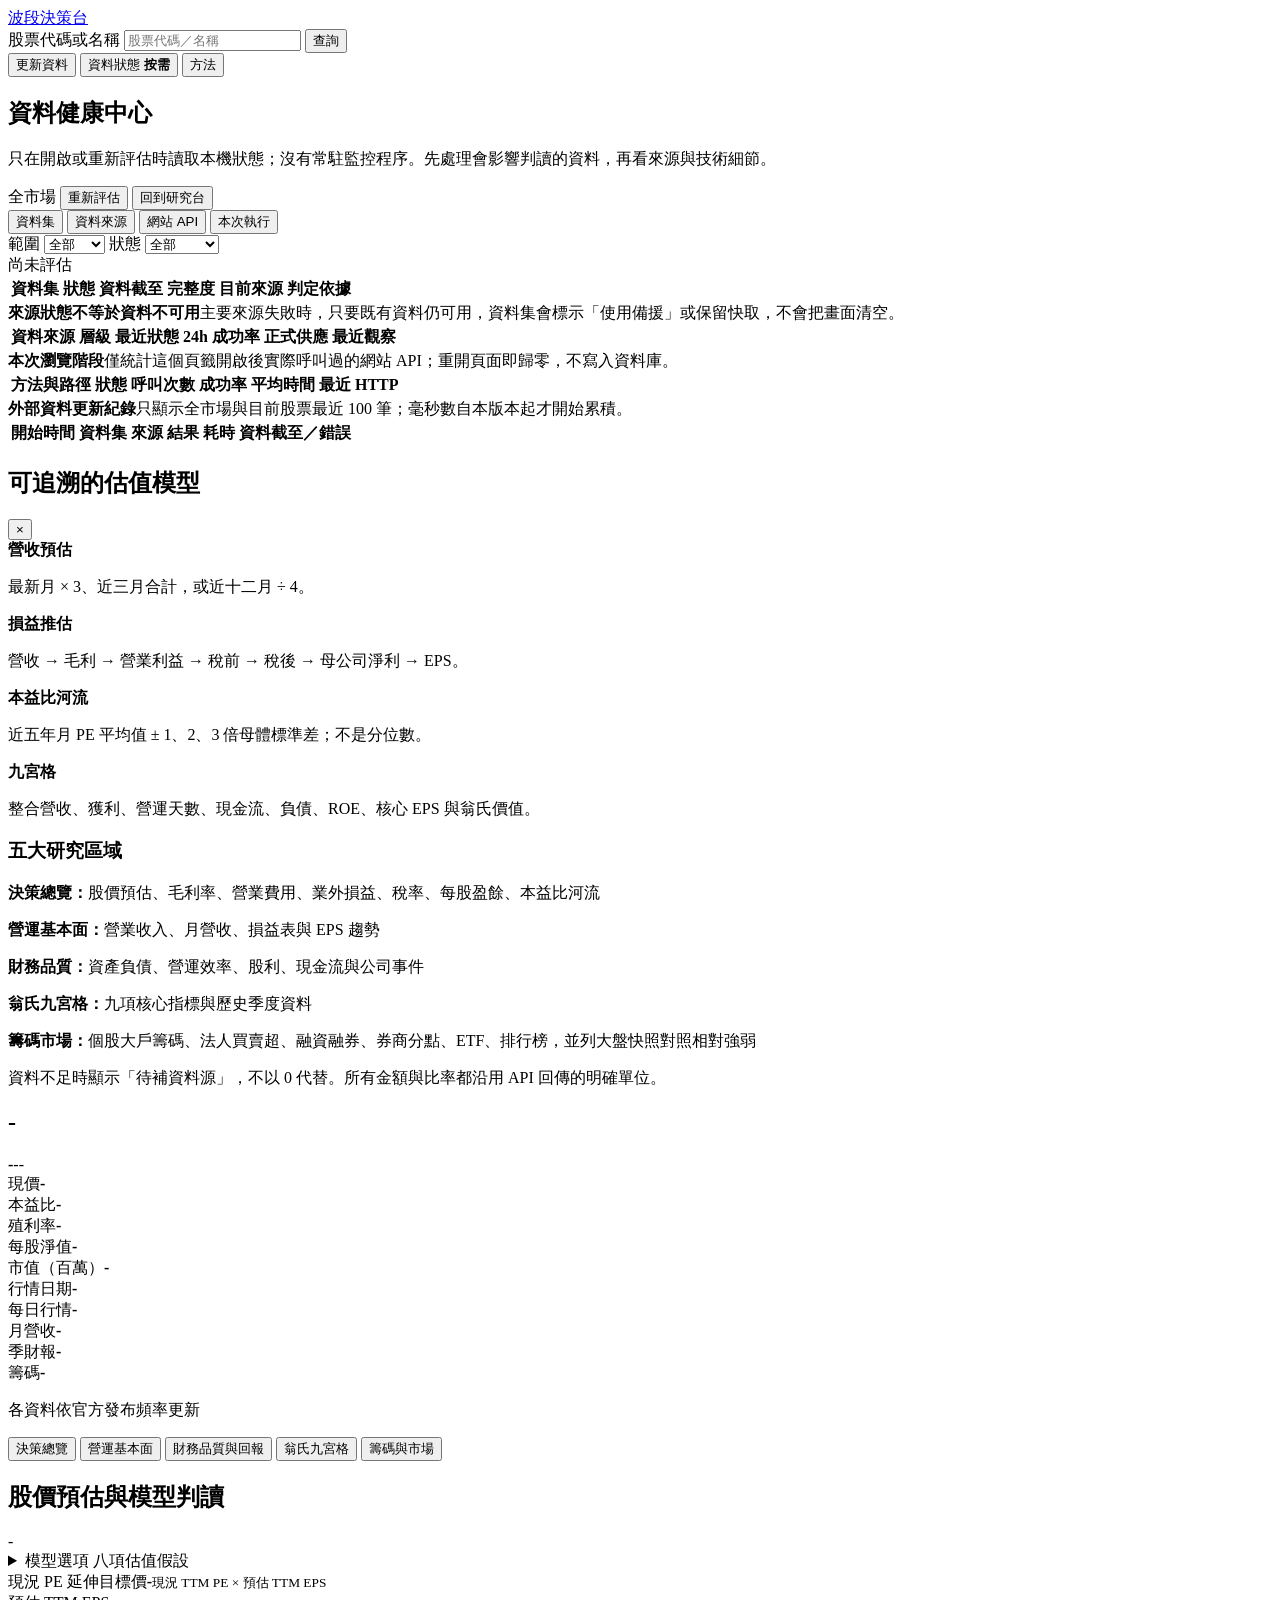
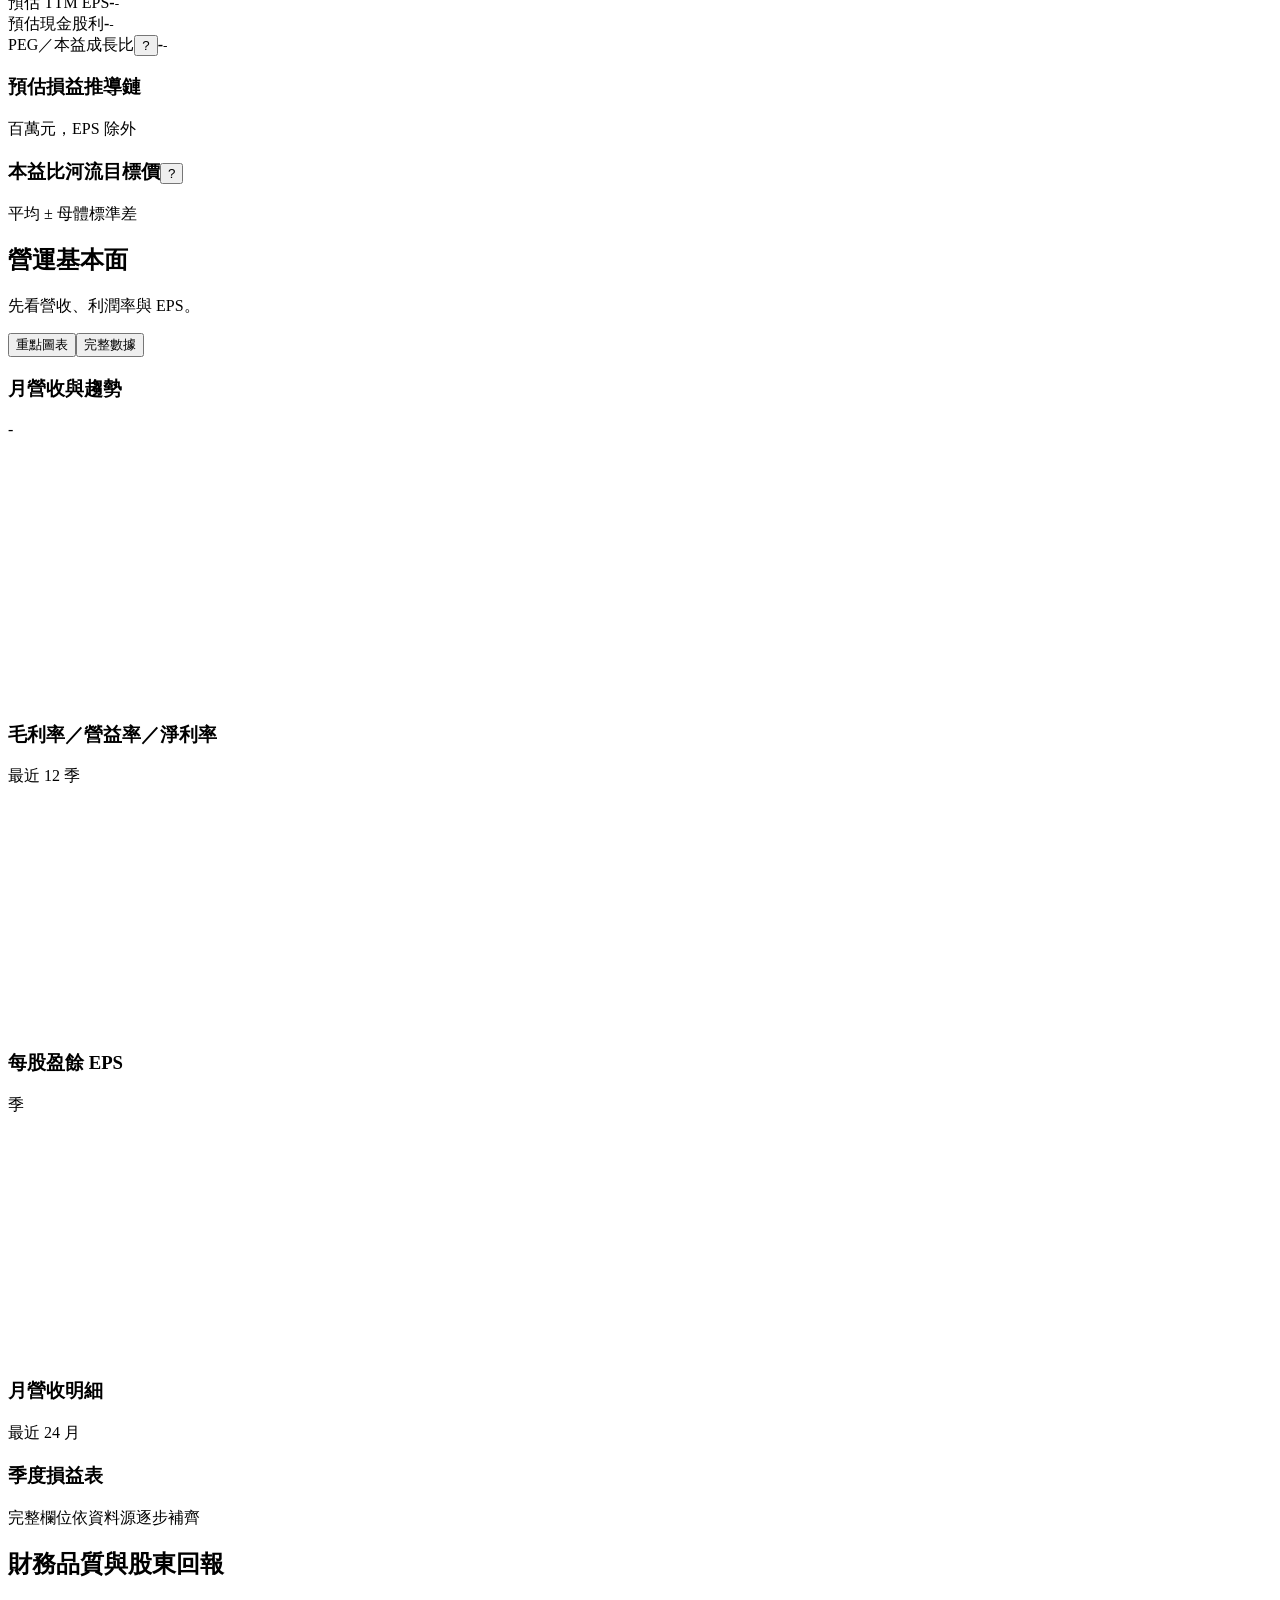
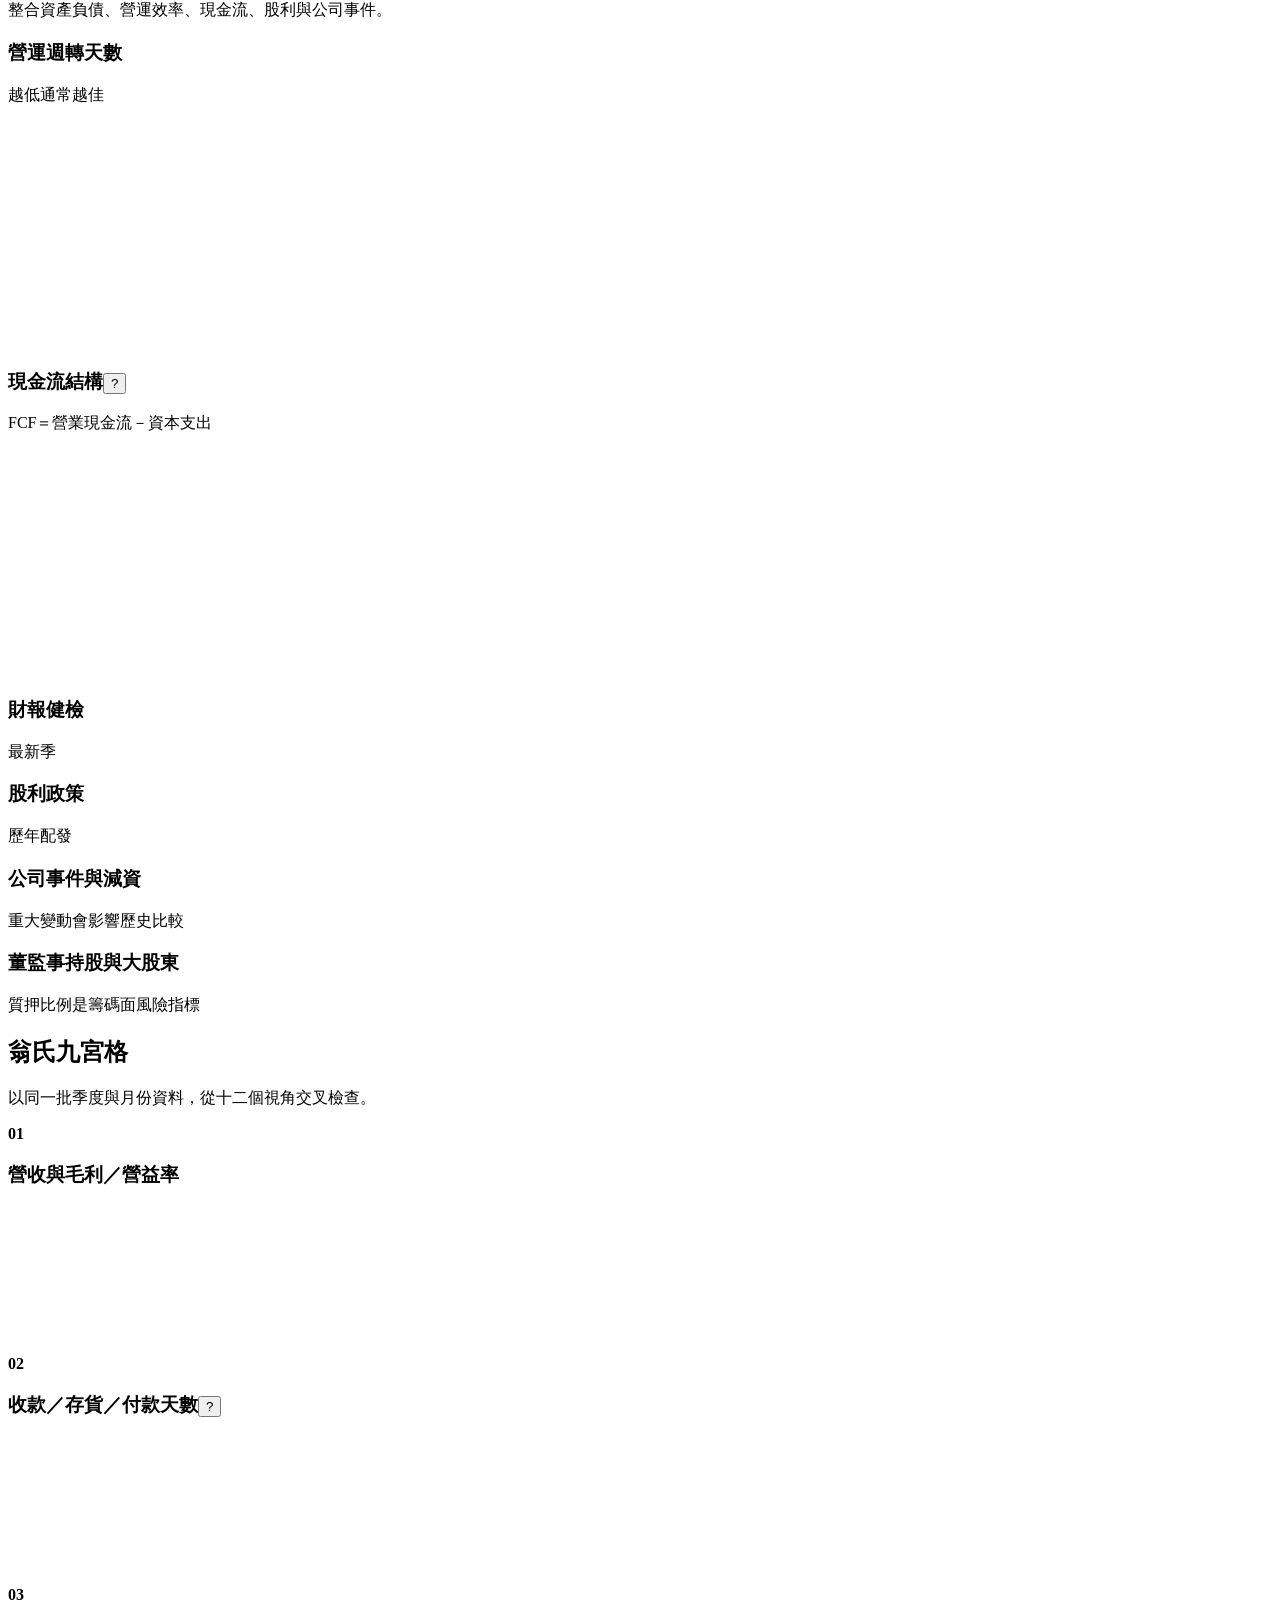
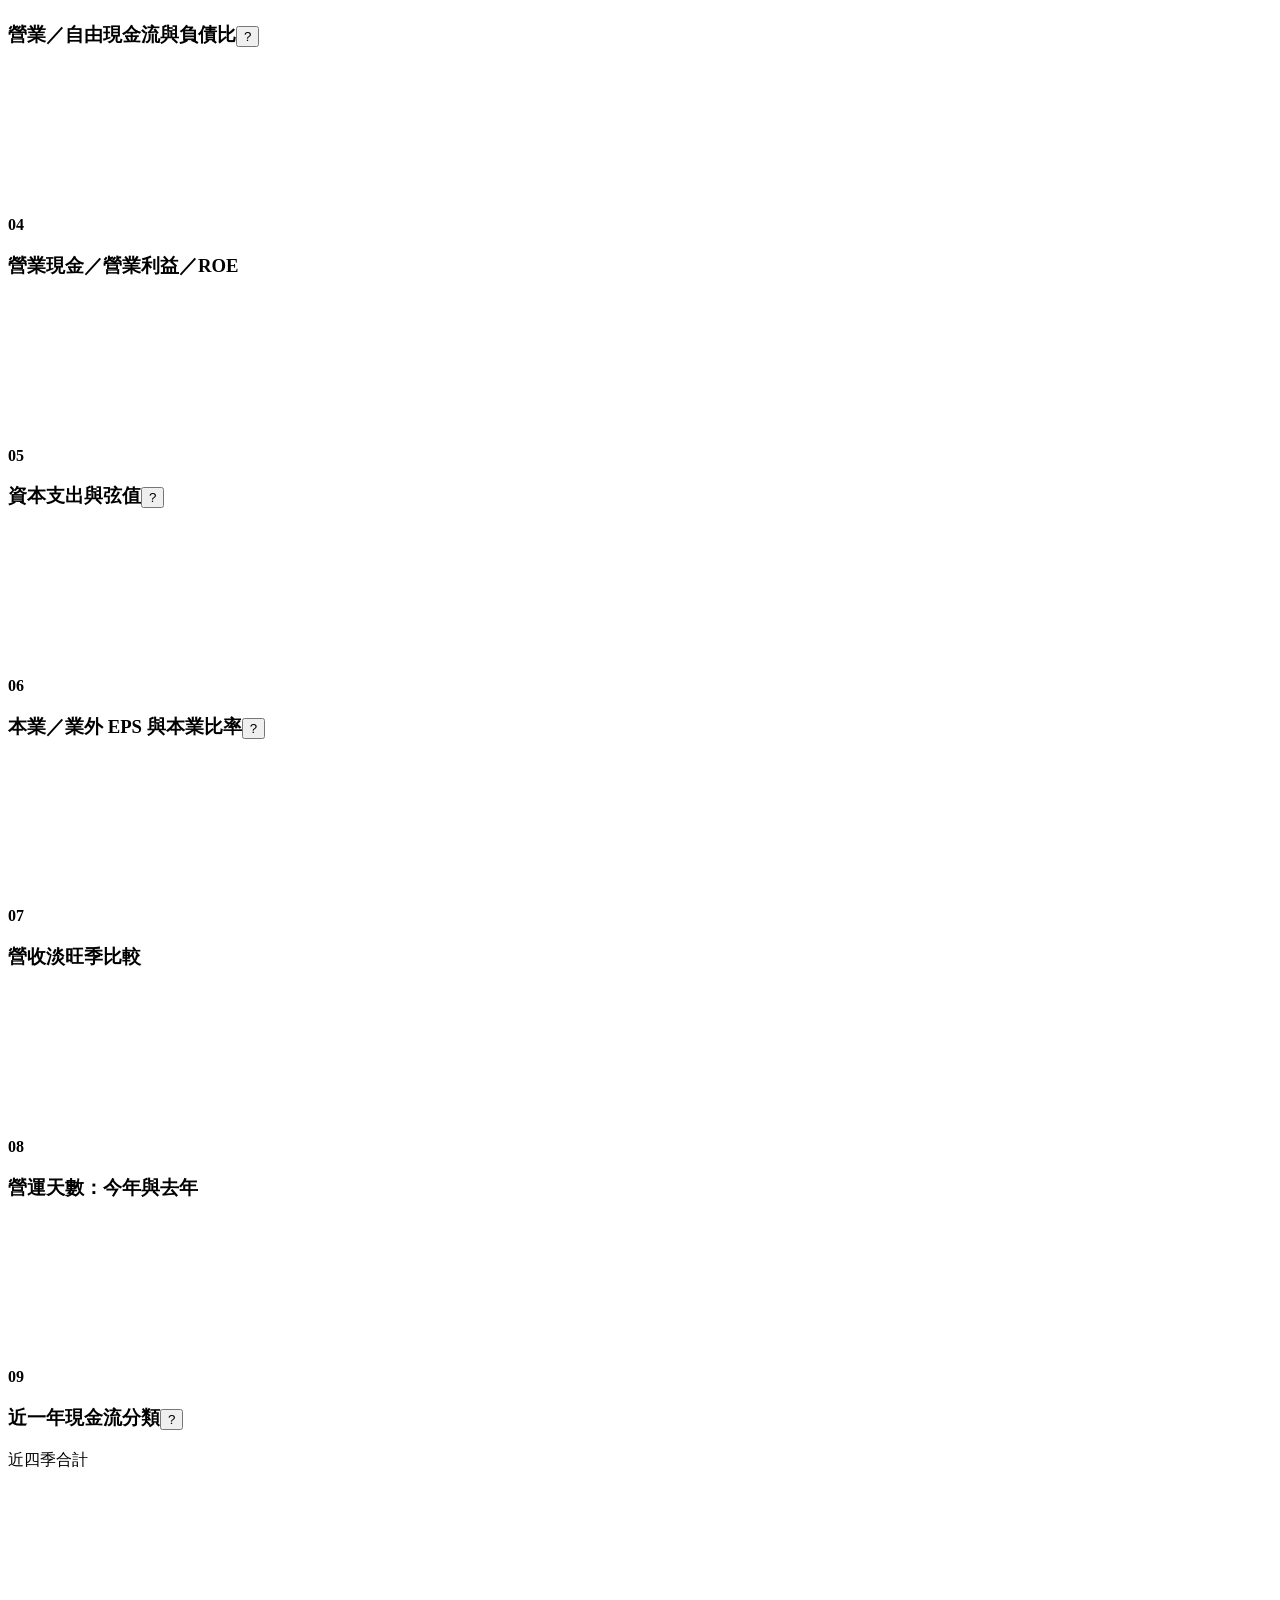
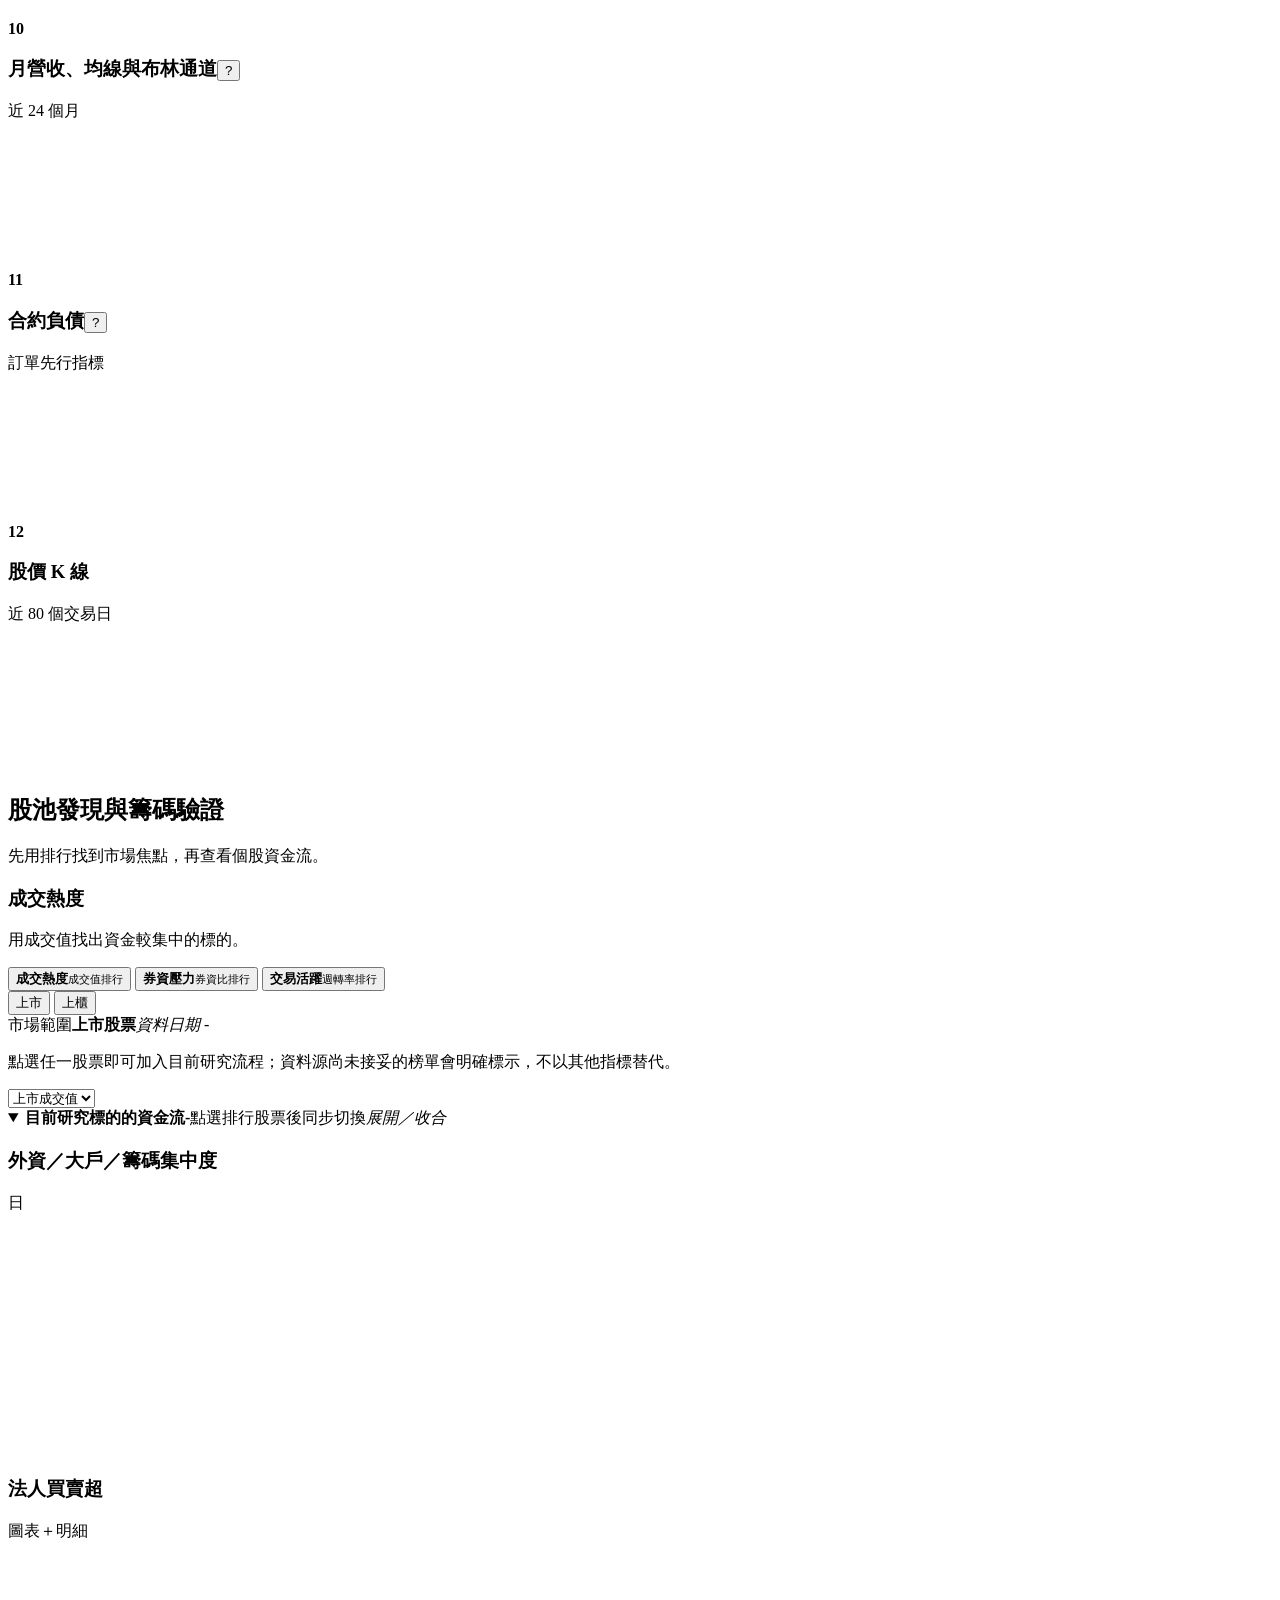
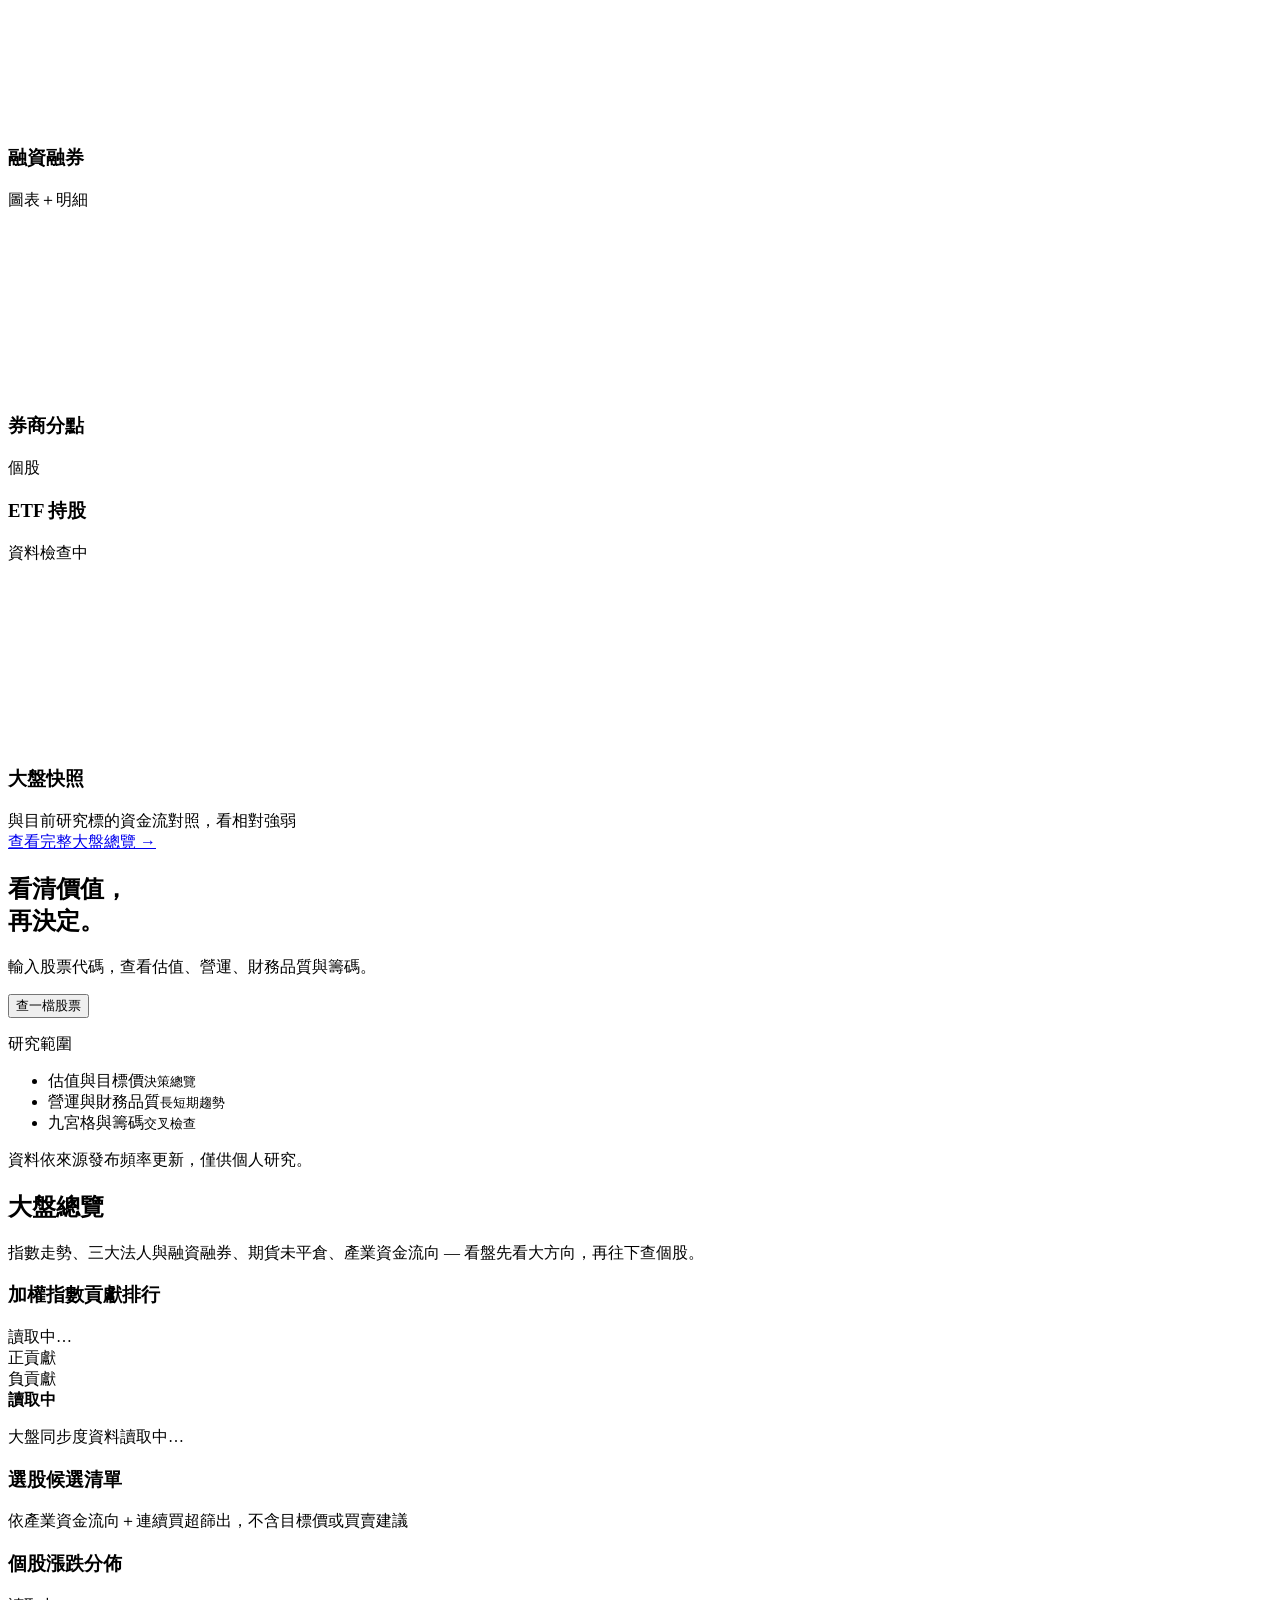
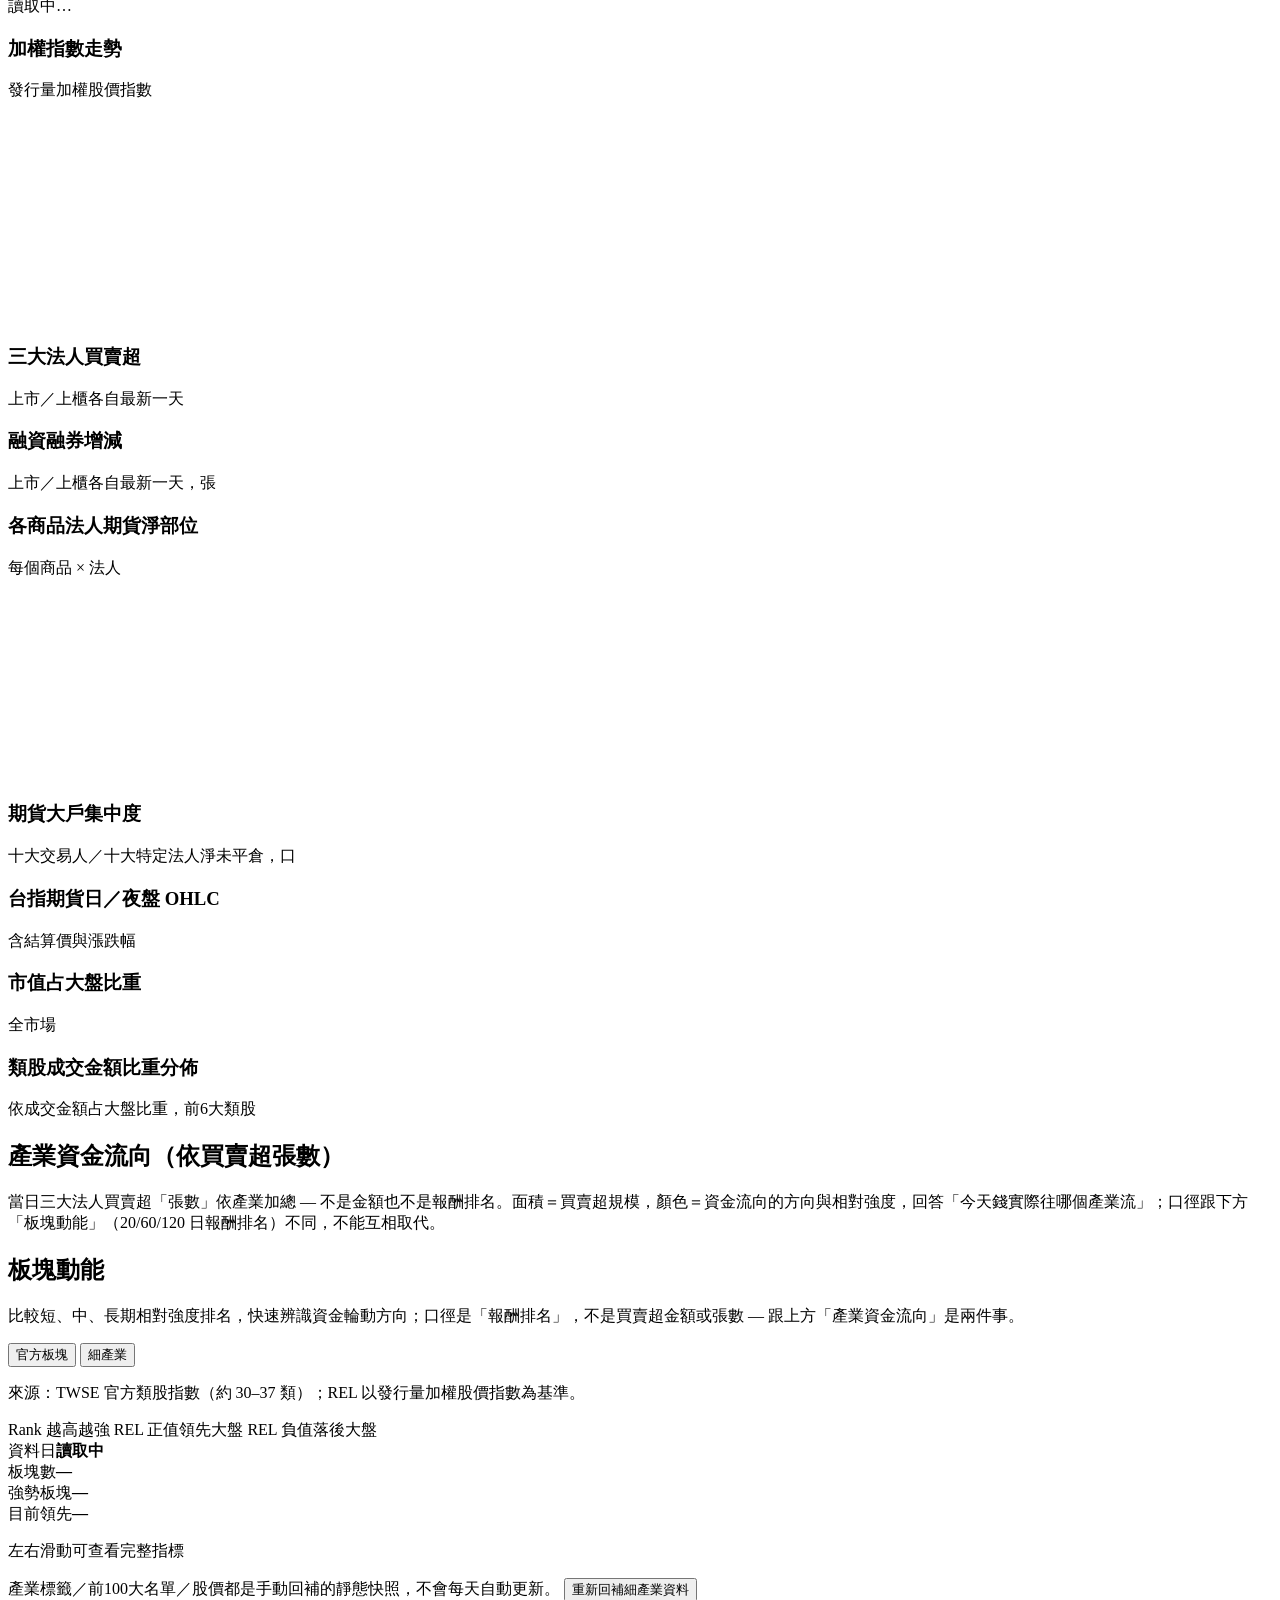
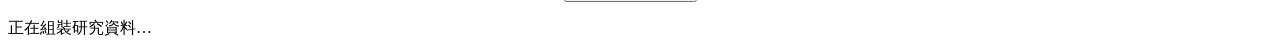
==== web/index.html @ ed45aebd "feat(web): redesign market overview as dark-card layout with 4 new sections 依使用者反饋（原排版「完全不知所云」）比照籌碼K" ====
<!doctype html>
<html lang="zh-Hant">
<head>
  <meta charset="utf-8" />
  <meta name="viewport" content="width=device-width, initial-scale=1" />
  <meta name="description" content="個人台股研究平台，整合估值、營運基本面、財務品質、翁氏九宮格與籌碼市場。" />
  <title>台股基本面研究工作台</title>
  <link rel="stylesheet" href="/static/style.css?v=20260823-1" />
</head>
<body>
  <header class="topbar">
    <a class="brand" href="/" aria-label="回到首頁">波段<span>決策台</span></a>
    <form id="search-form" class="search" autocomplete="off">
      <label class="sr-only" for="code-input">股票代碼或名稱</label>
      <input id="code-input" type="search" placeholder="股票代碼／名稱" maxlength="12" />
      <button type="submit">查詢</button>
      <div id="search-results" class="search-results"></div>
    </form>
    <button id="refresh-button" class="refresh-button hidden" type="button">更新資料</button>
    <button id="health-toggle" class="health-button" type="button">資料狀態 <b id="health-badge">按需</b></button>
    <button id="method-toggle" class="quiet-button" type="button">方法</button>
    <div id="clock" class="clock"></div>
  </header>

  <section id="data-health-panel" class="data-health-center hidden" aria-label="資料健康中心">
    <header class="health-hero">
      <div>
        <h1>資料健康中心</h1>
        <p>只在開啟或重新評估時讀取本機狀態；沒有常駐監控程序。先處理會影響判讀的資料，再看來源與技術細節。</p>
      </div>
      <div class="health-actions">
        <span id="health-context" class="health-context">全市場</span>
        <button id="health-reload" class="health-primary" type="button">重新評估</button>
        <button id="health-close" class="health-close" type="button">回到研究台</button>
      </div>
    </header>

    <div id="health-summary" class="health-summary" aria-live="polite"></div>
    <div id="health-priority" class="health-priority"></div>

    <div class="health-toolbar">
      <nav class="health-tabs" aria-label="健康資訊分類">
        <button class="active" data-health-tab="datasets" type="button">資料集</button>
        <button data-health-tab="sources" type="button">資料來源</button>
        <button data-health-tab="api" type="button">網站 API</button>
        <button data-health-tab="runs" type="button">本次執行</button>
      </nav>
      <div class="health-filters" data-health-filters>
        <label>範圍
          <select id="health-scope-filter"><option value="all">全部</option><option value="market">全市場</option><option value="stock">個股</option></select>
        </label>
        <label>狀態
          <select id="health-status-filter"><option value="all">全部</option><option value="attention">需要注意</option><option value="healthy">正常</option><option value="not_selected">尚未選股</option></select>
        </label>
      </div>
      <span id="health-evaluated-at" class="health-evaluated">尚未評估</span>
    </div>

    <div class="health-view" data-health-panel="datasets">
      <div class="health-table-wrap">
        <table class="health-table">
          <thead><tr><th>資料集</th><th>狀態</th><th>資料截至</th><th>完整度</th><th>目前來源</th><th>判定依據</th></tr></thead>
          <tbody id="health-datasets-body"></tbody>
        </table>
      </div>
    </div>

    <div class="health-view hidden" data-health-panel="sources">
      <div class="health-callout"><b>來源狀態不等於資料不可用</b><span>主要來源失敗時，只要既有資料仍可用，資料集會標示「使用備援」或保留快取，不會把畫面清空。</span></div>
      <div class="health-table-wrap">
        <table class="health-table">
          <thead><tr><th>資料來源</th><th>層級</th><th>最近狀態</th><th>24h 成功率</th><th>正式供應</th><th>最近觀察</th></tr></thead>
          <tbody id="health-sources-body"></tbody>
        </table>
      </div>
    </div>

    <div class="health-view hidden" data-health-panel="api">
      <div class="health-callout"><b>本次瀏覽階段</b><span>僅統計這個頁籤開啟後實際呼叫過的網站 API；重開頁面即歸零，不寫入資料庫。</span></div>
      <div class="health-table-wrap">
        <table class="health-table">
          <thead><tr><th>方法與路徑</th><th>狀態</th><th>呼叫次數</th><th>成功率</th><th>平均時間</th><th>最近 HTTP</th></tr></thead>
          <tbody id="health-api-body"></tbody>
        </table>
      </div>
    </div>

    <div class="health-view hidden" data-health-panel="runs">
      <div class="health-callout"><b>外部資料更新紀錄</b><span>只顯示全市場與目前股票最近 100 筆；毫秒數自本版本起才開始累積。</span></div>
      <div class="health-table-wrap">
        <table class="health-table">
          <thead><tr><th>開始時間</th><th>資料集</th><th>來源</th><th>結果</th><th>耗時</th><th>資料截至／錯誤</th></tr></thead>
          <tbody id="health-runs-body"></tbody>
        </table>
      </div>
    </div>
  </section>


  <aside id="method-drawer" class="method-drawer hidden" aria-label="公式與資料說明">
    <div class="drawer-head">
      <div><h2>可追溯的估值模型</h2></div>
      <button id="method-close" class="icon-button" type="button" aria-label="關閉">×</button>
    </div>
    <div class="method-grid">
      <article><b>營收預估</b><p>最新月 × 3、近三月合計，或近十二月 ÷ 4。</p></article>
      <article><b>損益推估</b><p>營收 → 毛利 → 營業利益 → 稅前 → 稅後 → 母公司淨利 → EPS。</p></article>
      <article><b>本益比河流</b><p>近五年月 PE 平均值 ± 1、2、3 倍母體標準差；不是分位數。</p></article>
      <article><b>九宮格</b><p>整合營收、獲利、營運天數、現金流、負債、ROE、核心 EPS 與翁氏價值。</p></article>
    </div>
    <div class="area-map">
      <h3>五大研究區域</h3>
      <p><b>決策總覽：</b>股價預估、毛利率、營業費用、業外損益、稅率、每股盈餘、本益比河流</p>
      <p><b>營運基本面：</b>營業收入、月營收、損益表與 EPS 趨勢</p>
      <p><b>財務品質：</b>資產負債、營運效率、股利、現金流與公司事件</p>
      <p><b>翁氏九宮格：</b>九項核心指標與歷史季度資料</p>
      <p><b>籌碼市場：</b>個股大戶籌碼、法人買賣超、融資融券、券商分點、ETF、排行榜，並列大盤快照對照相對強弱</p>
    </div>
    <p class="source-note">資料不足時顯示「待補資料源」，不以 0 代替。所有金額與比率都沿用 API 回傳的明確單位。</p>
  </aside>

  <section id="stock-header" class="stock-header hidden">
    <div class="stock-identity">
      <div><h1 id="stock-name">-</h1><strong id="stock-code">-</strong><span id="stock-market" class="tag">-</span><span id="stock-industry" class="tag">-</span></div>
    </div>
    <div class="stock-stats">
      <div><span>現價</span><b id="stat-price">-</b></div>
      <div><span>本益比</span><b id="stat-pe">-</b><small id="stat-pe-note" class="stat-note"></small></div>
      <div><span>殖利率</span><b id="stat-yield">-</b><small id="stat-yield-note" class="stat-note"></small></div>
      <div><span>每股淨值</span><b id="stat-bvps">-</b></div>
      <div><span>市值（百萬）</span><b id="stat-mcap">-</b></div>
      <div><span>行情日期</span><b id="stat-time">-</b></div>
    </div>
  </section>

  <section id="freshness-rail" class="freshness-rail hidden" aria-label="資料時效">
    <div><i class="daily"></i><span>每日行情</span><b id="fresh-market">-</b></div>
    <div><i class="monthly"></i><span>月營收</span><b id="fresh-revenue">-</b></div>
    <div><i class="quarterly"></i><span>季財報</span><b id="fresh-financial">-</b></div>
    <div><i class="chips"></i><span>籌碼</span><b id="fresh-chips">-</b></div>
    <p id="refresh-message">各資料依官方發布頻率更新</p>
  </section>

  <nav id="workspace-nav" class="workspace-nav hidden" aria-label="研究功能">
    <button class="nav-tab active" data-view="overview" type="button">決策總覽</button>
    <button class="nav-tab" data-view="fundamentals" type="button">營運基本面</button>
    <button class="nav-tab" data-view="quality" type="button">財務品質與回報</button>
    <button class="nav-tab" data-view="nine-grid" type="button">翁氏九宮格</button>
    <button class="nav-tab" data-view="market" type="button">籌碼與市場</button>
  </nav>

  <main id="workspace" class="workspace hidden">
    <section class="view active" data-view-panel="overview">
      <div class="section-title"><div><h2>股價預估與模型判讀</h2></div><span id="formula-version" class="version-tag">-</span></div>
      <div id="decision-warnings" class="notice-stack"></div>
      <div id="coverage-strip" class="coverage-strip"></div>

      <details class="model-controls">
        <summary>模型選項 <span>八項估值假設</span></summary>
        <div class="control-grid">
          <label>營收基準<select data-option="revenue_basis"><option value="latest_month">最新月 × 3</option><option value="recent_3_months">近三月合計</option><option value="trailing_12_months">近十二月平均季</option></select></label>
          <label>毛利率<select data-option="gross_margin_basis"><option value="latest_quarter">最新季</option><option value="four_quarter_average">近四季平均</option></select></label>
          <label>營業費用<select data-option="operating_expense_basis"><option value="four_quarter_average">近四季平均</option><option value="latest_quarter">最新季</option></select></label>
          <label>業外損益<select data-option="non_operating_basis"><option value="four_quarter_average">近四季平均</option><option value="default_zero">預設 0</option></select></label>
          <label>稅後保留率<select data-option="after_tax_basis"><option value="four_quarter_average">近四季平均</option><option value="latest_quarter">最新季</option></select></label>
          <label>配息率<select data-option="payout_basis"><option value="historical_average">歷史平均</option><option value="latest_year">最近年度</option></select></label>
          <label>成長率<select data-option="growth_basis"><option value="projected">本模型預估</option><option value="one_year">近一年</option><option value="three_year">近三年平均</option><option value="four_year">近四年平均</option></select></label>
          <label>EPS 模式<select data-option="eps_mode"><option value="standard">一般</option><option value="capital_reduction">減資校正</option></select></label>
        </div>
      </details>

      <div id="decision-empty" class="empty-block hidden"></div>
      <div id="decision-content">
        <div class="hero-grid">
          <article class="hero-card accent"><span>現況 PE 延伸目標價</span><b id="metric-current-target">-</b><small id="metric-current-target-note">現況 TTM PE × 預估 TTM EPS</small></article>
          <article class="hero-card"><span>預估 TTM EPS</span><b id="metric-ttm-eps">-</b><small id="metric-current-eps">-</small></article>
          <article class="hero-card"><span>預估現金股利</span><b id="metric-dividend">-</b><small id="metric-dividend-yield">-</small></article>
          <article class="hero-card"><span>PEG／本益成長比<button type="button" class="info-tip" data-tip="PEG＝預估本益比 ÷（預估EPS成長率×100）。判讀：小於1 通常視為低估、1–2 合理、大於2 偏貴（經驗法則，非絕對規則）。">?</button></span><b id="metric-peg">-</b><small id="metric-total-score">-</small></article>
        </div>

        <div class="content-grid two-one">
          <article class="card">
            <div class="card-head"><h3>預估損益推導鏈</h3><span>百萬元，EPS 除外</span></div>
            <div id="valuation-chain" class="valuation-chain"></div>
          </article>
          <article class="card">
            <div class="card-head"><h3>本益比河流目標價<button type="button" class="info-tip" data-tip="近五年月 PE 的平均值 ± 1／2／3 倍母體標準差畫出的河流層級（不是分位數），乘上預估 TTM EPS 得到各層級目標價。">?</button></h3><span>平均 ± 母體標準差</span></div>
            <table id="pe-river-table" class="data-table"></table>
          </article>
        </div>
      </div>
    </section>

    <section class="view" data-view-panel="fundamentals">
      <div class="section-title"><div><h2>營運基本面</h2></div><div class="section-actions"><p>先看營收、利潤率與 EPS。</p><div class="mode-switch" role="group" aria-label="營運基本面顯示模式"><button class="active" data-fund-mode="chart" type="button">重點圖表</button><button data-fund-mode="table" type="button">完整數據</button></div></div></div>
      <div id="fundamentals-chart-view" class="content-grid two">
        <article class="card wide-card"><div class="card-head"><h3>月營收與趨勢</h3><span id="revenue-caption">-</span></div><canvas id="chart-revenue" class="chart" height="260"></canvas></article>
        <article class="card"><div class="card-head"><h3>毛利率／營益率／淨利率</h3><span>最近 12 季</span></div><canvas id="chart-profitability" class="chart" height="240"></canvas></article>
        <article class="card"><div class="card-head"><h3>每股盈餘 EPS</h3><span>季</span></div><canvas id="chart-eps" class="chart" height="240"></canvas></article>
      </div>
      <div id="fundamentals-table-view" class="content-grid hidden">
        <article class="card"><div class="card-head"><h3>月營收明細</h3><span>最近 24 月</span></div><div class="table-scroll"><table id="revenue-table" class="data-table"></table></div></article>
        <article class="card span-two"><div class="card-head"><h3>季度損益表</h3><span>完整欄位依資料源逐步補齊</span></div><div class="table-scroll"><table id="income-table" class="data-table"></table></div></article>
      </div>
    </section>

    <section class="view" data-view-panel="quality">
      <div class="section-title"><div><h2>財務品質與股東回報</h2></div><p>整合資產負債、營運效率、現金流、股利與公司事件。</p></div>
      <div class="content-grid two">
        <article class="card"><div class="card-head"><h3>營運週轉天數</h3><span>越低通常越佳</span></div><canvas id="chart-efficiency" class="chart" height="240"></canvas></article>
        <article class="card"><div class="card-head"><h3>現金流結構<button type="button" class="info-tip" data-tip="自由現金流（FCF）：資料完整時＝營運現金流－資本支出；只有投資現金流的舊來源，改用「營業＋投資」近似值代替，此時只是近似值，不是正式 FCF。">?</button></h3><span>FCF＝營業現金流－資本支出</span></div><canvas id="chart-cashflow" class="chart" height="240"></canvas></article>
        <article class="card"><div class="card-head"><h3>財報健檢</h3><span>最新季</span></div><table id="health-table" class="key-table"></table></article>
        <article class="card"><div class="card-head"><h3>股利政策</h3><span>歷年配發</span></div><div class="table-scroll"><table id="dividend-table" class="data-table"></table></div></article>
        <article class="card span-two"><div class="card-head"><h3>公司事件與減資</h3><span>重大變動會影響歷史比較</span></div><div id="event-list" class="event-list"></div></article>
        <article class="card span-two"><div class="card-head"><h3>董監事持股與大股東</h3><span>質押比例是籌碼面風險指標</span></div><div id="governance-panel"><div class="table-scroll"><table id="board-holdings-table" class="data-table"></table></div><div id="major-shareholders-list" class="event-list"></div></div></article>
      </div>
    </section>

    <section class="view" data-view-panel="nine-grid">
      <div class="section-title"><div><h2>翁氏九宮格</h2></div><p>以同一批季度與月份資料，從十二個視角交叉檢查。</p></div>
      <div id="nine-signals" class="signal-strip"></div>
      <div class="nine-grid">
        <article class="grid-card" data-grid-slot="01"><header><b>01</b><h3>營收與毛利／營益率</h3><span data-signal="revenue"></span></header><canvas id="ng-profit" class="chart" height="145"></canvas></article>
        <article class="grid-card" data-grid-slot="02"><header><b>02</b><h3>收款／存貨／付款天數<button type="button" class="info-tip" data-tip="翁氏營運天數＝收款天數＋存貨天數（不含付款天數），是核心週轉效率指標，數字越低代表資金卡在營運週期的時間越短。">?</button></h3><span data-signal="operating_cycle"></span></header><canvas id="ng-days" class="chart" height="145"></canvas></article>
        <article class="grid-card" data-grid-slot="03"><header><b>03</b><h3>營業／自由現金流與負債比<button type="button" class="info-tip" data-tip="自由現金流：資料完整時＝營運現金流－資本支出；只有投資現金流的舊來源，改用「營業＋投資」近似值代替，此時只是近似值，不是正式 FCF。">?</button></h3><span data-signal="debt_ratio"></span></header><canvas id="ng-debt" class="chart" height="145"></canvas></article>
        <article class="grid-card" data-grid-slot="04"><header><b>04</b><h3>營業現金／營業利益／ROE</h3><span data-signal="cashflow"></span></header><canvas id="ng-cash-profit" class="chart" height="145"></canvas></article>
        <article class="grid-card" data-grid-slot="05"><header><b>05</b><h3>資本支出與弦值<button type="button" class="info-tip" data-tip="翁氏價值（弦值）＝(ROE × 本業比率) ÷ PB，是全市場排名用的選股指標。數字越高，代表用越低的股價買到品質越高的本業 ROE。">?</button></h3><span data-signal="lan_value"></span></header><canvas id="ng-lan" class="chart" height="145"></canvas></article>
        <article class="grid-card" data-grid-slot="06"><header><b>06</b><h3>本業／業外 EPS 與本業比率<button type="button" class="info-tip" data-tip="本業比率＝1 − 業外損益佔比；本業 EPS＝EPS × 本業比率。先剔除業外雜訊（處分資產、匯兌損益等），只評價本業真正的賺錢能力。">?</button></h3><span data-signal="core_business_ratio"></span></header><canvas id="ng-core-eps" class="chart" height="145"></canvas></article>
        <article class="grid-card" data-grid-slot="07"><header><b>07</b><h3>營收淡旺季比較</h3><span data-signal="revenue"></span></header><canvas id="ng-season-revenue" class="chart" height="145"></canvas></article>
        <article class="grid-card" data-grid-slot="08"><header><b>08</b><h3>營運天數：今年與去年</h3><span data-signal="operating_cycle"></span></header><canvas id="ng-season-days" class="chart" height="145"></canvas></article>
        <article class="grid-card" data-grid-slot="09"><header><b>09</b><h3>近一年現金流分類<button type="button" class="info-tip" data-tip="自由現金流：資料完整時＝營運現金流－資本支出；只有投資現金流的舊來源，改用「營業＋投資」近似值代替，此時只是近似值，不是正式 FCF。">?</button></h3><span>近四季合計</span></header><canvas id="ng-cash-class" class="chart" height="145"></canvas></article>
        <article class="grid-card" data-grid-slot="10"><header><b>10</b><h3>月營收、均線與布林通道<button type="button" class="info-tip" data-tip="上／下軌＝近 12 個月營收平均值 ± 1 倍標準差；圖上的 3M 均線是另一條近 3 個月平均線，兩者基準不同。營收站上上軌或跌破下軌，代表相對近一年區間出現罕見的高點或低點。">?</button></h3><span>近 24 個月</span></header><canvas id="ng-bollinger" class="chart" height="145"></canvas></article>
        <article class="grid-card" data-grid-slot="11"><header><b>11</b><h3>合約負債<button type="button" class="info-tip" data-tip="客戶已預付但公司尚未認列營收的訂單金額（如預收貨款），常被視為未來營收的先行指標。">?</button></h3><span>訂單先行指標</span></header><canvas id="ng-contract" class="chart" height="145"></canvas></article>
        <article class="grid-card" data-grid-slot="12"><header><b>12</b><h3>股價 K 線</h3><span>近 80 個交易日</span></header><canvas id="ng-price" class="chart" height="145"></canvas></article>
      </div>
    </section>

    <section class="view" data-view-panel="market">
      <div class="section-title"><div><h2>股池發現與籌碼驗證</h2></div><p>先用排行找到市場焦點，再查看個股資金流。</p></div>

      <article class="market-discovery">
        <div class="discovery-copy"><h3 id="ranking-title">成交熱度</h3><p id="ranking-description">用成交值找出資金較集中的標的。</p></div>
        <div class="ranking-controls">
          <div class="topic-switch" role="group" aria-label="排行主題">
            <button class="active" data-ranking-topic="turnover" type="button"><b>成交熱度</b><small>成交值排行</small></button>
            <button data-ranking-topic="margin_ratio" type="button"><b>券資壓力</b><small>券資比排行</small></button>
            <button data-ranking-topic="turnover_rate" type="button"><b>交易活躍</b><small>週轉率排行</small></button>
          </div>
          <div class="market-switch" role="group" aria-label="市場別">
            <button class="active" data-ranking-market="listed" type="button">上市</button>
            <button data-ranking-market="otc" type="button">上櫃</button>
          </div>
        </div>
        <div class="ranking-meta"><span>市場範圍</span><b id="ranking-scope">上市股票</b><em id="ranking-date">資料日期 -</em></div>
        <div class="table-scroll ranking-table-wrap"><table id="ranking-table" class="data-table discovery-table"></table></div>
        <p class="ranking-hint">點選任一股票即可加入目前研究流程；資料源尚未接妥的榜單會明確標示，不以其他指標替代。</p>
        <select id="ranking-category" class="sr-only" aria-hidden="true"><option value="turnover_listed">上市成交值</option></select>
      </article>

      <details class="market-group" open>
        <summary><span><b>目前研究標的的資金流</b><strong id="market-current-stock">-</strong>點選排行股票後同步切換</span><em>展開／收合</em></summary>
        <div class="content-grid two">
          <article class="card span-two"><div class="card-head"><h3>外資／大戶／籌碼集中度</h3><span>日</span></div><canvas id="chart-holdings" class="chart" height="240"></canvas></article>
          <article class="card"><div class="card-head"><h3>法人買賣超</h3><span>圖表＋明細</span></div><canvas id="chart-institution" class="chart" height="180"></canvas><div class="table-scroll compact-table"><table id="institution-table" class="data-table"></table></div></article>
          <article class="card"><div class="card-head"><h3>融資融券</h3><span>圖表＋明細</span></div><canvas id="chart-margin-short" class="chart" height="180"></canvas><div class="table-scroll compact-table"><table id="margin-short-table" class="data-table"></table></div></article>
          <article class="card"><div class="card-head"><h3>券商分點</h3><span>個股</span></div><div class="table-scroll"><table id="broker-table" class="data-table"></table></div></article>
          <article class="card"><div class="card-head"><h3>ETF 持股</h3><span id="etf-caption">資料檢查中</span></div><canvas id="chart-etf" class="chart" height="180"></canvas><div class="table-scroll compact-table"><table id="etf-table" class="data-table"></table></div></article>
        </div>
      </details>

      <article class="card market-snapshot-card">
        <div class="card-head"><h3>大盤快照</h3><span>與目前研究標的資金流對照，看相對強弱</span></div>
        <div id="market-snapshot-body" class="market-snapshot-body"></div>
        <a href="/" class="market-snapshot-link">查看完整大盤總覽 →</a>
      </article>
    </section>
  </main>

  <section id="empty-state" class="landing">
    <div class="landing-inner">
      <div class="landing-copy">
        <h1>看清價值，<br />再決定。</h1>
        <p>輸入股票代碼，查看估值、營運、財務品質與籌碼。</p>
        <button id="landing-focus-button" class="landing-action" type="button">查一檔股票</button>
      </div>
      <div class="landing-index">
        <p class="landing-index-title">研究範圍</p>
        <ul>
          <li><span>估值與目標價</span><small>決策總覽</small></li>
          <li><span>營運與財務品質</span><small>長短期趨勢</small></li>
          <li><span>九宮格與籌碼</span><small>交叉檢查</small></li>
        </ul>
      </div>
    </div>
    <p class="landing-note">資料依來源發布頻率更新，僅供個人研究。</p>
  </section>

  <section id="market-overview-panel" class="sector-momentum" aria-label="大盤總覽">
    <!-- 深色主題只包住「大盤總覽」到「產業資金流向」這段（對應 5 張參考截圖的內容），
         「板塊動能」是既有且截圖沒有對應的獨立功能，維持原本淺色視覺不動，避免無依據地
         改動它既有的 heatmap 配色系統。scope 靠 .mkt-dark 這個 class（不是全站變數），
         不會外溢到 section 以外的其他 view。 -->
    <div class="mkt-dark">
    <header class="momentum-header">
      <div class="momentum-heading">
        <h2>大盤總覽</h2>
        <p>指數走勢、三大法人與融資融券、期貨未平倉、產業資金流向 — 看盤先看大方向，再往下查個股。</p>
      </div>
    </header>

    <div id="market-index-cards" class="mkt-index-cards" aria-label="即時指數"></div>

    <article class="card wide-card" id="index-contribution-card" aria-label="加權指數貢獻排行">
      <div class="card-head">
        <h3>加權指數貢獻排行</h3>
        <span id="index-contribution-meta" class="source-note" title="依個股當日漲跌幅 × 最近一次公告的市值占比估算，非交易所官方逐筆貢獻數字，僅供參考">讀取中…</span>
      </div>
      <div class="contribution-columns">
        <div>
          <div class="contribution-head gain">正貢獻</div>
          <table id="index-contribution-positive" class="data-table contribution-table"><tbody></tbody></table>
        </div>
        <div>
          <div class="contribution-head loss">負貢獻</div>
          <table id="index-contribution-negative" class="data-table contribution-table"><tbody></tbody></table>
        </div>
      </div>
    </article>

    <section id="market-hero" aria-label="今日結論">
      <div id="sync-signal-banner" class="sync-signal-banner">
        <div id="sync-signal-badge" class="sync-badge state-unknown">
          <span class="sync-dot"></span>
          <strong id="sync-signal-label">讀取中</strong>
        </div>
        <div class="sync-signal-detail">
          <p id="sync-signal-text">大盤同步度資料讀取中…</p>
          <p id="sync-signal-date" class="source-note"></p>
          <div id="sync-signal-facts" class="market-snapshot-body sync-signal-facts"></div>
        </div>
      </div>
      <article class="card wide-card" id="stock-candidates-card">
        <div class="card-head">
          <h3>選股候選清單</h3>
          <span id="stock-candidates-date">依產業資金流向＋連續買超篩出，不含目標價或買賣建議</span>
        </div>
        <div class="table-scroll compact-table"><table id="stock-candidates-table" class="data-table"></table></div>
      </article>
    </section>

    <article class="card wide-card" id="stock-change-distribution-card" aria-label="個股漲跌分佈">
      <div class="card-head">
        <h3>個股漲跌分佈</h3>
        <span id="stock-change-distribution-date">讀取中…</span>
      </div>
      <div id="stock-change-stats" class="change-stats-row"></div>
      <div id="stock-change-buckets" class="change-bucket-chart"></div>
      <div id="stock-change-summary" class="change-bucket-summary"></div>
    </article>

    <div class="content-grid two market-overview-grid">
      <article class="card wide-card">
        <div class="card-head"><h3>加權指數走勢</h3><span>發行量加權股價指數</span></div>
        <canvas id="chart-market-index" class="chart" height="220"></canvas>
        <div id="index-ohlc-strip" class="index-ohlc-strip"></div>
        <div id="market-order-book" class="order-book-mini"></div>
      </article>
      <article class="card"><div class="card-head"><h3>三大法人買賣超</h3><span id="market-institutional-date">上市／上櫃各自最新一天</span></div><div class="table-scroll compact-table"><table id="market-institutional-table" class="data-table"></table></div></article>
      <article class="card"><div class="card-head"><h3>融資融券增減</h3><span>上市／上櫃各自最新一天，張</span></div><div class="table-scroll compact-table"><table id="market-margin-table" class="data-table"></table></div></article>
      <article class="card"><div class="card-head"><h3>各商品法人期貨淨部位</h3><span>每個商品 × 法人</span></div><canvas id="chart-futures" class="chart" height="200"></canvas><div class="table-scroll compact-table"><table id="futures-table" class="data-table"></table></div></article>
      <article class="card"><div class="card-head"><h3>期貨大戶集中度</h3><span>十大交易人／十大特定法人淨未平倉，口</span></div><div class="table-scroll compact-table"><table id="futures-large-trader-table" class="data-table"></table></div></article>
      <article class="card"><div class="card-head"><h3>台指期貨日／夜盤 OHLC</h3><span>含結算價與漲跌幅</span></div><div class="table-scroll compact-table"><table id="futures-price-table" class="data-table"></table></div></article>
      <article class="card"><div class="card-head"><h3>市值占大盤比重</h3><span>全市場</span></div><div class="table-scroll"><table id="market-cap-table" class="data-table"></table></div></article>
      <article class="card" id="industry-turnover-card"><div class="card-head"><h3>類股成交金額比重分佈</h3><span id="industry-turnover-date">依成交金額占大盤比重，前6大類股</span></div><div id="industry-turnover-bars" class="turnover-bar-list"></div></article>
    </div>

    <header class="momentum-header">
      <div class="momentum-heading">
        <h2>產業資金流向（依買賣超張數）</h2>
        <p>當日三大法人買賣超「張數」依產業加總 — 不是金額也不是報酬排名。面積＝買賣超規模，顏色＝資金流向的方向與相對強度，回答「今天錢實際往哪個產業流」；口徑跟下方「板塊動能」（20/60/120 日報酬排名）不同，不能互相取代。</p>
      </div>
    </header>
    <p id="industry-flow-meta" class="source-note"></p>
    <div id="industry-flow-treemap" class="industry-treemap" role="img" aria-label="產業資金流向 treemap"></div>
    </div><!-- /.mkt-dark -->

    <header class="momentum-header">
      <div class="momentum-heading">
        <h2>板塊動能</h2>
        <p>比較短、中、長期相對強度排名，快速辨識資金輪動方向；口徑是「報酬排名」，不是買賣超金額或張數 — 跟上方「產業資金流向」是兩件事。</p>
      </div>
      <div class="mode-switch" role="group" aria-label="動能顆粒度">
        <button class="active" data-momentum-mode="sector" type="button">官方板塊</button>
        <button data-momentum-mode="sub-industry" type="button">細產業</button>
      </div>
    </header>
    <div class="momentum-context">
      <p class="source-note" id="momentum-source-note">來源：TWSE 官方類股指數（約 30–37 類）；REL 以發行量加權股價指數為基準。</p>
      <div id="momentum-legend" class="momentum-legend" aria-label="指標判讀方式">
        <span><i class="legend-swatch rank"></i>Rank 越高越強</span>
        <span><i class="legend-swatch gain"></i>REL 正值領先大盤</span>
        <span><i class="legend-swatch loss"></i>REL 負值落後大盤</span>
      </div>
    </div>
    <div id="momentum-summary" class="momentum-summary" aria-live="polite">
      <div><span>資料日</span><strong>讀取中</strong></div>
      <div><span>板塊數</span><strong>—</strong></div>
      <div><span>強勢板塊</span><strong>—</strong></div>
      <div><span>目前領先</span><strong>—</strong></div>
    </div>
    <p class="momentum-scroll-hint">左右滑動可查看完整指標</p>
    <div id="sector-momentum-view" class="momentum-table-frame table-scroll"><table id="sector-momentum-table" class="data-table momentum-table"></table></div>
    <div id="sub-industry-momentum-view" class="momentum-table-frame table-scroll hidden">
      <div class="sub-industry-refresh-bar">
        <span id="sub-industry-refresh-message" class="sub-industry-refresh-message">產業標籤／前100大名單／股價都是手動回補的靜態快照，不會每天自動更新。</span>
        <button id="sub-industry-refresh-button" class="refresh-button" type="button">重新回補細產業資料</button>
      </div>
      <table id="sub-industry-momentum-table" class="data-table momentum-table"></table>
    </div>
  </section>

  <div id="loading" class="loading hidden"><span></span><p>正在組裝研究資料…</p></div>
  <div id="error-banner" class="error-banner hidden"></div>
  <script src="/static/app.js?v=20260823-2"></script>
</body>
</html>
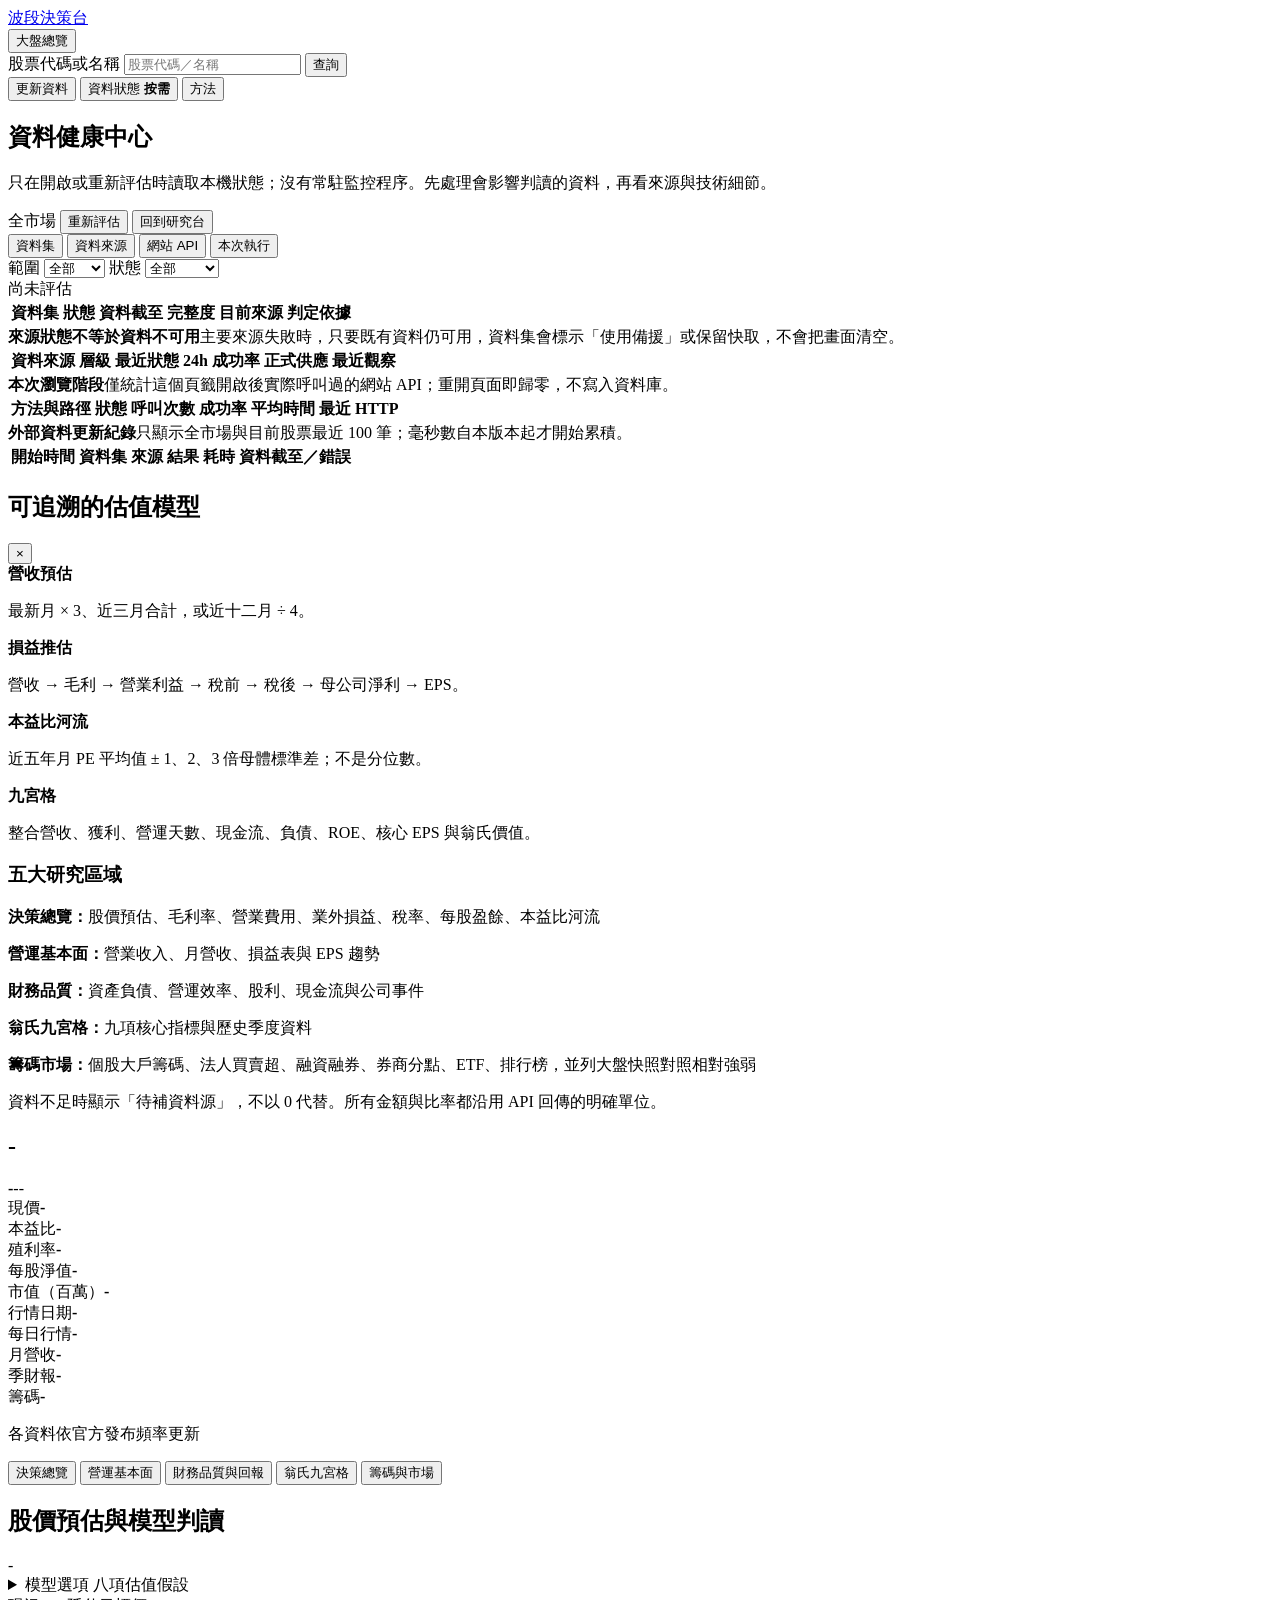
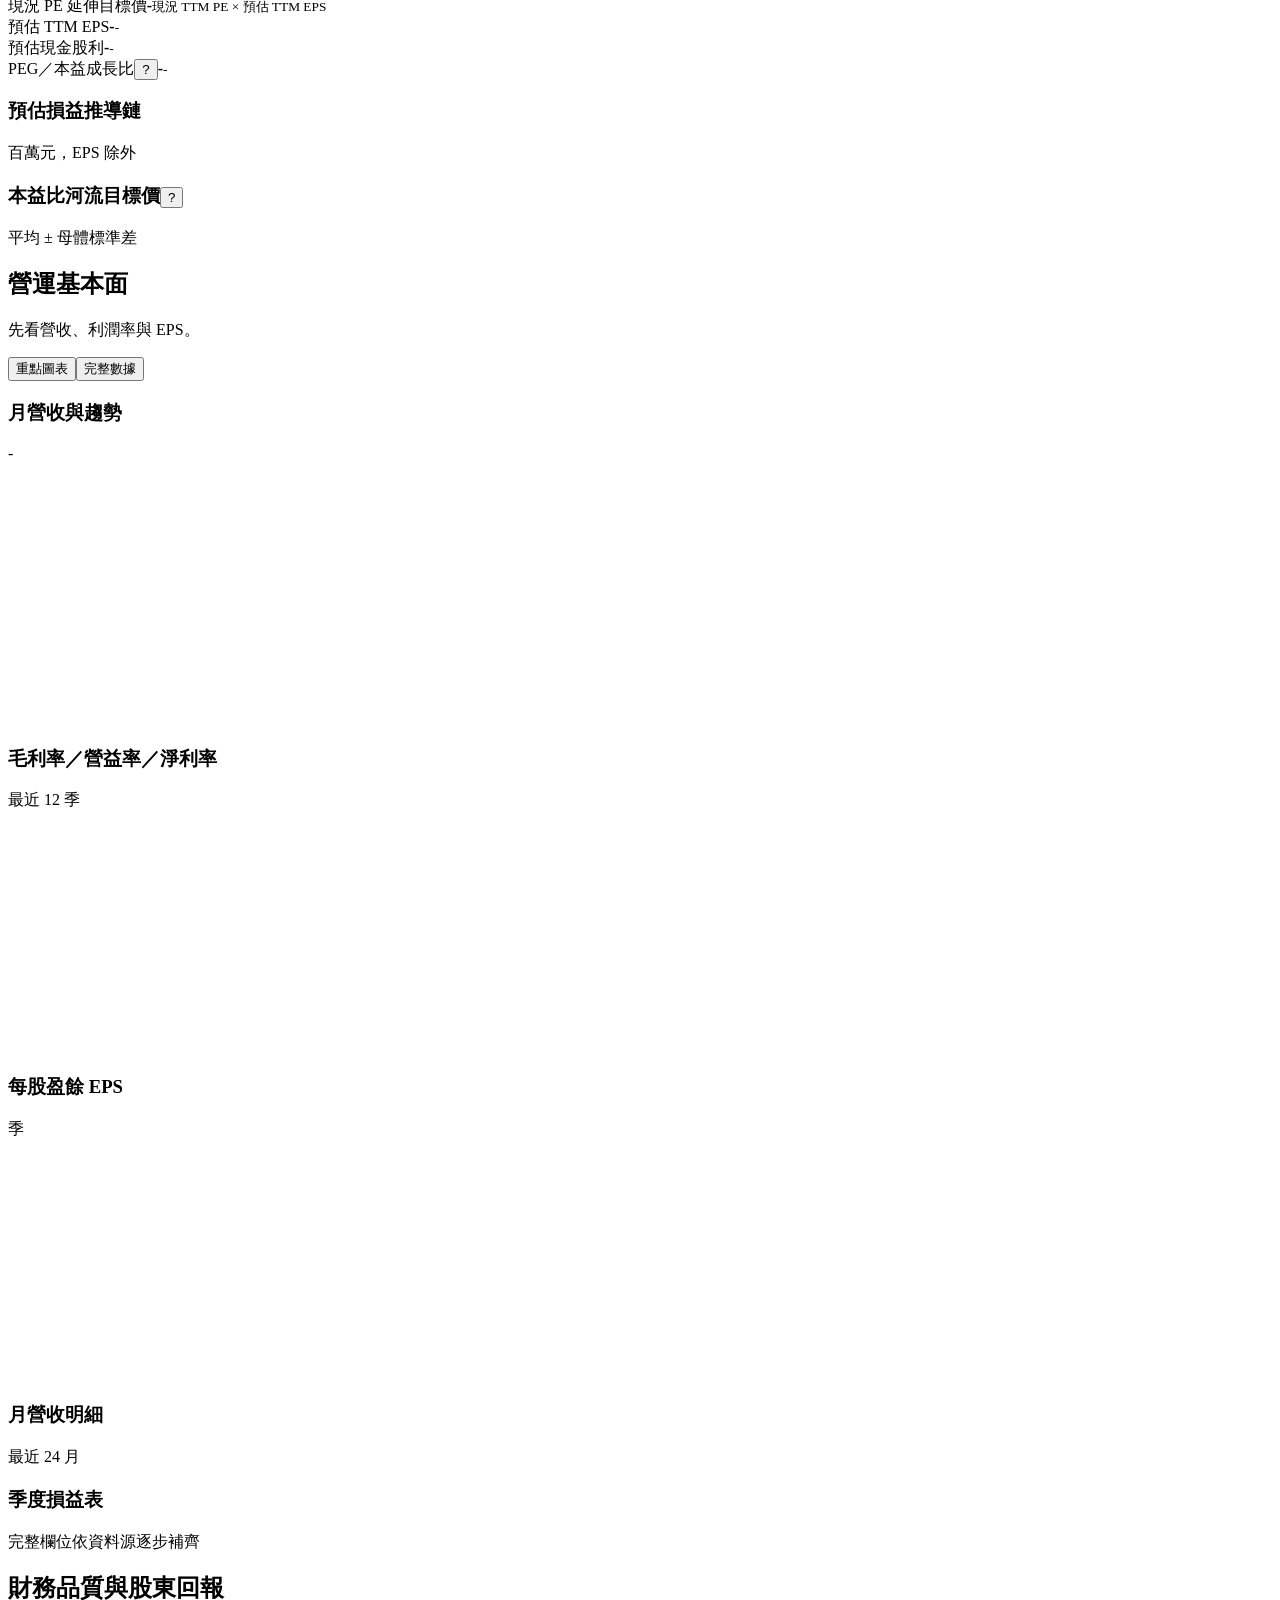
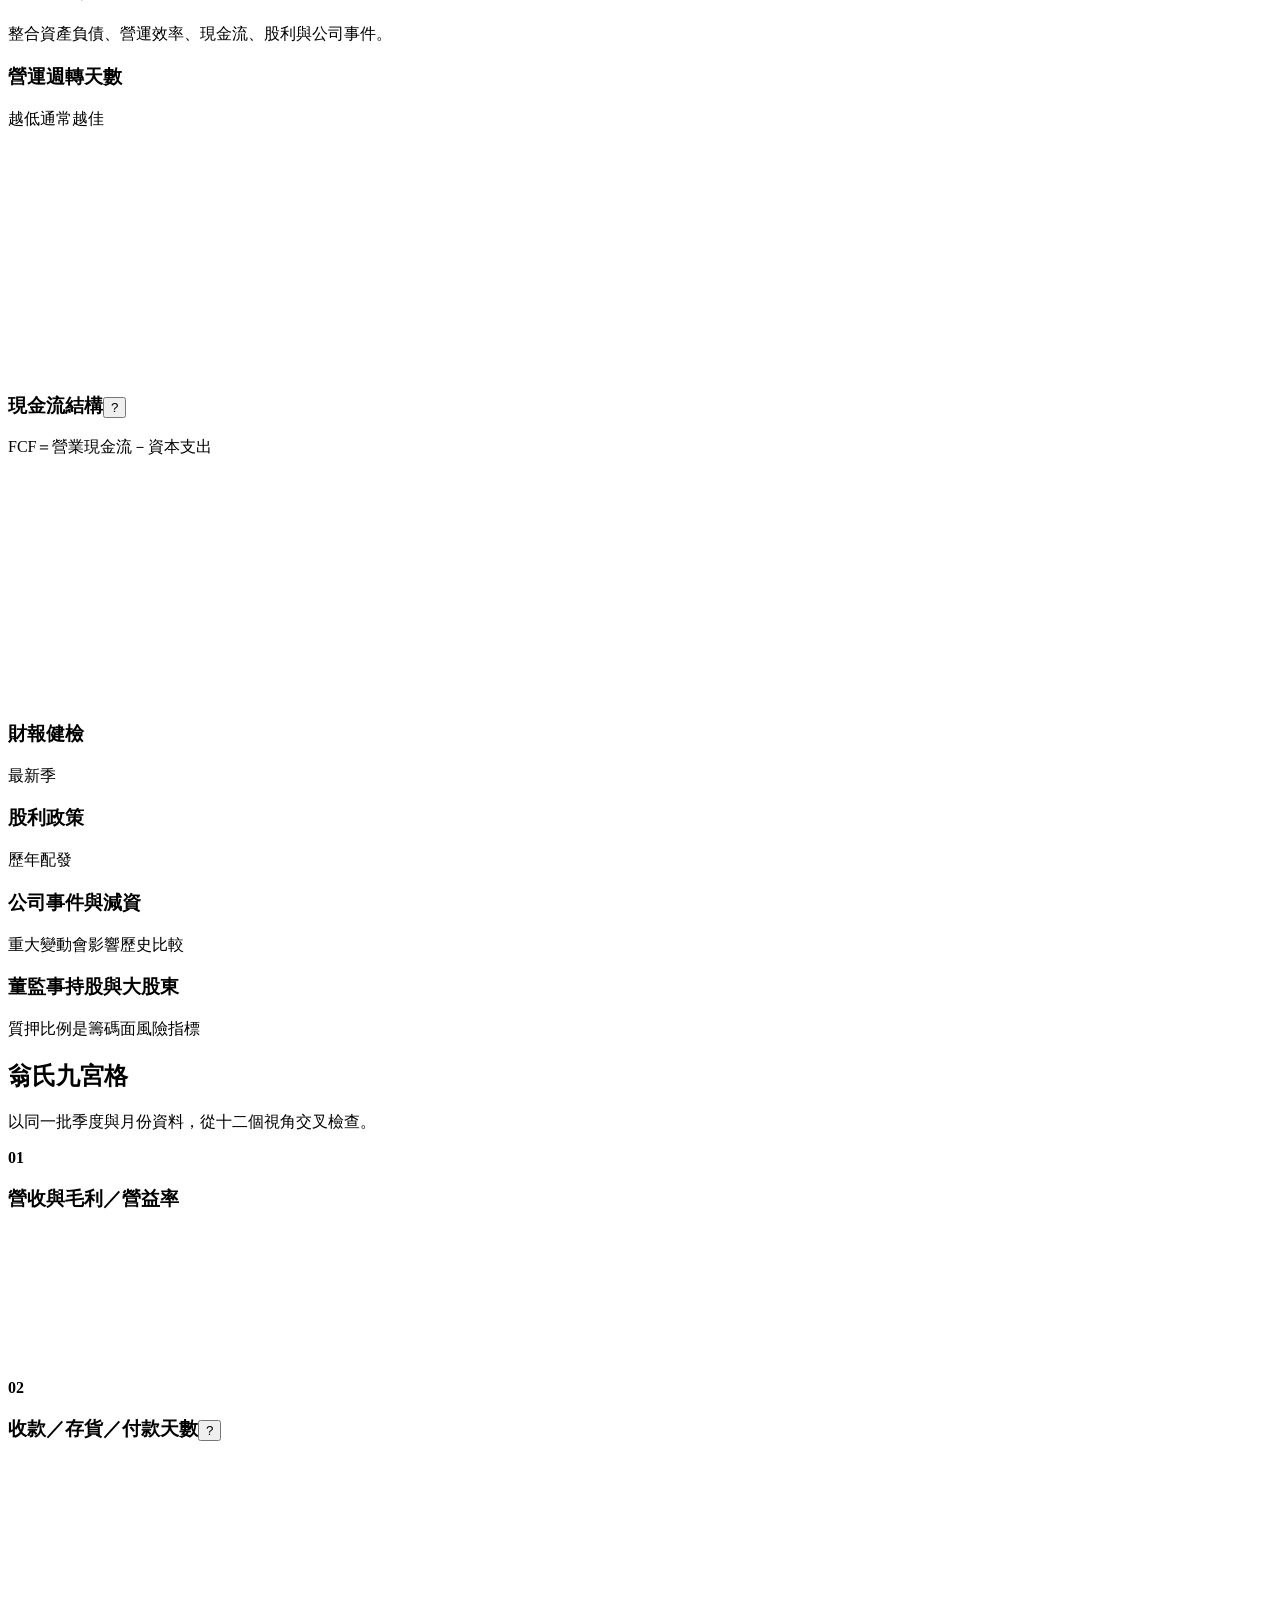
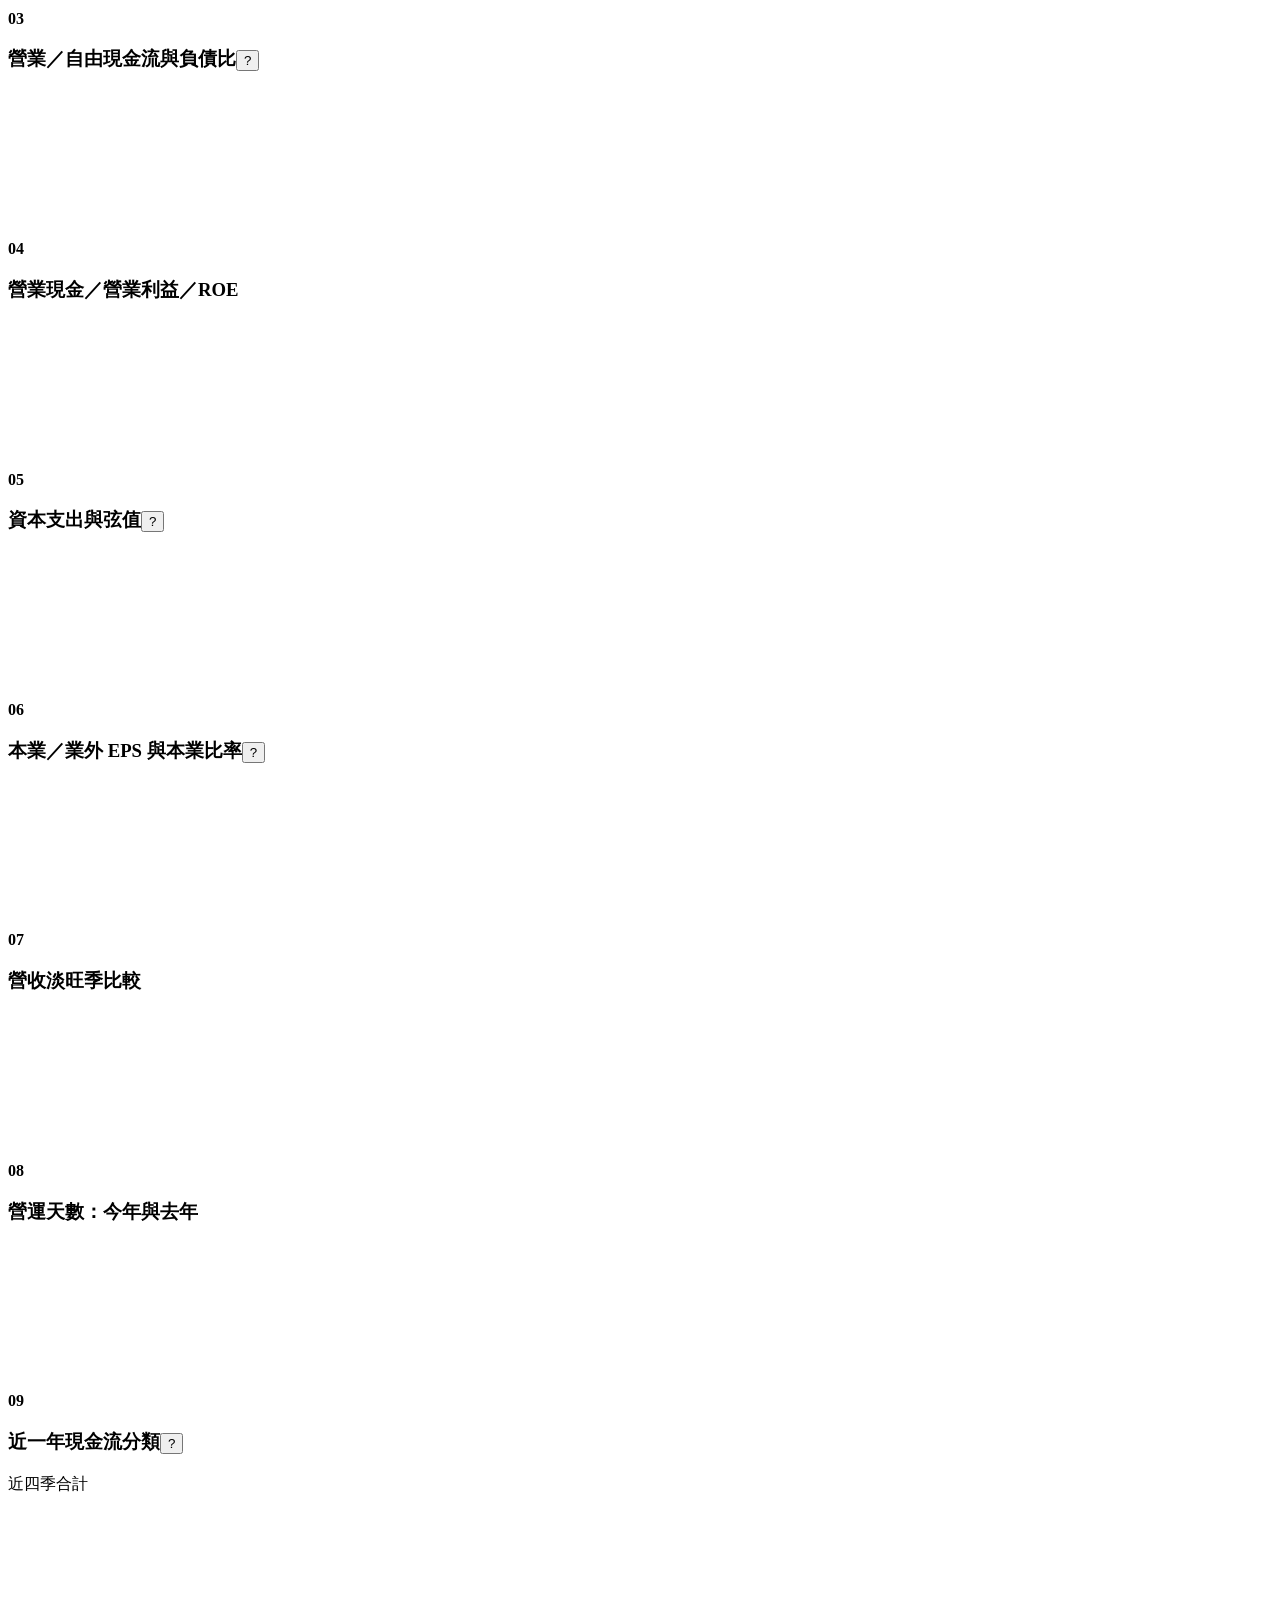
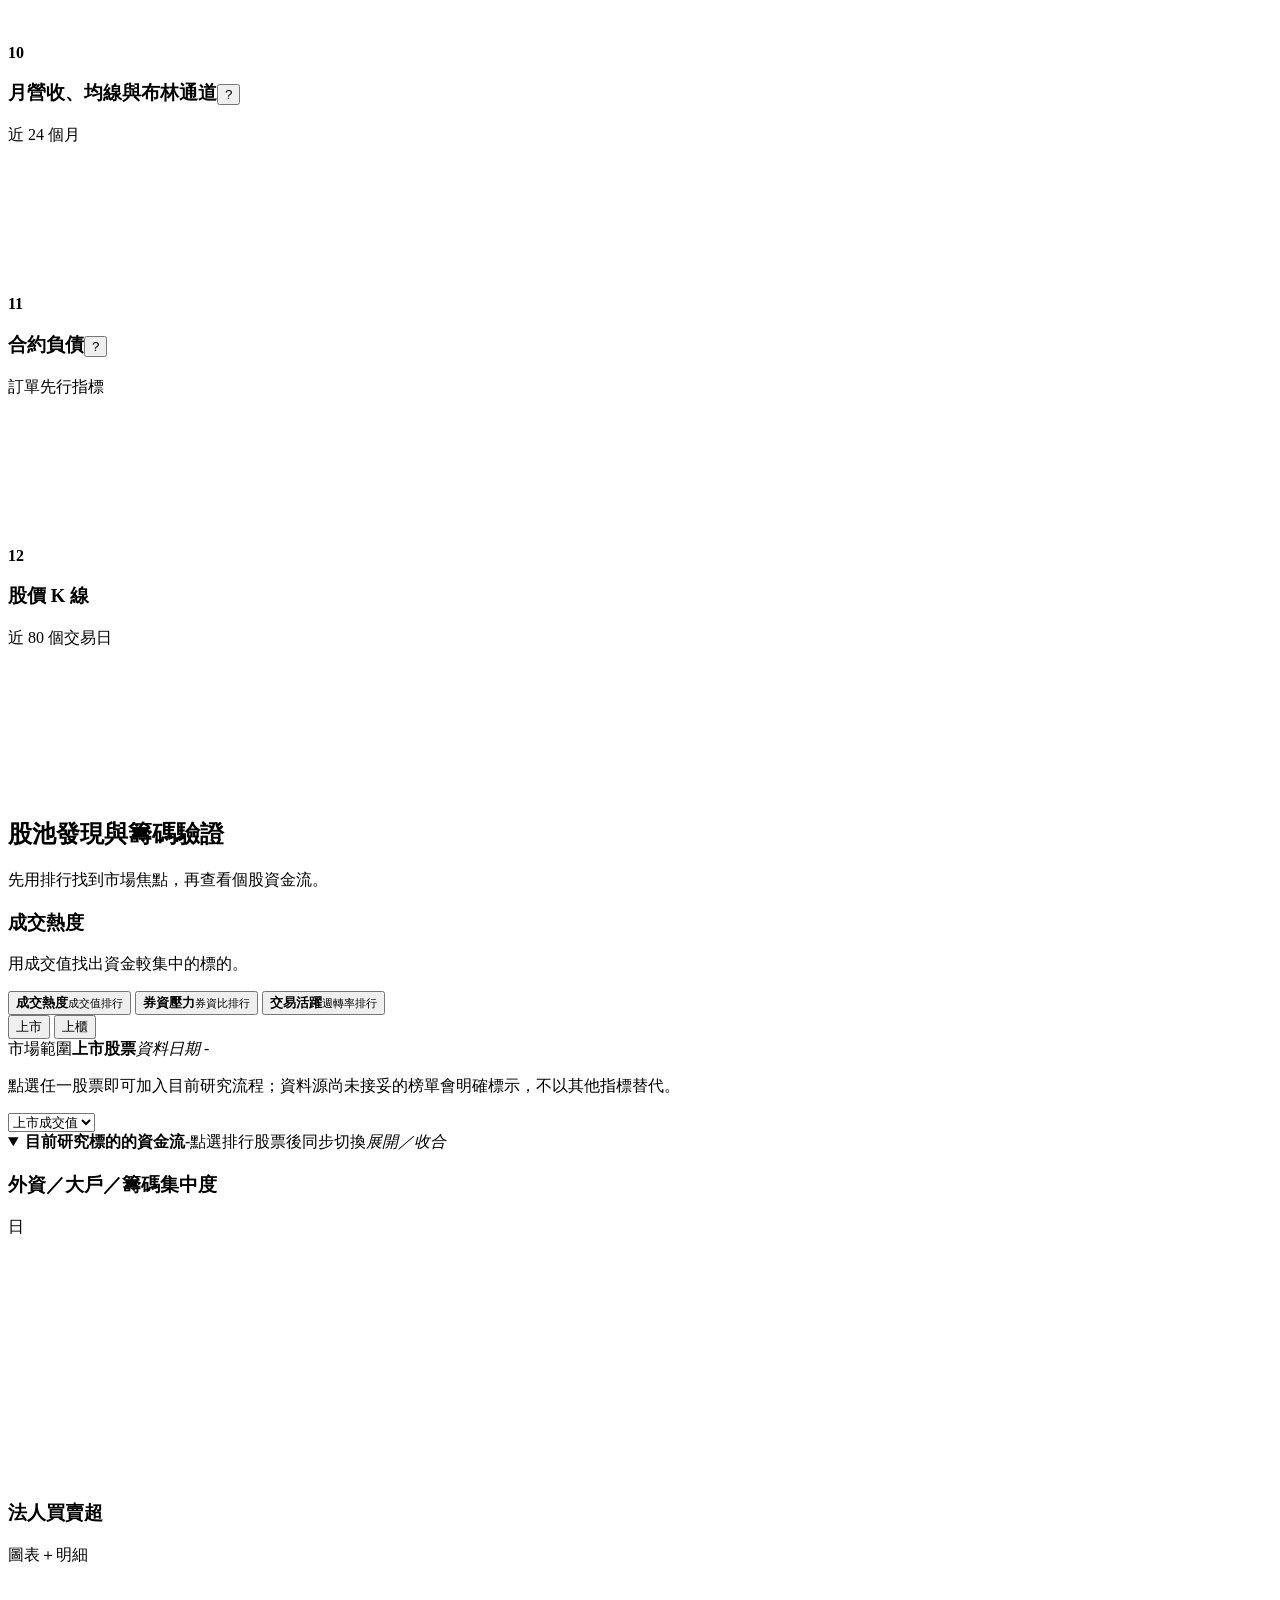
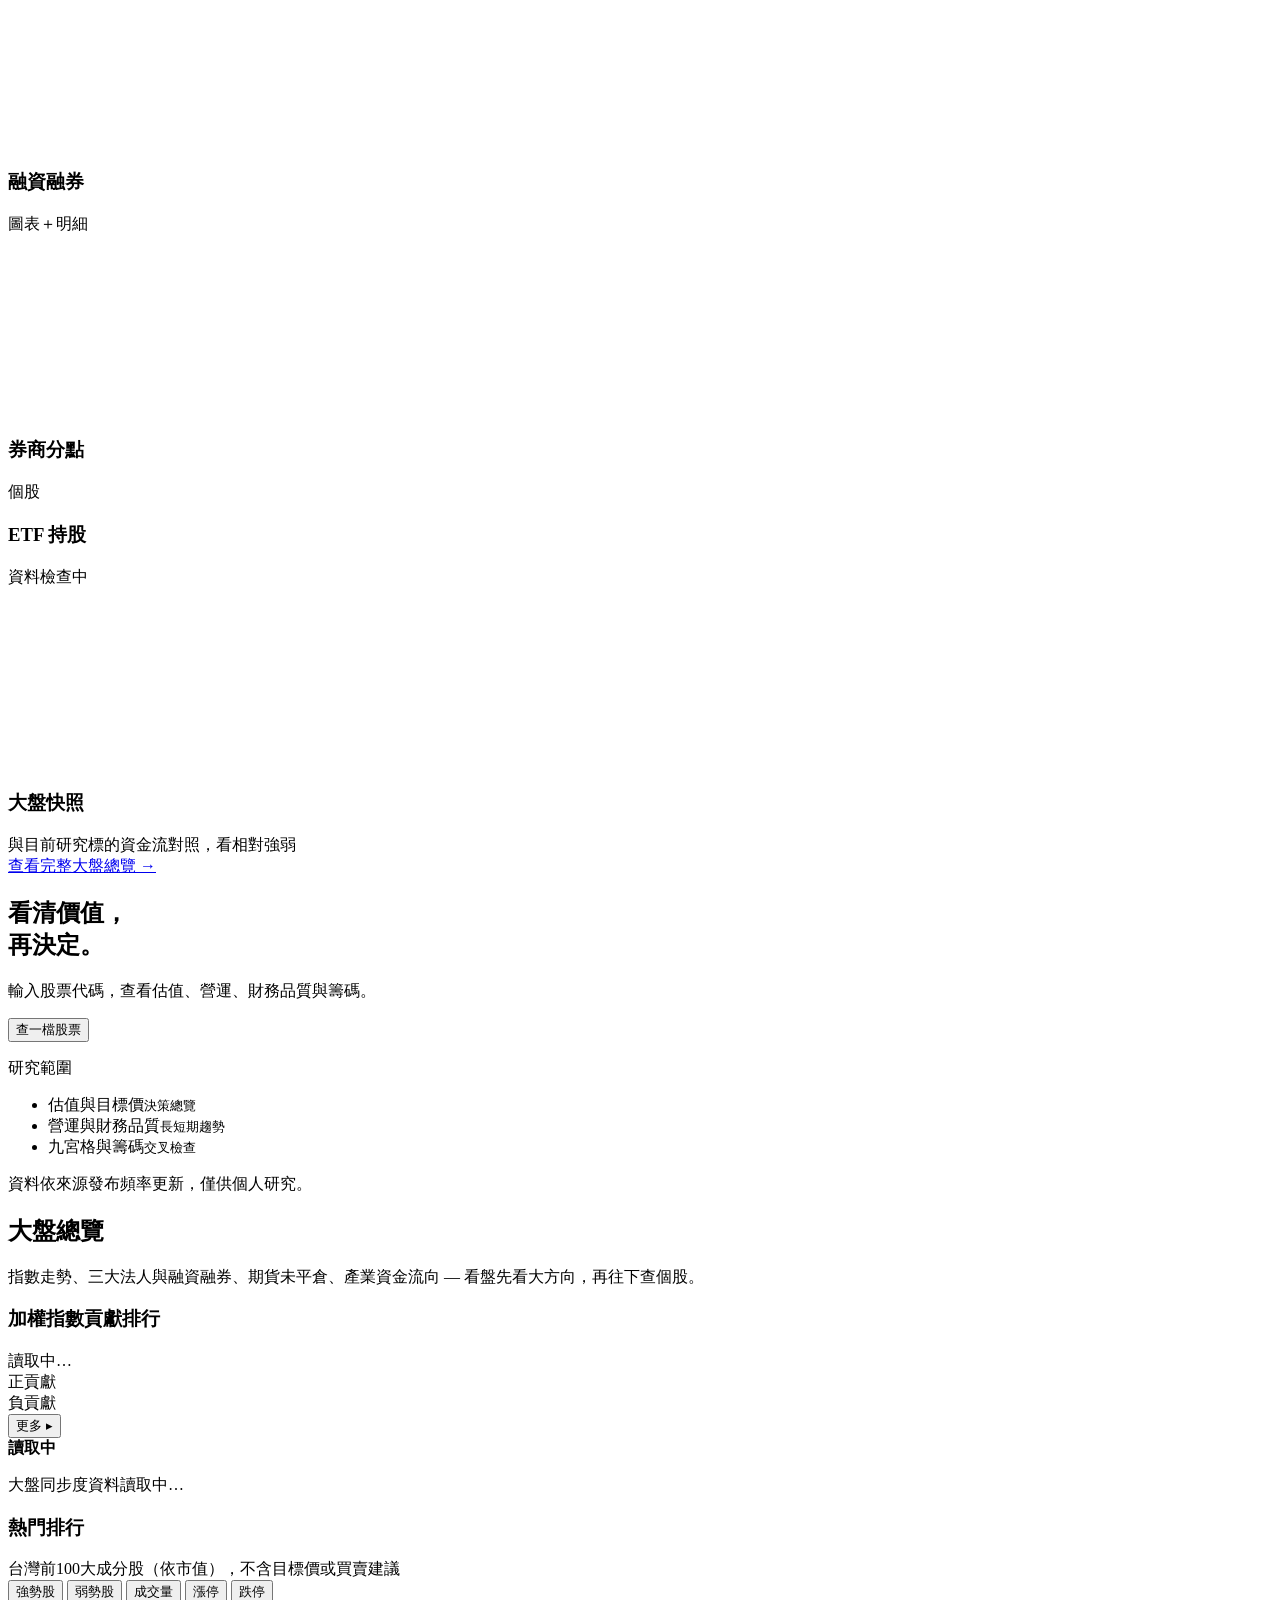
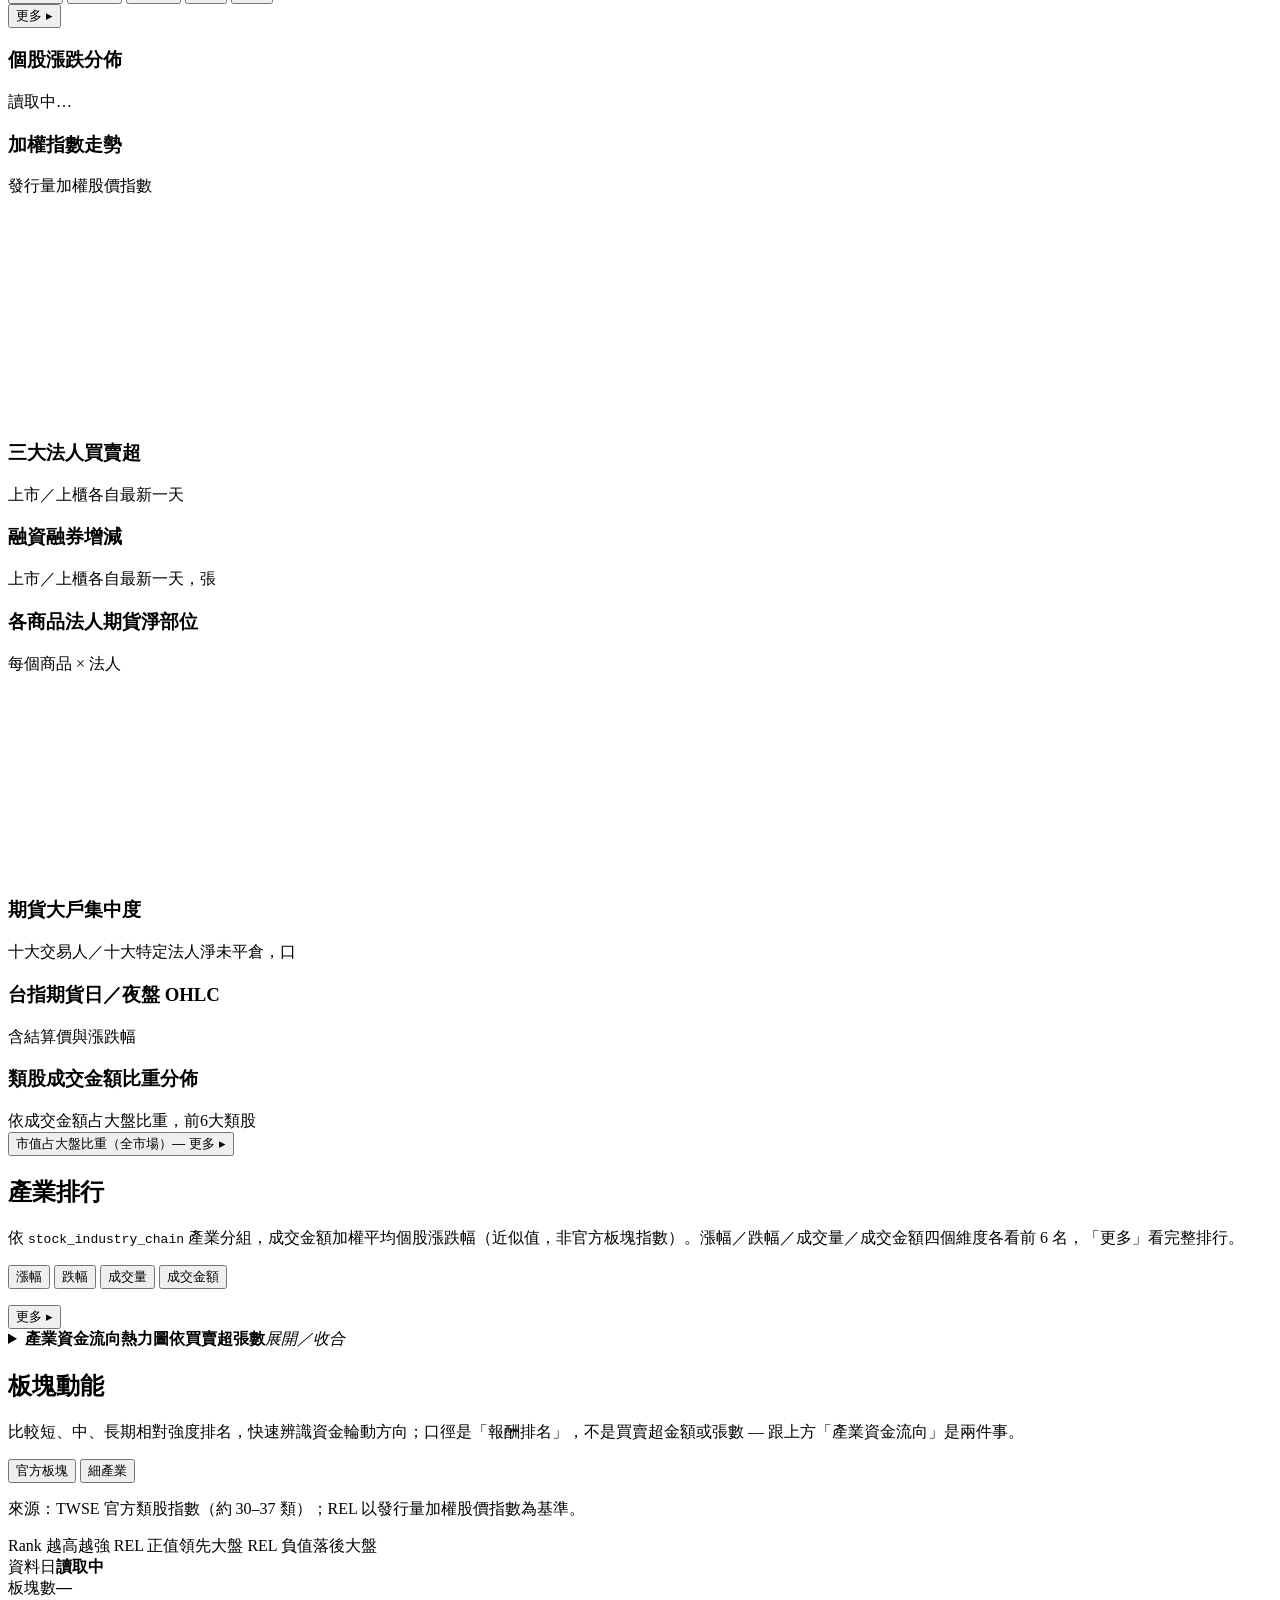
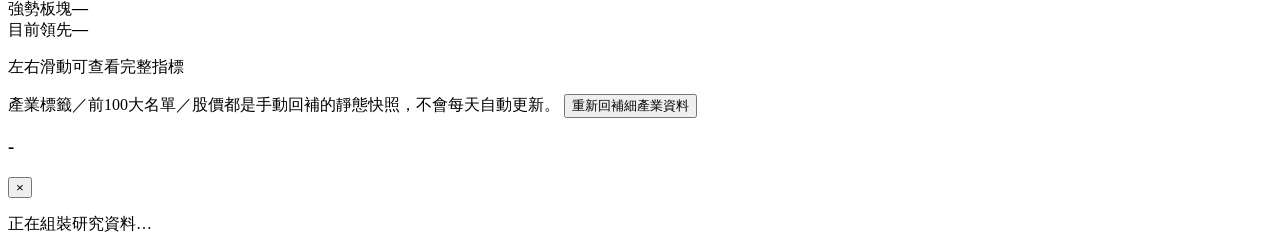
==== commit a408019c: "feat(web): add drill-down drawers for rankings, index OHLC amplitude display 新增共用抽屜元件（detail-drawer，" ====
--- a/web/index.html
+++ b/web/index.html
@@ -5,11 +5,14 @@
   <meta name="viewport" content="width=device-width, initial-scale=1" />
   <meta name="description" content="個人台股研究平台，整合估值、營運基本面、財務品質、翁氏九宮格與籌碼市場。" />
   <title>台股基本面研究工作台</title>
-  <link rel="stylesheet" href="/static/style.css?v=20260823-1" />
+  <link rel="stylesheet" href="/static/style.css?v=20260824-2" />
 </head>
 <body>
   <header class="topbar">
     <a class="brand" href="/" aria-label="回到首頁">波段<span>決策台</span></a>
+    <nav class="topbar-nav" aria-label="頂層視圖">
+      <button id="market-overview-tab" class="topbar-tab" type="button" aria-pressed="false">大盤總覽</button>
+    </nav>
     <form id="search-form" class="search" autocomplete="off">
       <label class="sr-only" for="code-input">股票代碼或名稱</label>
       <input id="code-input" type="search" placeholder="股票代碼／名稱" maxlength="12" />
@@ -271,7 +274,7 @@
       <article class="card market-snapshot-card">
         <div class="card-head"><h3>大盤快照</h3><span>與目前研究標的資金流對照，看相對強弱</span></div>
         <div id="market-snapshot-body" class="market-snapshot-body"></div>
-        <a href="/" class="market-snapshot-link">查看完整大盤總覽 →</a>
+        <a href="/?panel=market-overview" id="market-snapshot-link" class="market-snapshot-link">查看完整大盤總覽 →</a>
       </article>
     </section>
   </main>
@@ -295,11 +298,12 @@
     <p class="landing-note">資料依來源發布頻率更新，僅供個人研究。</p>
   </section>
 
-  <section id="market-overview-panel" class="sector-momentum" aria-label="大盤總覽">
-    <!-- 深色主題只包住「大盤總覽」到「產業資金流向」這段（對應 5 張參考截圖的內容），
-         「板塊動能」是既有且截圖沒有對應的獨立功能，維持原本淺色視覺不動，避免無依據地
-         改動它既有的 heatmap 配色系統。scope 靠 .mkt-dark 這個 class（不是全站變數），
-         不會外溢到 section 以外的其他 view。 -->
+  <section id="market-overview-panel" class="sector-momentum hidden" aria-label="大盤總覽">
+    <!-- 大盤總覽現在是頂層 header 分頁（見 #market-overview-tab），整段（含下方「板塊
+         動能」）統一套用 .mkt-dark 深色主題，不再讓「板塊動能」維持獨立淺色視覺 —
+         之前那個切法在同一個 section 裡中途從深轉淺，是使用者實測回報的視覺不一致
+         來源。scope 靠 .mkt-dark 這個 class（不是全站變數），不會外溢到 section 以外
+         的其他 view。 -->
     <div class="mkt-dark">
     <header class="momentum-header">
       <div class="momentum-heading">
@@ -325,6 +329,7 @@
           <table id="index-contribution-negative" class="data-table contribution-table"><tbody></tbody></table>
         </div>
       </div>
+      <button id="index-contribution-more" class="drawer-more" type="button">更多 ▸</button>
     </article>
 
     <section id="market-hero" aria-label="今日結論">
@@ -339,12 +344,20 @@
           <div id="sync-signal-facts" class="market-snapshot-body sync-signal-facts"></div>
         </div>
       </div>
-      <article class="card wide-card" id="stock-candidates-card">
+      <article class="card wide-card" id="stock-rankings-card">
         <div class="card-head">
-          <h3>選股候選清單</h3>
-          <span id="stock-candidates-date">依產業資金流向＋連續買超篩出，不含目標價或買賣建議</span>
-        </div>
-        <div class="table-scroll compact-table"><table id="stock-candidates-table" class="data-table"></table></div>
+          <h3>熱門排行</h3>
+          <span id="stock-rankings-date">台灣前100大成分股（依市值），不含目標價或買賣建議</span>
+        </div>
+        <div class="mode-switch" role="group" aria-label="排行維度" id="stock-rankings-tabs">
+          <button class="active" data-rankings-tab="top_gainers" type="button">強勢股</button>
+          <button data-rankings-tab="top_losers" type="button">弱勢股</button>
+          <button data-rankings-tab="top_volume" type="button">成交量</button>
+          <button data-rankings-tab="limit_up" type="button">漲停</button>
+          <button data-rankings-tab="limit_down" type="button">跌停</button>
+        </div>
+        <div class="table-scroll compact-table"><table id="stock-rankings-table" class="data-table"></table></div>
+        <button id="stock-rankings-more" class="drawer-more" type="button">更多 ▸</button>
       </article>
     </section>
 
@@ -370,19 +383,33 @@
       <article class="card"><div class="card-head"><h3>各商品法人期貨淨部位</h3><span>每個商品 × 法人</span></div><canvas id="chart-futures" class="chart" height="200"></canvas><div class="table-scroll compact-table"><table id="futures-table" class="data-table"></table></div></article>
       <article class="card"><div class="card-head"><h3>期貨大戶集中度</h3><span>十大交易人／十大特定法人淨未平倉，口</span></div><div class="table-scroll compact-table"><table id="futures-large-trader-table" class="data-table"></table></div></article>
       <article class="card"><div class="card-head"><h3>台指期貨日／夜盤 OHLC</h3><span>含結算價與漲跌幅</span></div><div class="table-scroll compact-table"><table id="futures-price-table" class="data-table"></table></div></article>
-      <article class="card"><div class="card-head"><h3>市值占大盤比重</h3><span>全市場</span></div><div class="table-scroll"><table id="market-cap-table" class="data-table"></table></div></article>
       <article class="card" id="industry-turnover-card"><div class="card-head"><h3>類股成交金額比重分佈</h3><span id="industry-turnover-date">依成交金額占大盤比重，前6大類股</span></div><div id="industry-turnover-bars" class="turnover-bar-list"></div></article>
     </div>
+
+    <button id="market-cap-share-link" class="second-tier-link" type="button">市值占大盤比重（全市場）— 更多 ▸</button>
 
     <header class="momentum-header">
       <div class="momentum-heading">
-        <h2>產業資金流向（依買賣超張數）</h2>
-        <p>當日三大法人買賣超「張數」依產業加總 — 不是金額也不是報酬排名。面積＝買賣超規模，顏色＝資金流向的方向與相對強度，回答「今天錢實際往哪個產業流」；口徑跟下方「板塊動能」（20/60/120 日報酬排名）不同，不能互相取代。</p>
+        <h2>產業排行</h2>
+        <p>依 <code>stock_industry_chain</code> 產業分組，成交金額加權平均個股漲跌幅（近似值，非官方板塊指數）。漲幅／跌幅／成交量／成交金額四個維度各看前 6 名，「更多」看完整排行。</p>
+      </div>
+      <div class="mode-switch" role="group" aria-label="產業排行維度" id="industry-rankings-tabs">
+        <button class="active" data-industry-tab="top_gainers" type="button">漲幅</button>
+        <button data-industry-tab="top_losers" type="button">跌幅</button>
+        <button data-industry-tab="top_volume" type="button">成交量</button>
+        <button data-industry-tab="top_turnover" type="button">成交金額</button>
       </div>
     </header>
-    <p id="industry-flow-meta" class="source-note"></p>
-    <div id="industry-flow-treemap" class="industry-treemap" role="img" aria-label="產業資金流向 treemap"></div>
-    </div><!-- /.mkt-dark -->
+    <p id="industry-rankings-meta" class="source-note"></p>
+    <div id="industry-rankings-list" class="industry-ranking-list"></div>
+    <button id="industry-rankings-more" class="drawer-more" type="button">更多 ▸</button>
+
+    <details class="market-group" id="industry-treemap-details">
+      <summary><span><b>產業資金流向熱力圖</b><strong>依買賣超張數</strong></span><em>展開／收合</em></summary>
+      <p class="source-note">當日三大法人買賣超「張數」依產業加總 — 不是金額也不是報酬排名。面積＝買賣超規模，顏色＝資金流向的方向與相對強度；口徑跟上方「產業排行」（漲跌幅／成交量／成交金額）跟下方「板塊動能」（20/60/120 日報酬排名）都不同，三者不能互相取代。</p>
+      <p id="industry-flow-meta" class="source-note"></p>
+      <div id="industry-flow-treemap" class="industry-treemap" role="img" aria-label="產業資金流向 treemap"></div>
+    </details>
 
     <header class="momentum-header">
       <div class="momentum-heading">
@@ -417,10 +444,22 @@
       </div>
       <table id="sub-industry-momentum-table" class="data-table momentum-table"></table>
     </div>
+    </div><!-- /.mkt-dark -->
   </section>
+
+  <div id="detail-drawer" class="detail-drawer hidden" aria-label="詳情面板">
+    <div id="detail-drawer-backdrop" class="detail-drawer-backdrop"></div>
+    <div class="detail-drawer-panel mkt-dark">
+      <div class="detail-drawer-head">
+        <h3 id="detail-drawer-title">-</h3>
+        <button id="detail-drawer-close" class="icon-button" type="button" aria-label="關閉">×</button>
+      </div>
+      <div id="detail-drawer-body" class="detail-drawer-body"></div>
+    </div>
+  </div>
 
   <div id="loading" class="loading hidden"><span></span><p>正在組裝研究資料…</p></div>
   <div id="error-banner" class="error-banner hidden"></div>
-  <script src="/static/app.js?v=20260823-2"></script>
+  <script src="/static/app.js?v=20260824-2"></script>
 </body>
 </html>
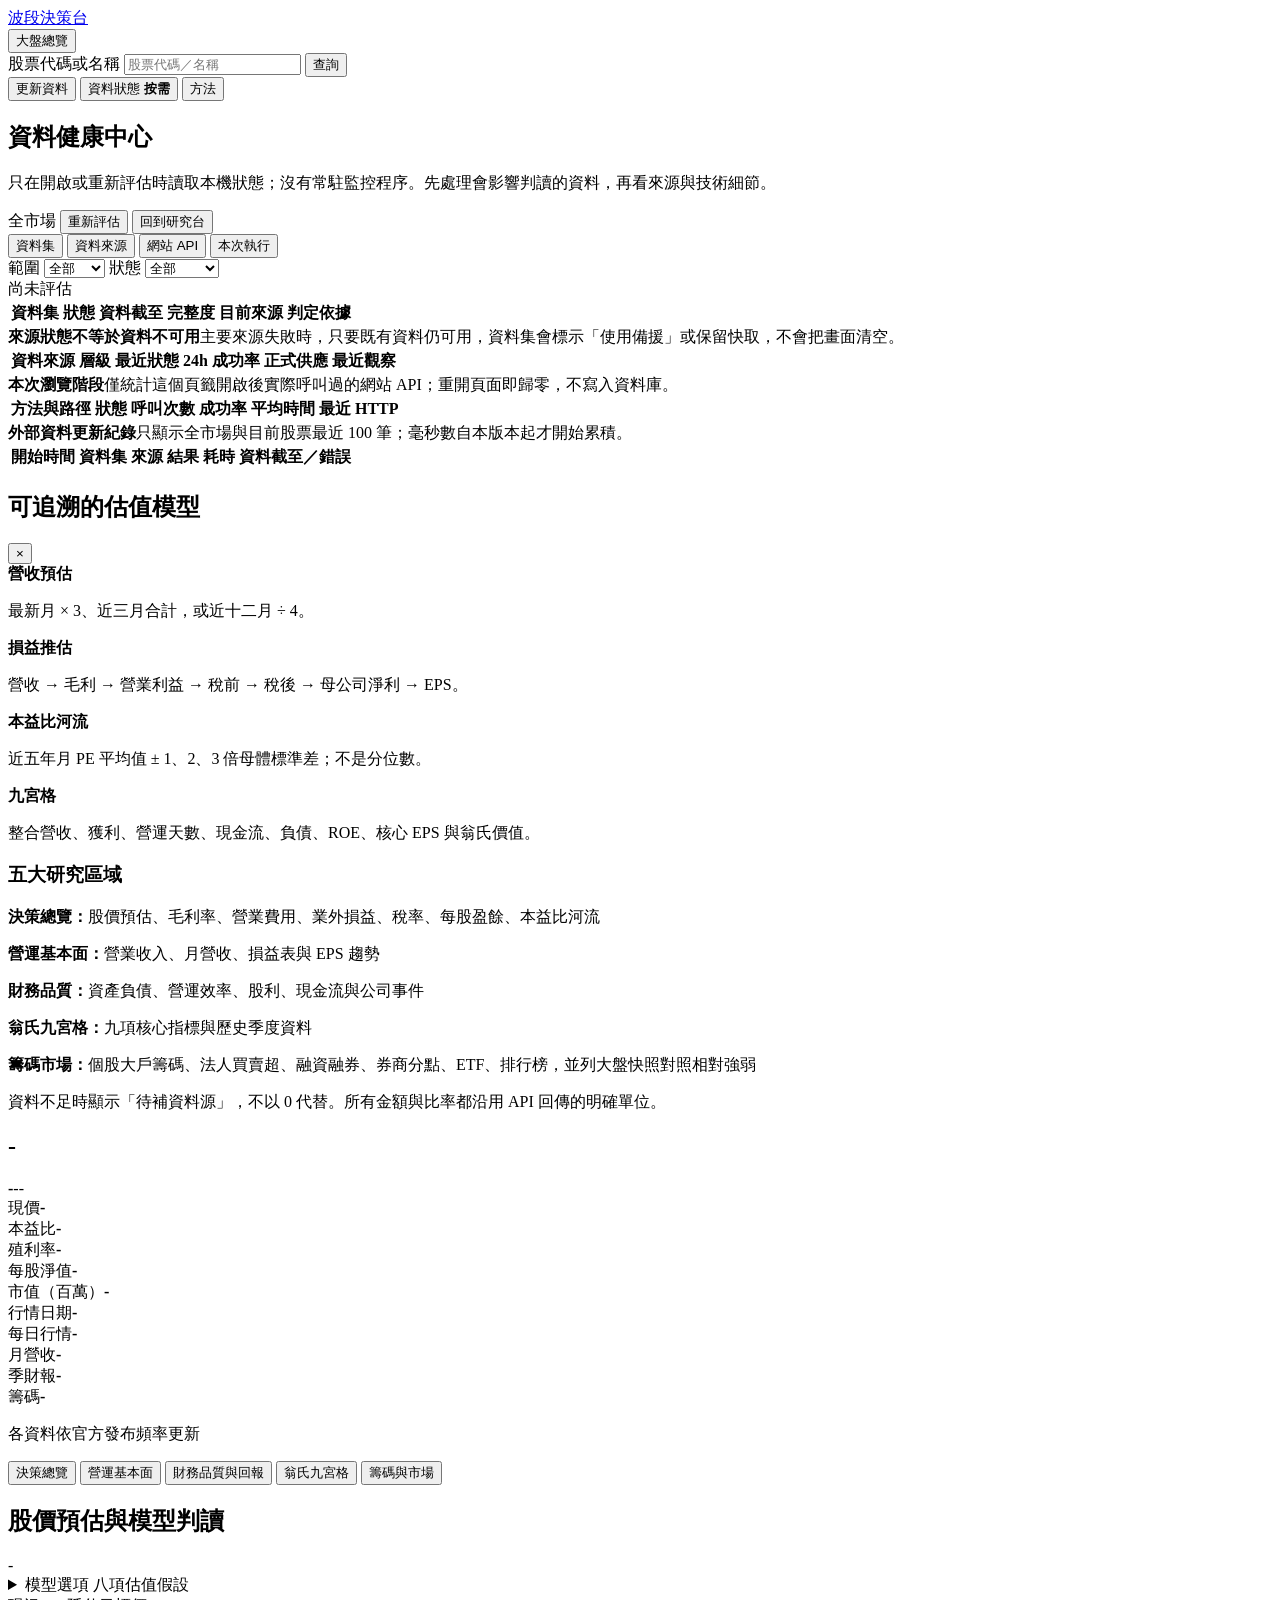
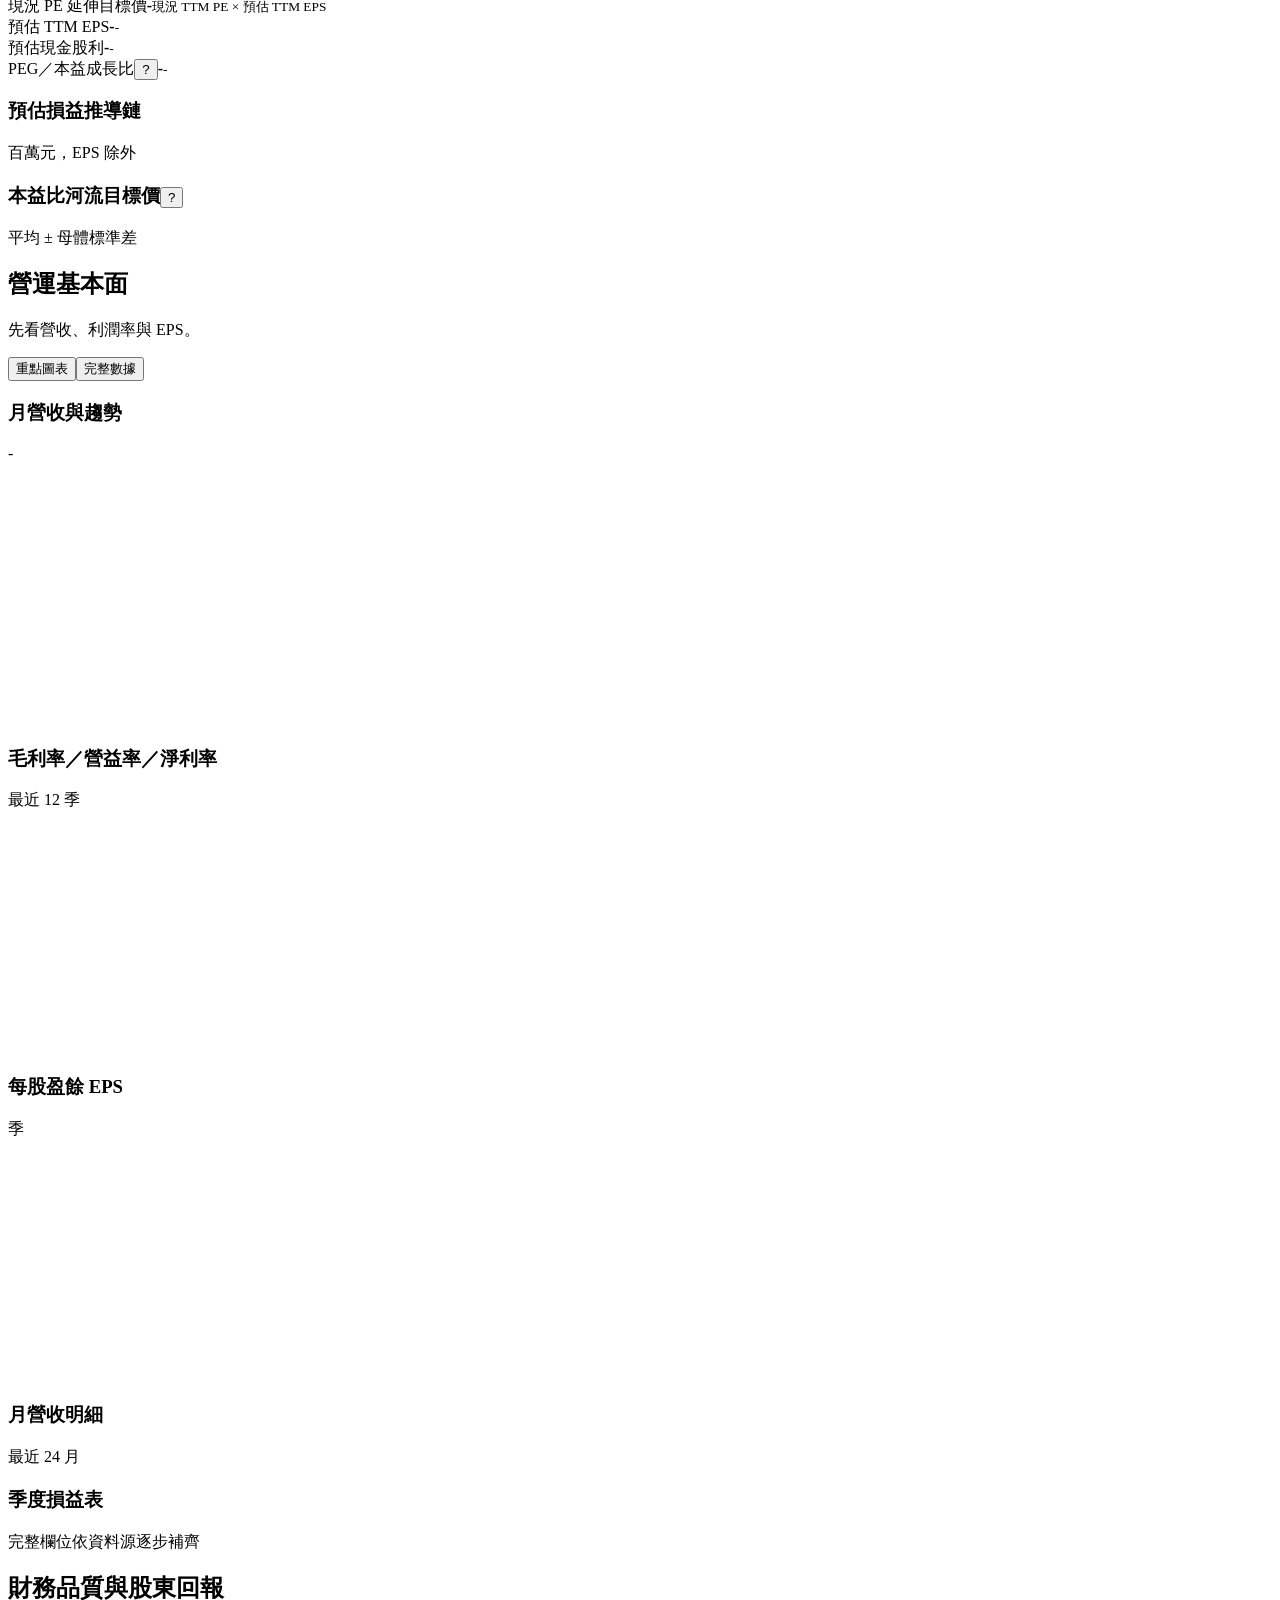
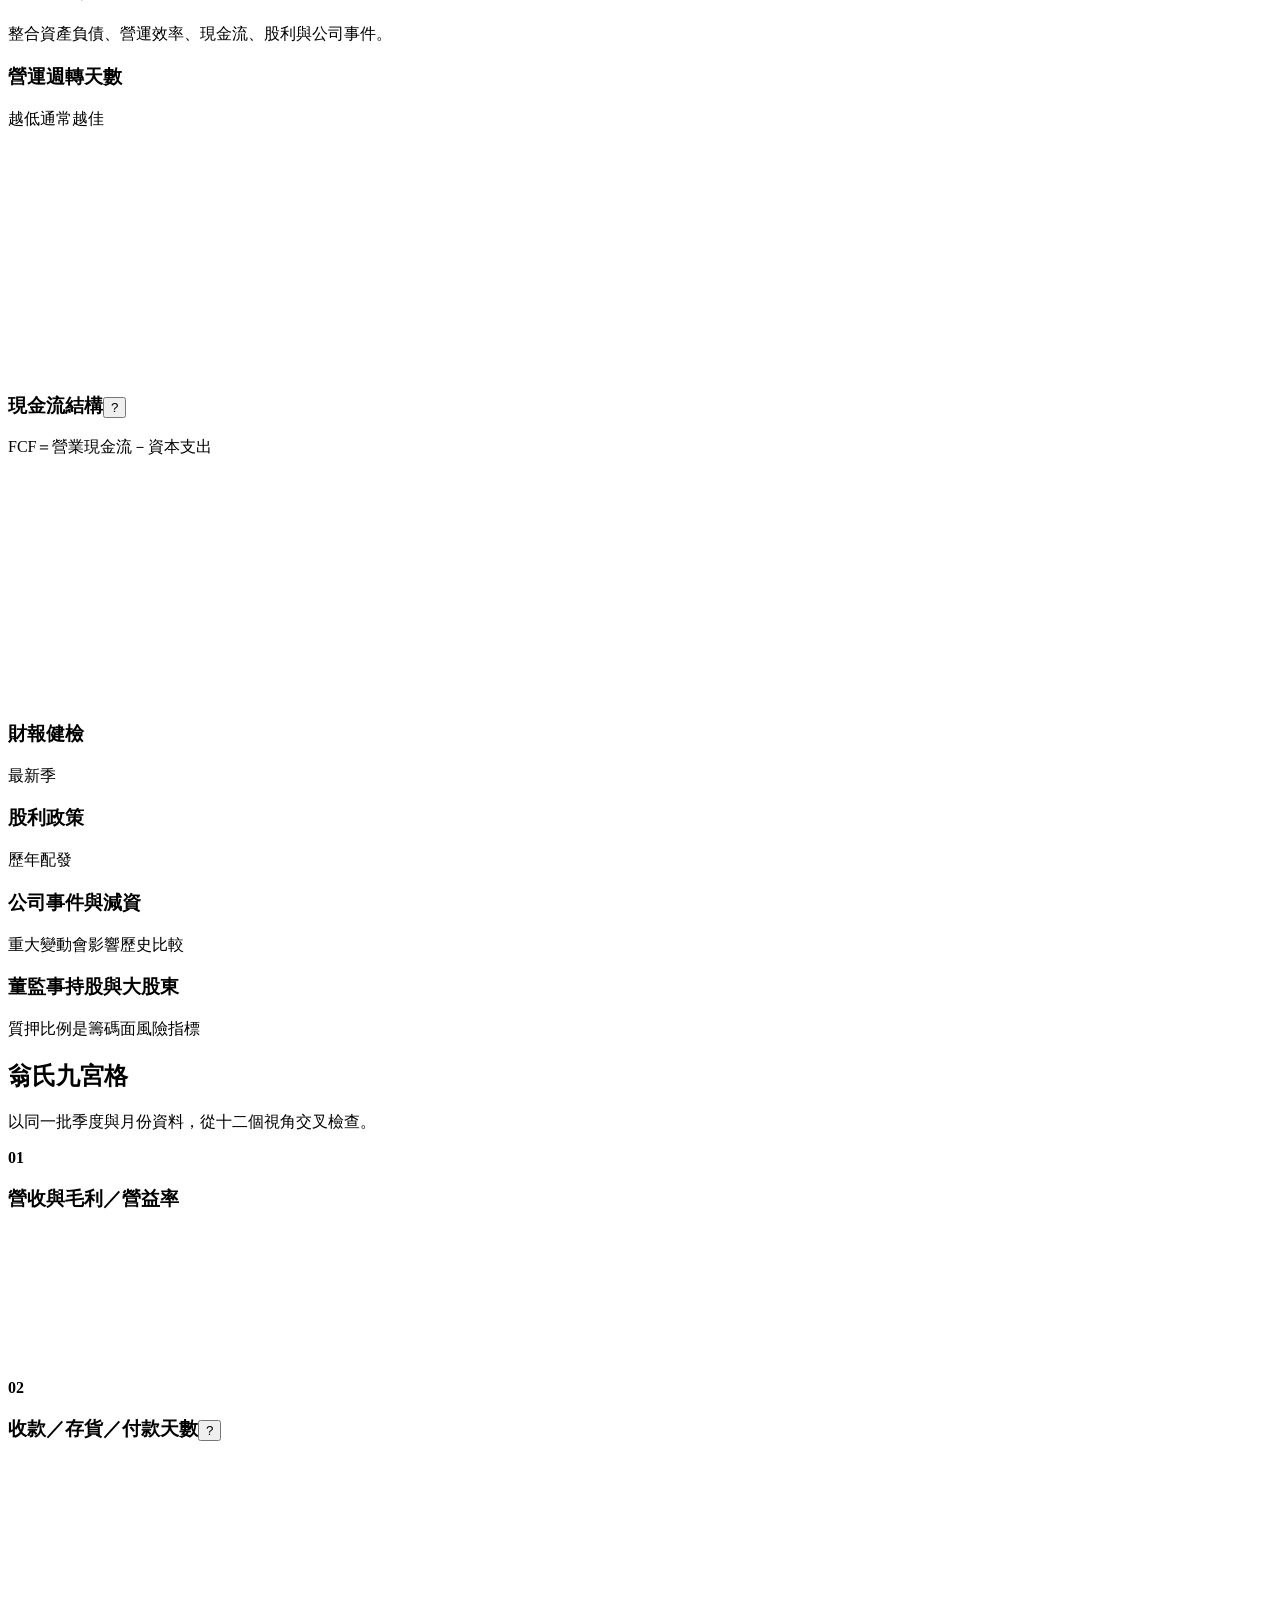
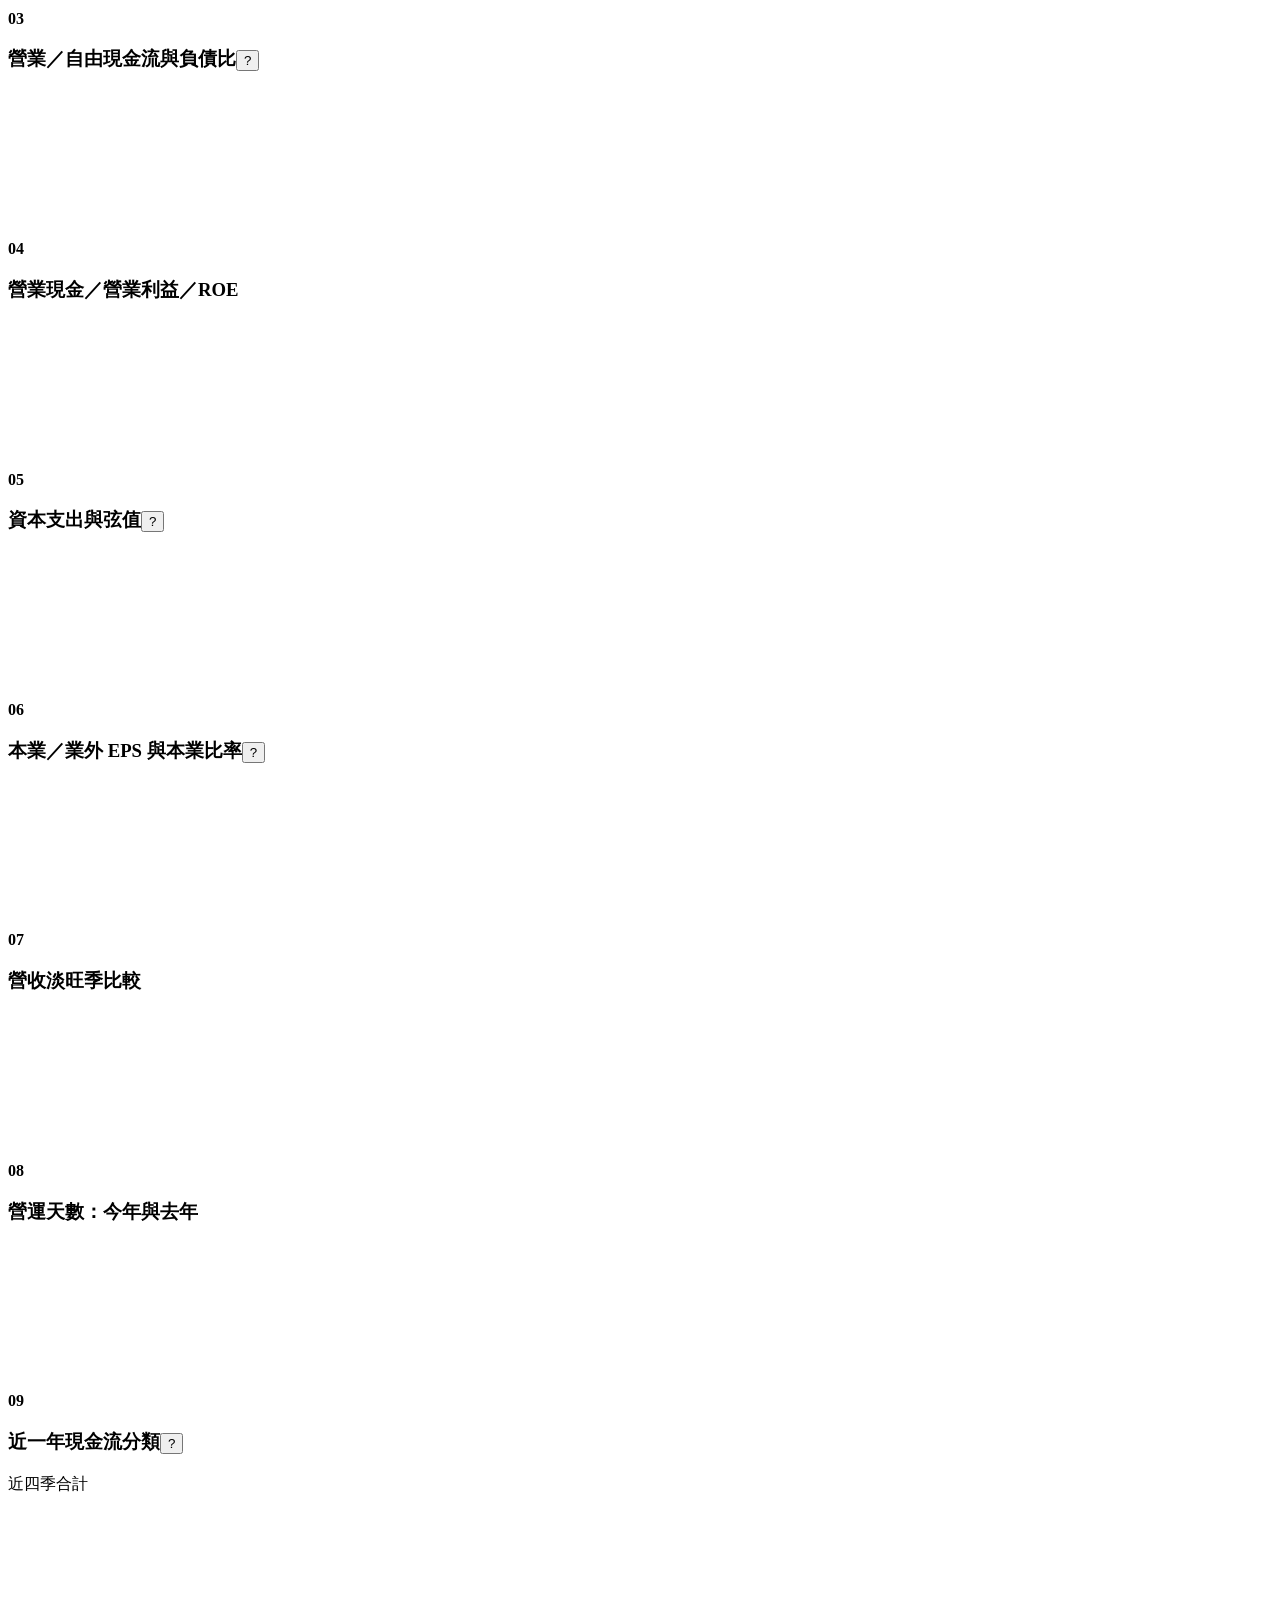
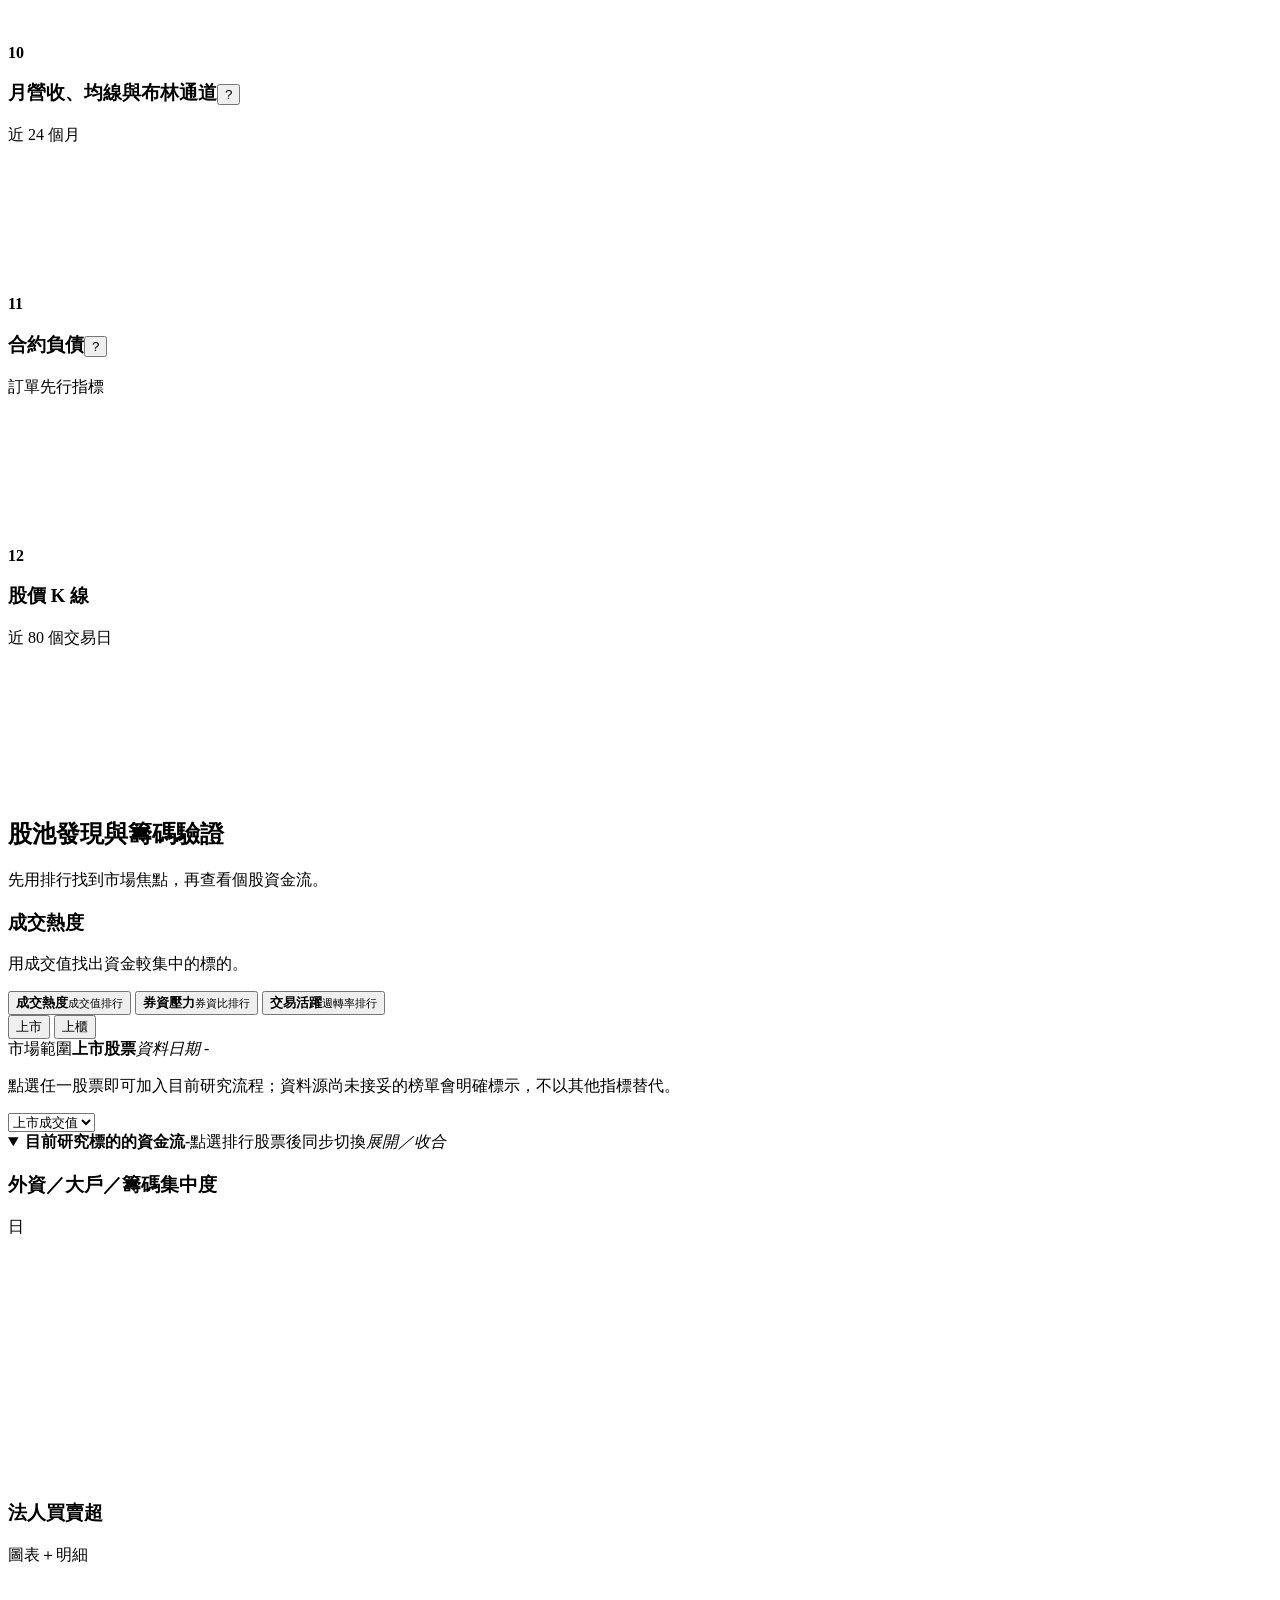
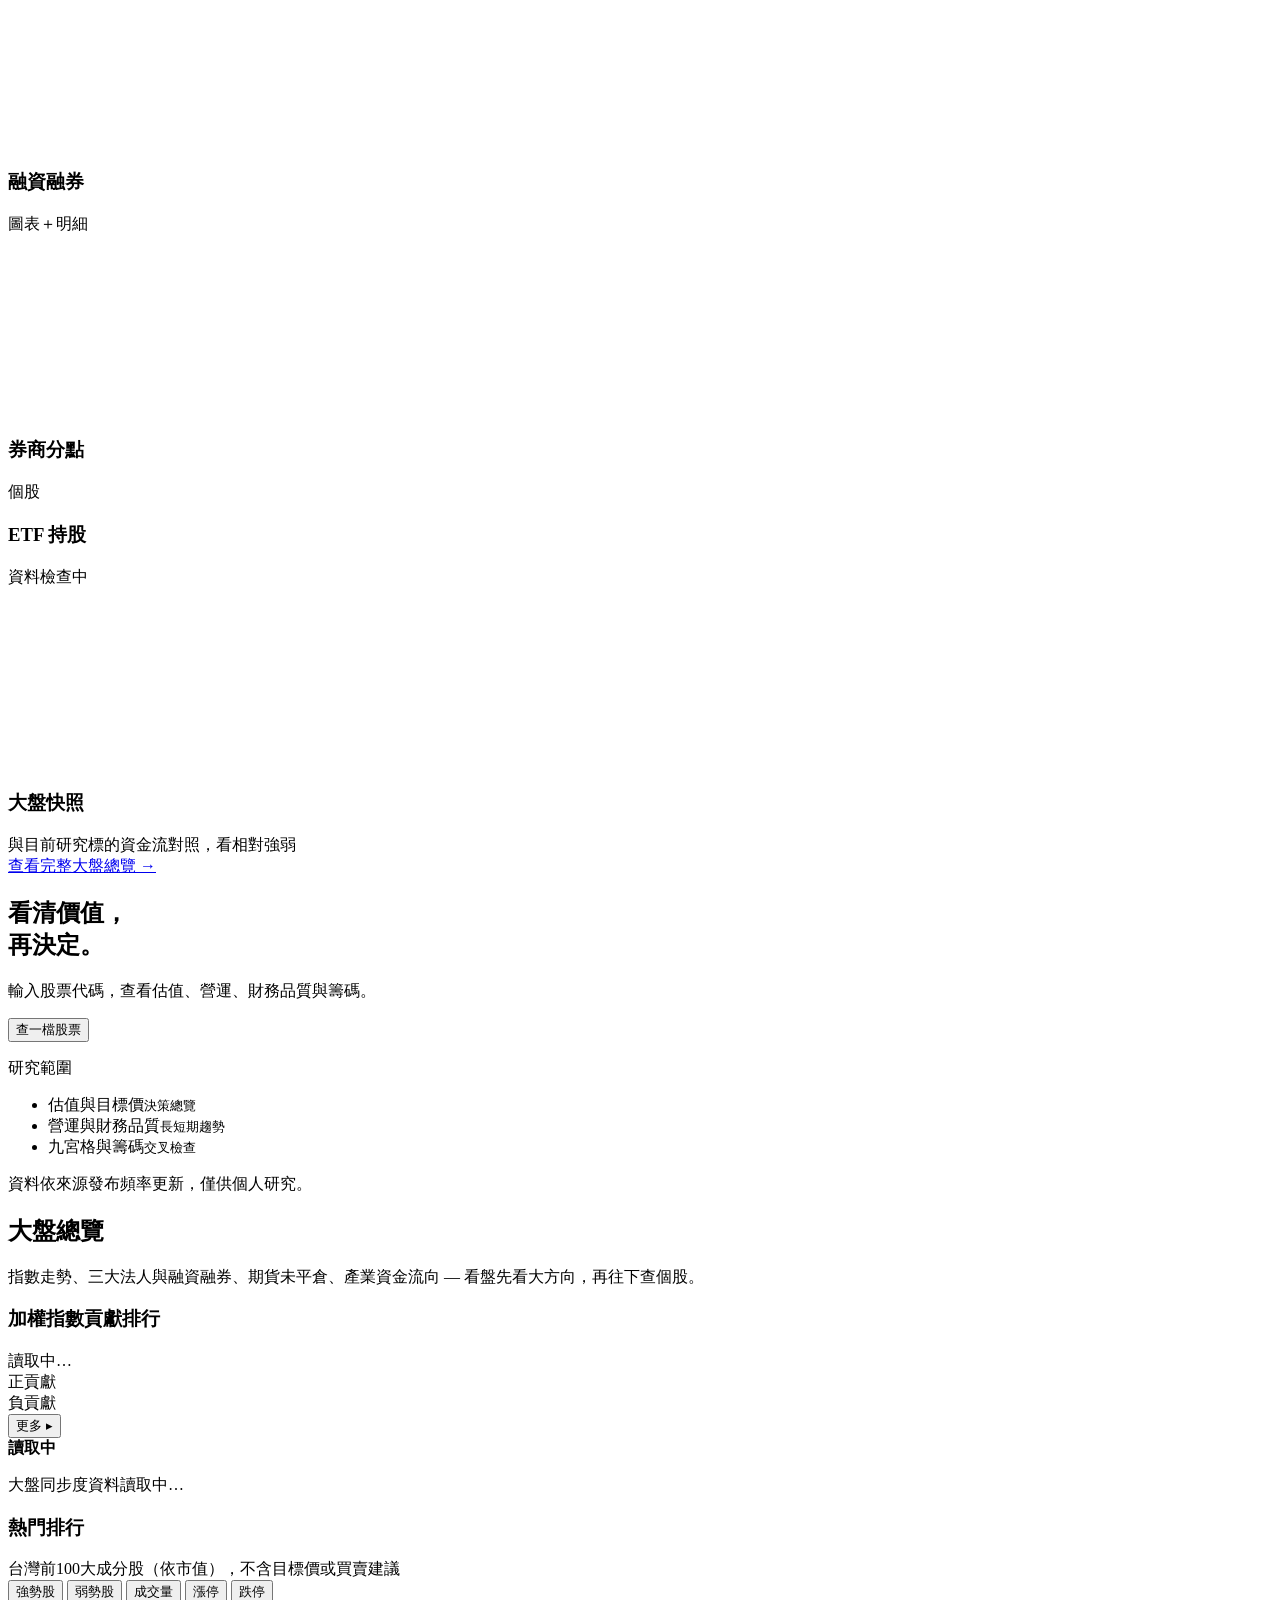
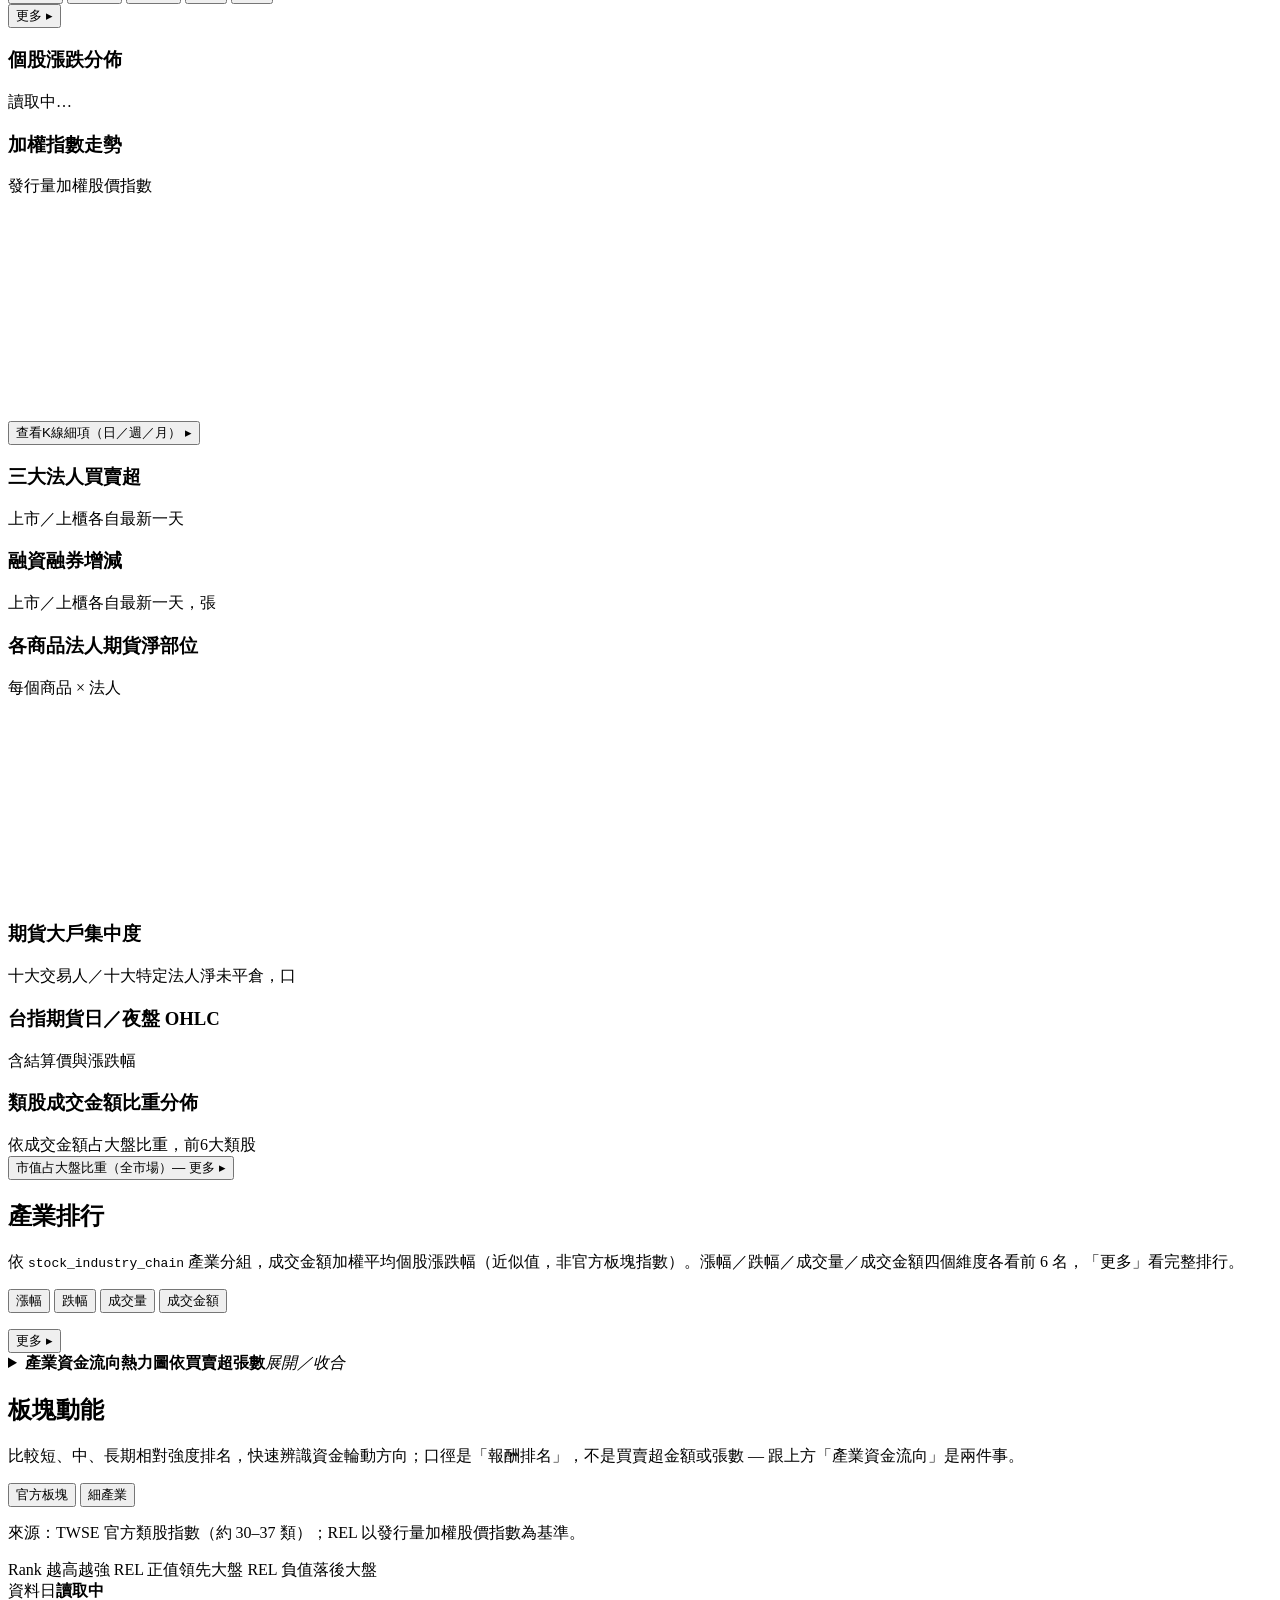
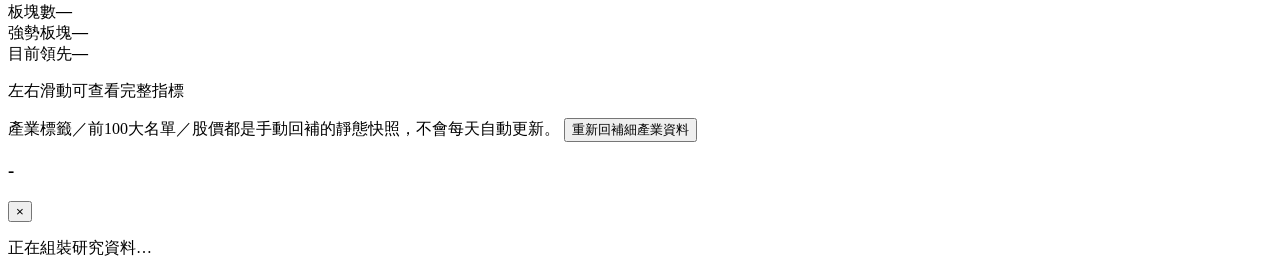
==== commit ca11bca6: "feat(web): candlestick chart with zoom/pan, unify market overview to light theme Adds an interactive" ====
--- a/web/index.html
+++ b/web/index.html
@@ -5,7 +5,7 @@
   <meta name="viewport" content="width=device-width, initial-scale=1" />
   <meta name="description" content="個人台股研究平台，整合估值、營運基本面、財務品質、翁氏九宮格與籌碼市場。" />
   <title>台股基本面研究工作台</title>
-  <link rel="stylesheet" href="/static/style.css?v=20260824-2" />
+  <link rel="stylesheet" href="/static/style.css?v=20260824-3" />
 </head>
 <body>
   <header class="topbar">
@@ -377,6 +377,7 @@
         <canvas id="chart-market-index" class="chart" height="220"></canvas>
         <div id="index-ohlc-strip" class="index-ohlc-strip"></div>
         <div id="market-order-book" class="order-book-mini"></div>
+        <button id="index-detail-trigger" class="drawer-more" type="button">查看K線細項（日／週／月） ▸</button>
       </article>
       <article class="card"><div class="card-head"><h3>三大法人買賣超</h3><span id="market-institutional-date">上市／上櫃各自最新一天</span></div><div class="table-scroll compact-table"><table id="market-institutional-table" class="data-table"></table></div></article>
       <article class="card"><div class="card-head"><h3>融資融券增減</h3><span>上市／上櫃各自最新一天，張</span></div><div class="table-scroll compact-table"><table id="market-margin-table" class="data-table"></table></div></article>
@@ -460,6 +461,6 @@
 
   <div id="loading" class="loading hidden"><span></span><p>正在組裝研究資料…</p></div>
   <div id="error-banner" class="error-banner hidden"></div>
-  <script src="/static/app.js?v=20260824-2"></script>
+  <script src="/static/app.js?v=20260824-3"></script>
 </body>
 </html>
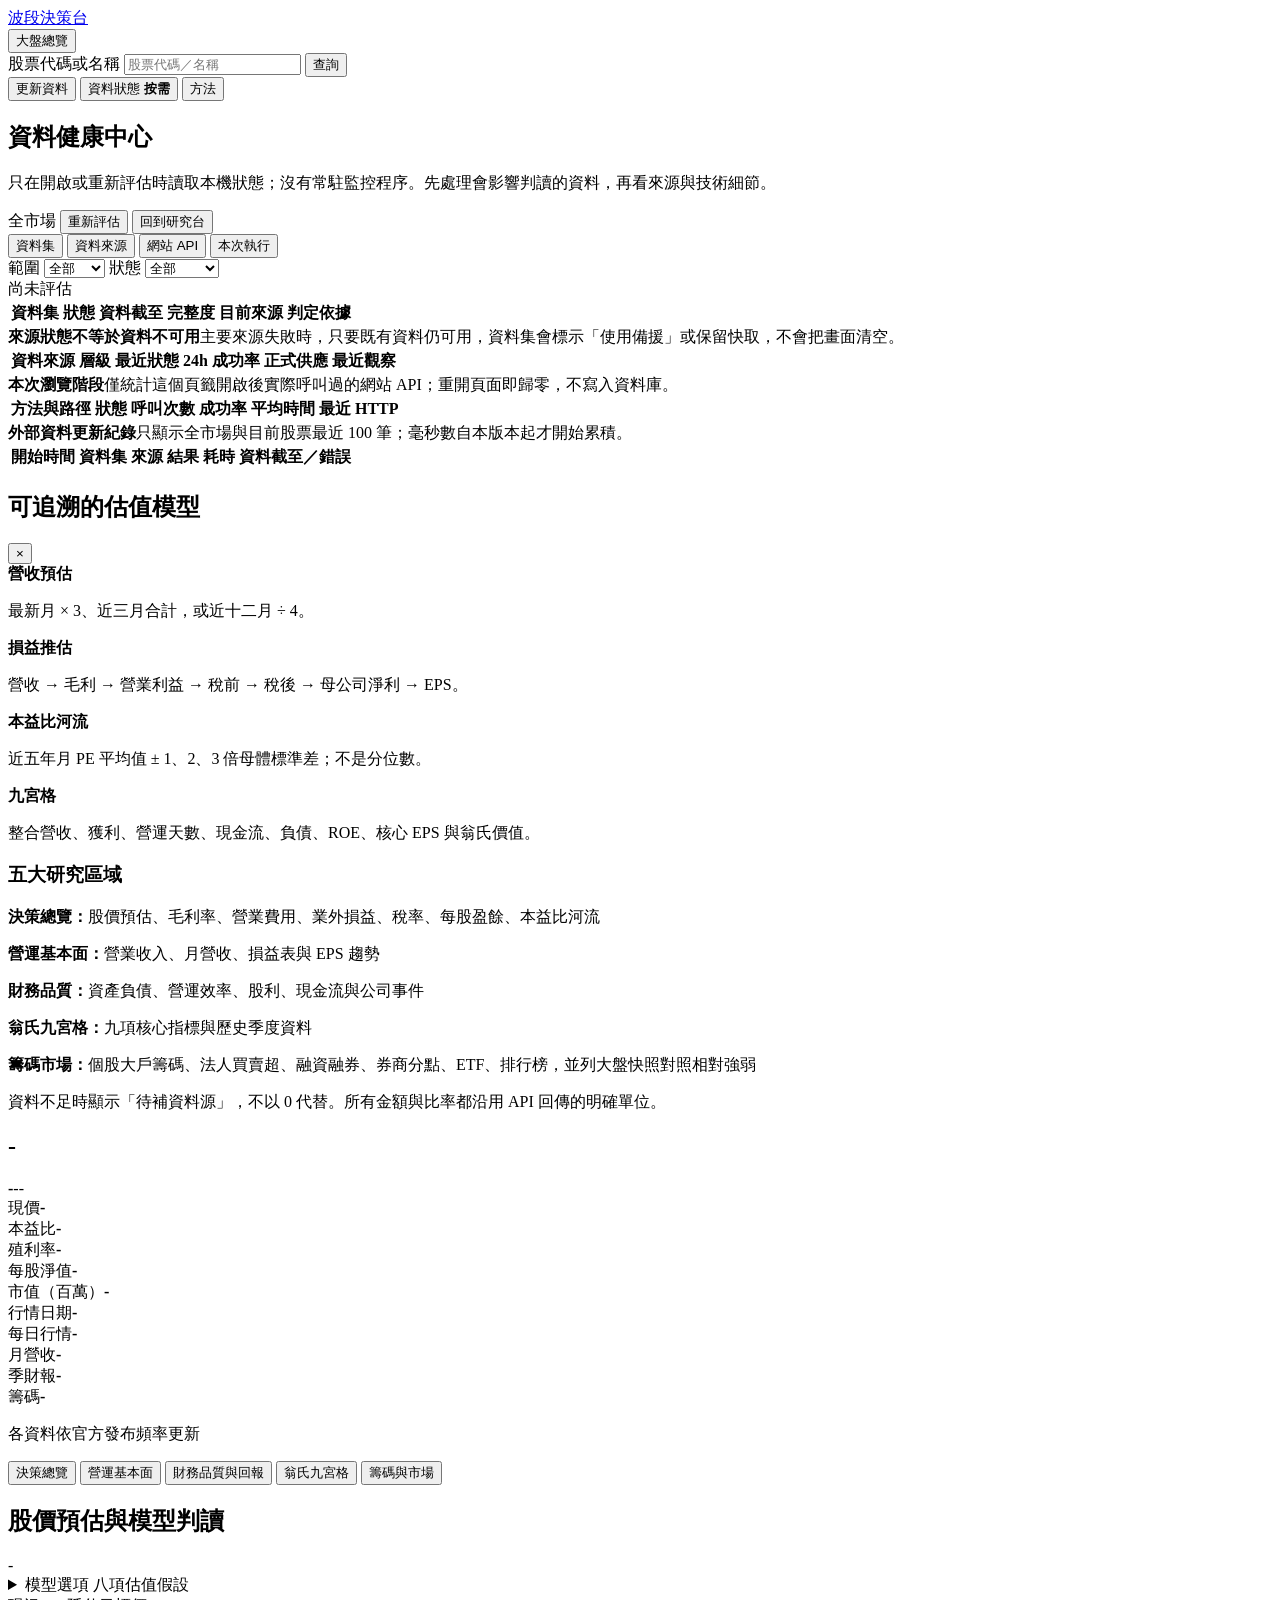
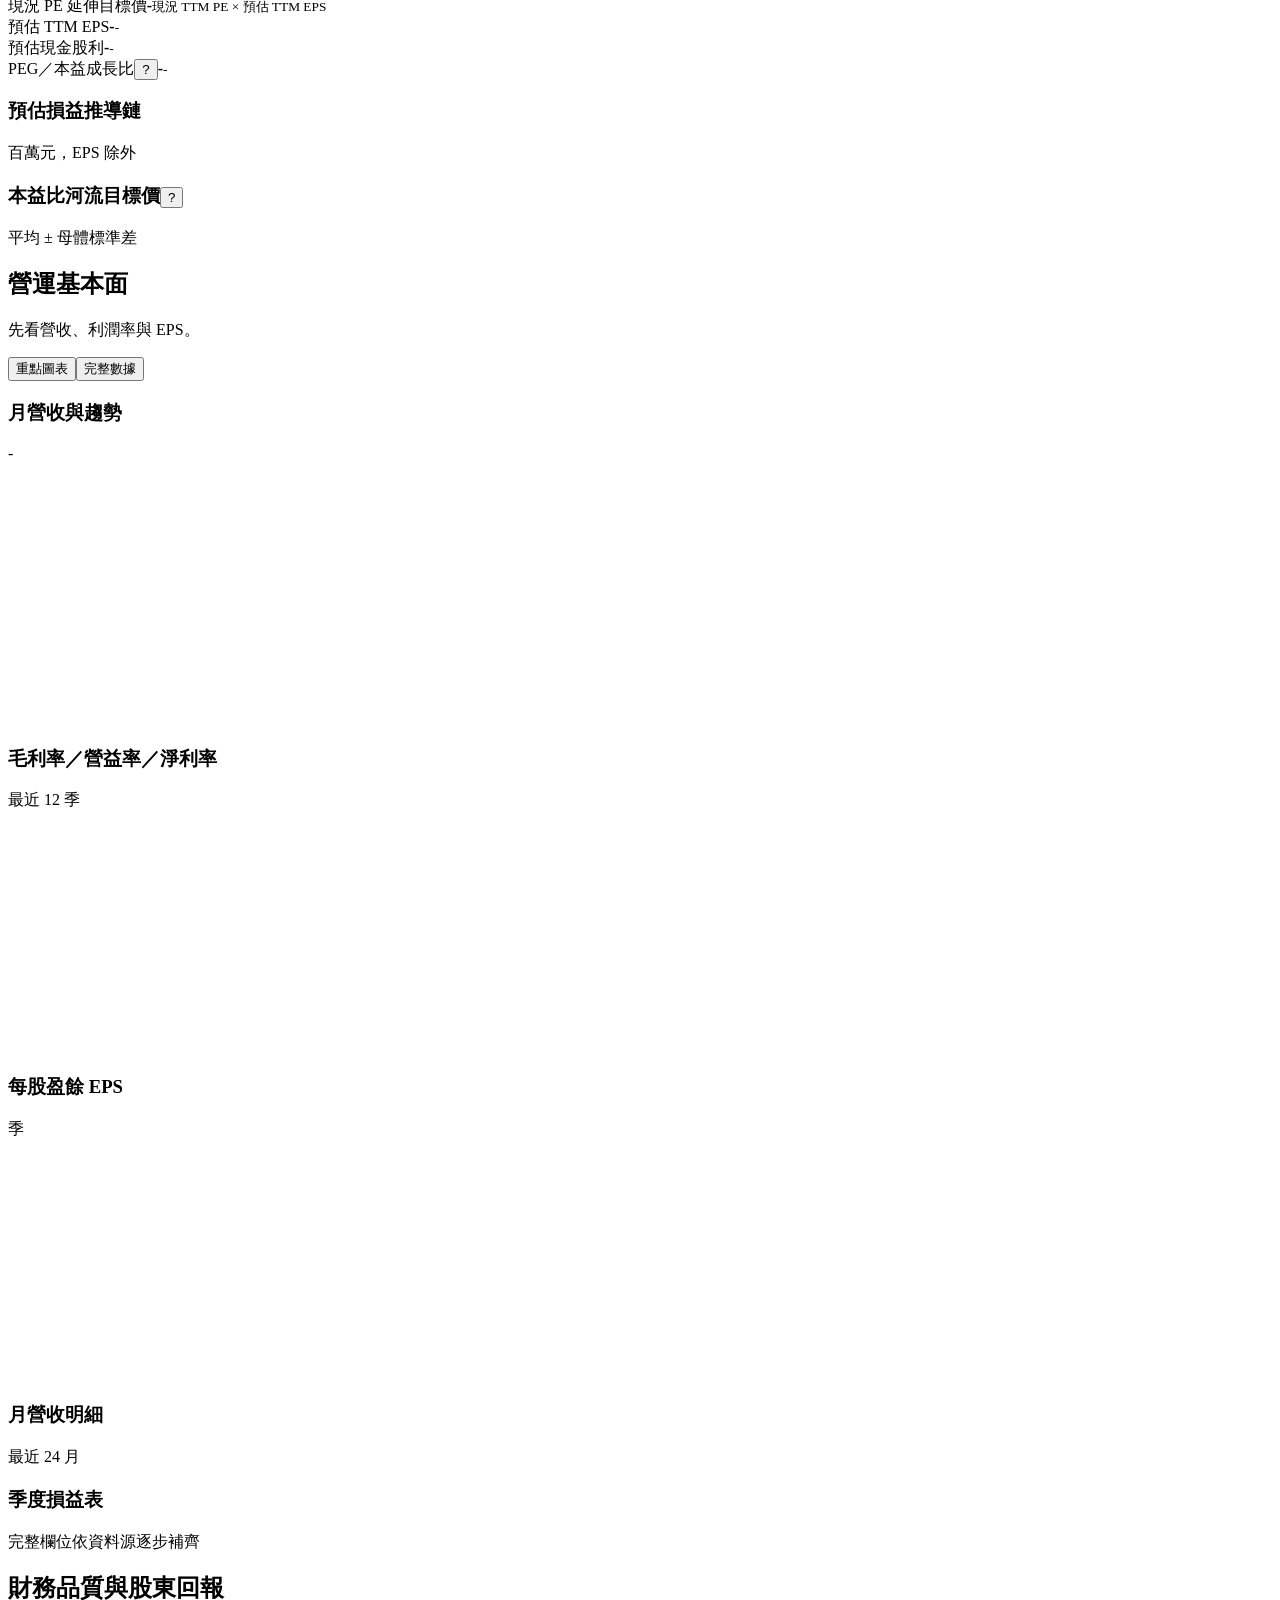
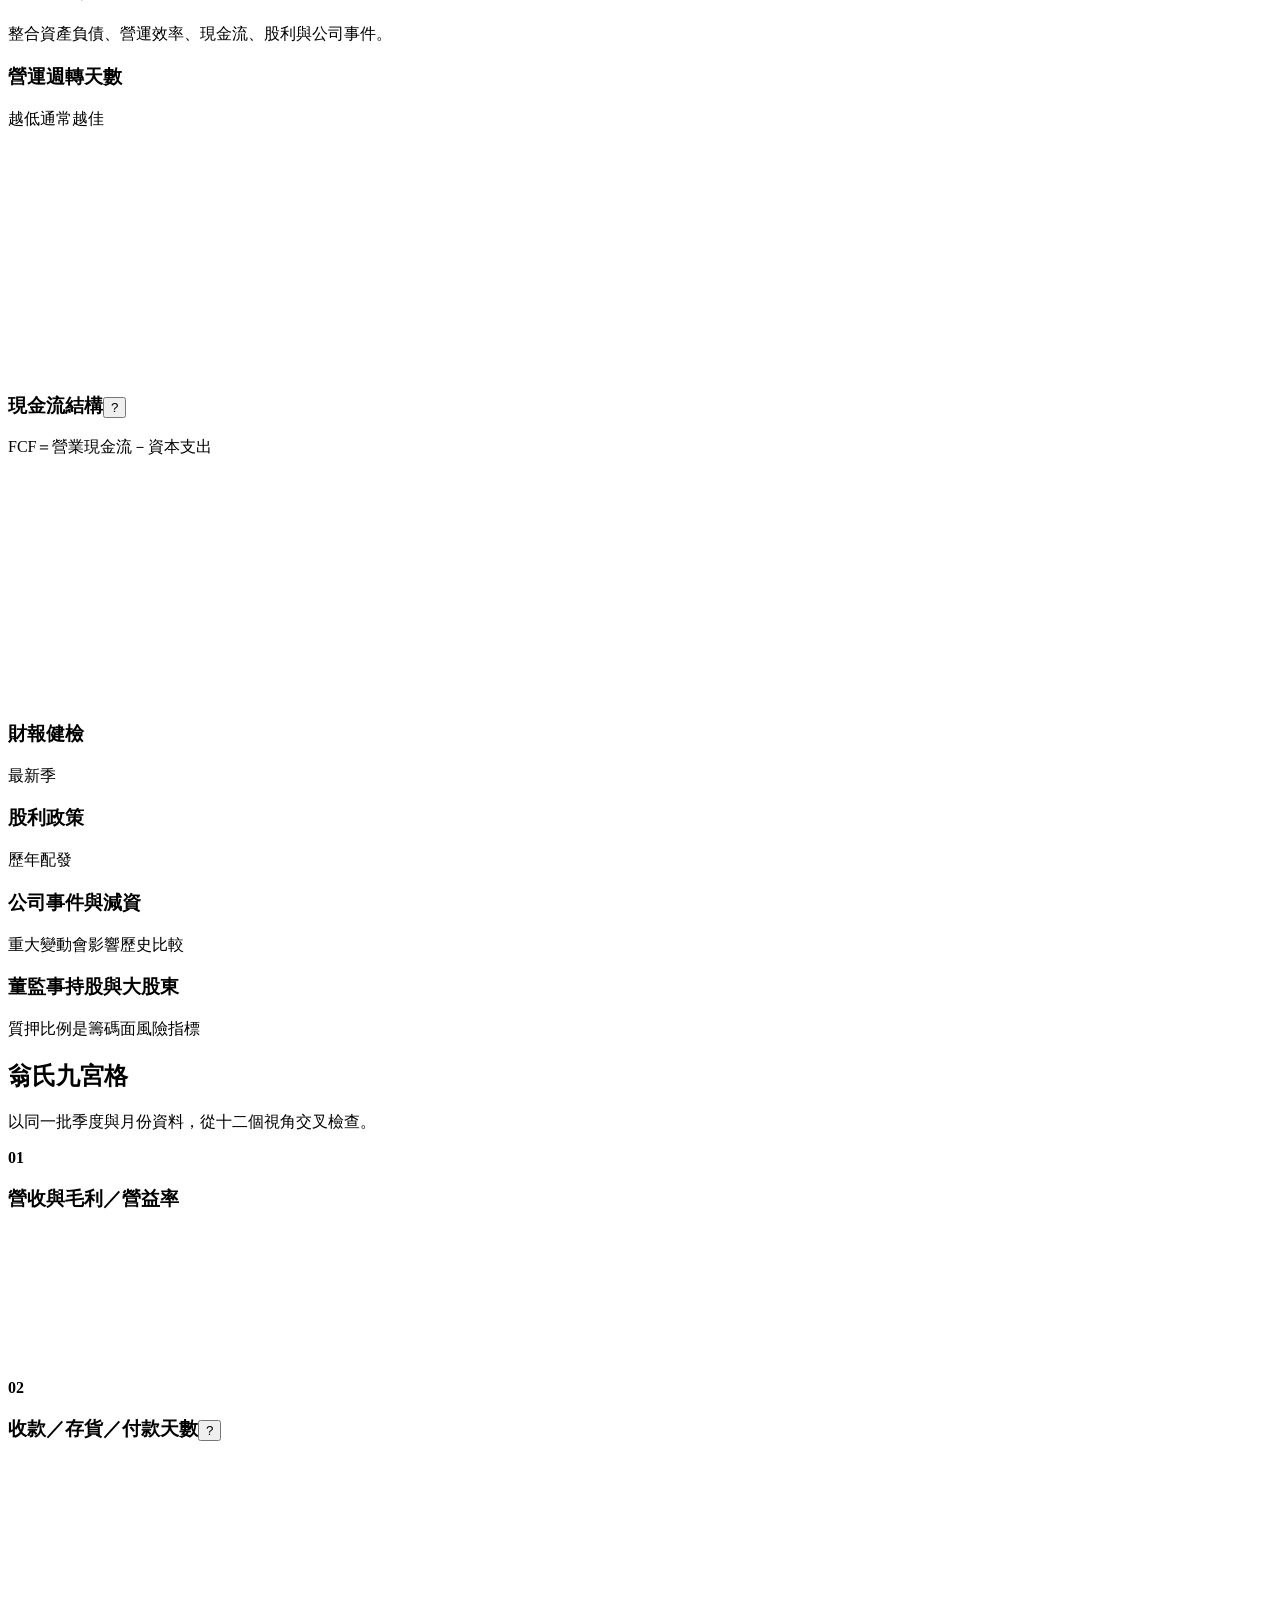
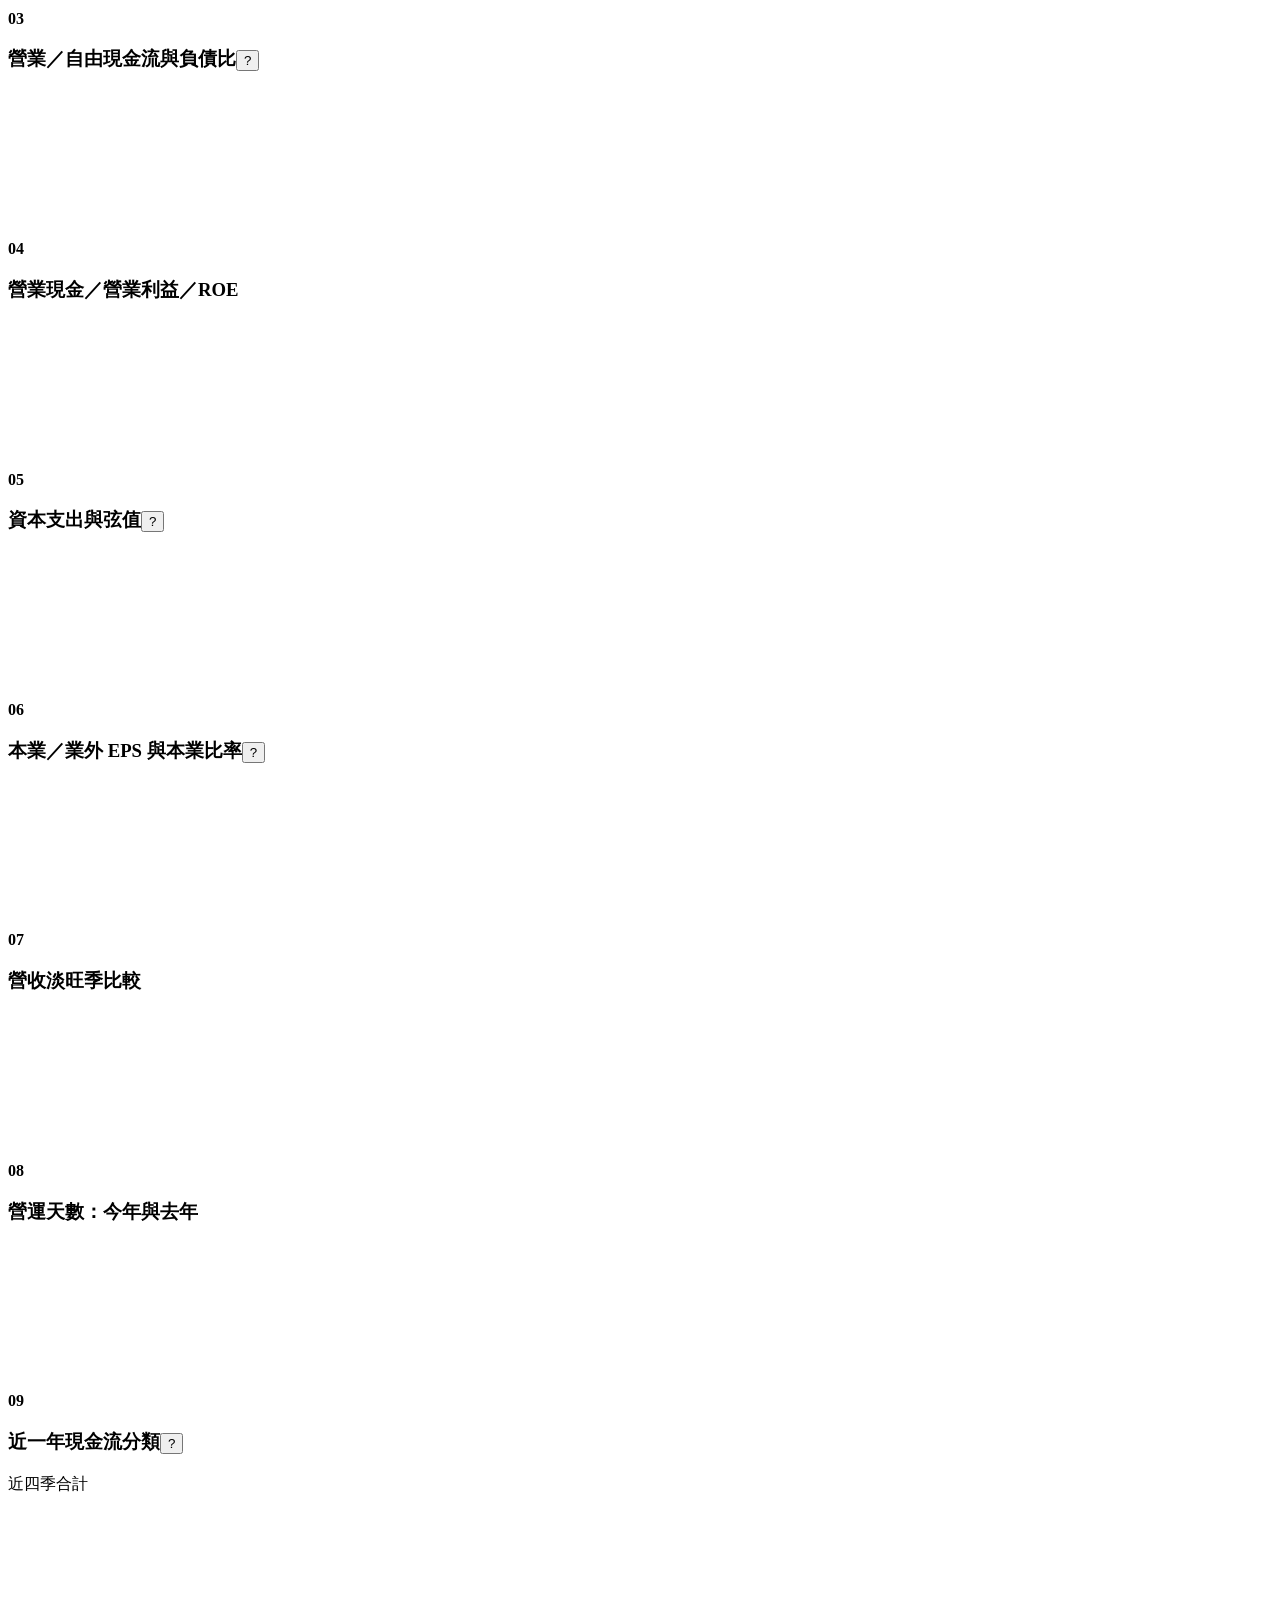
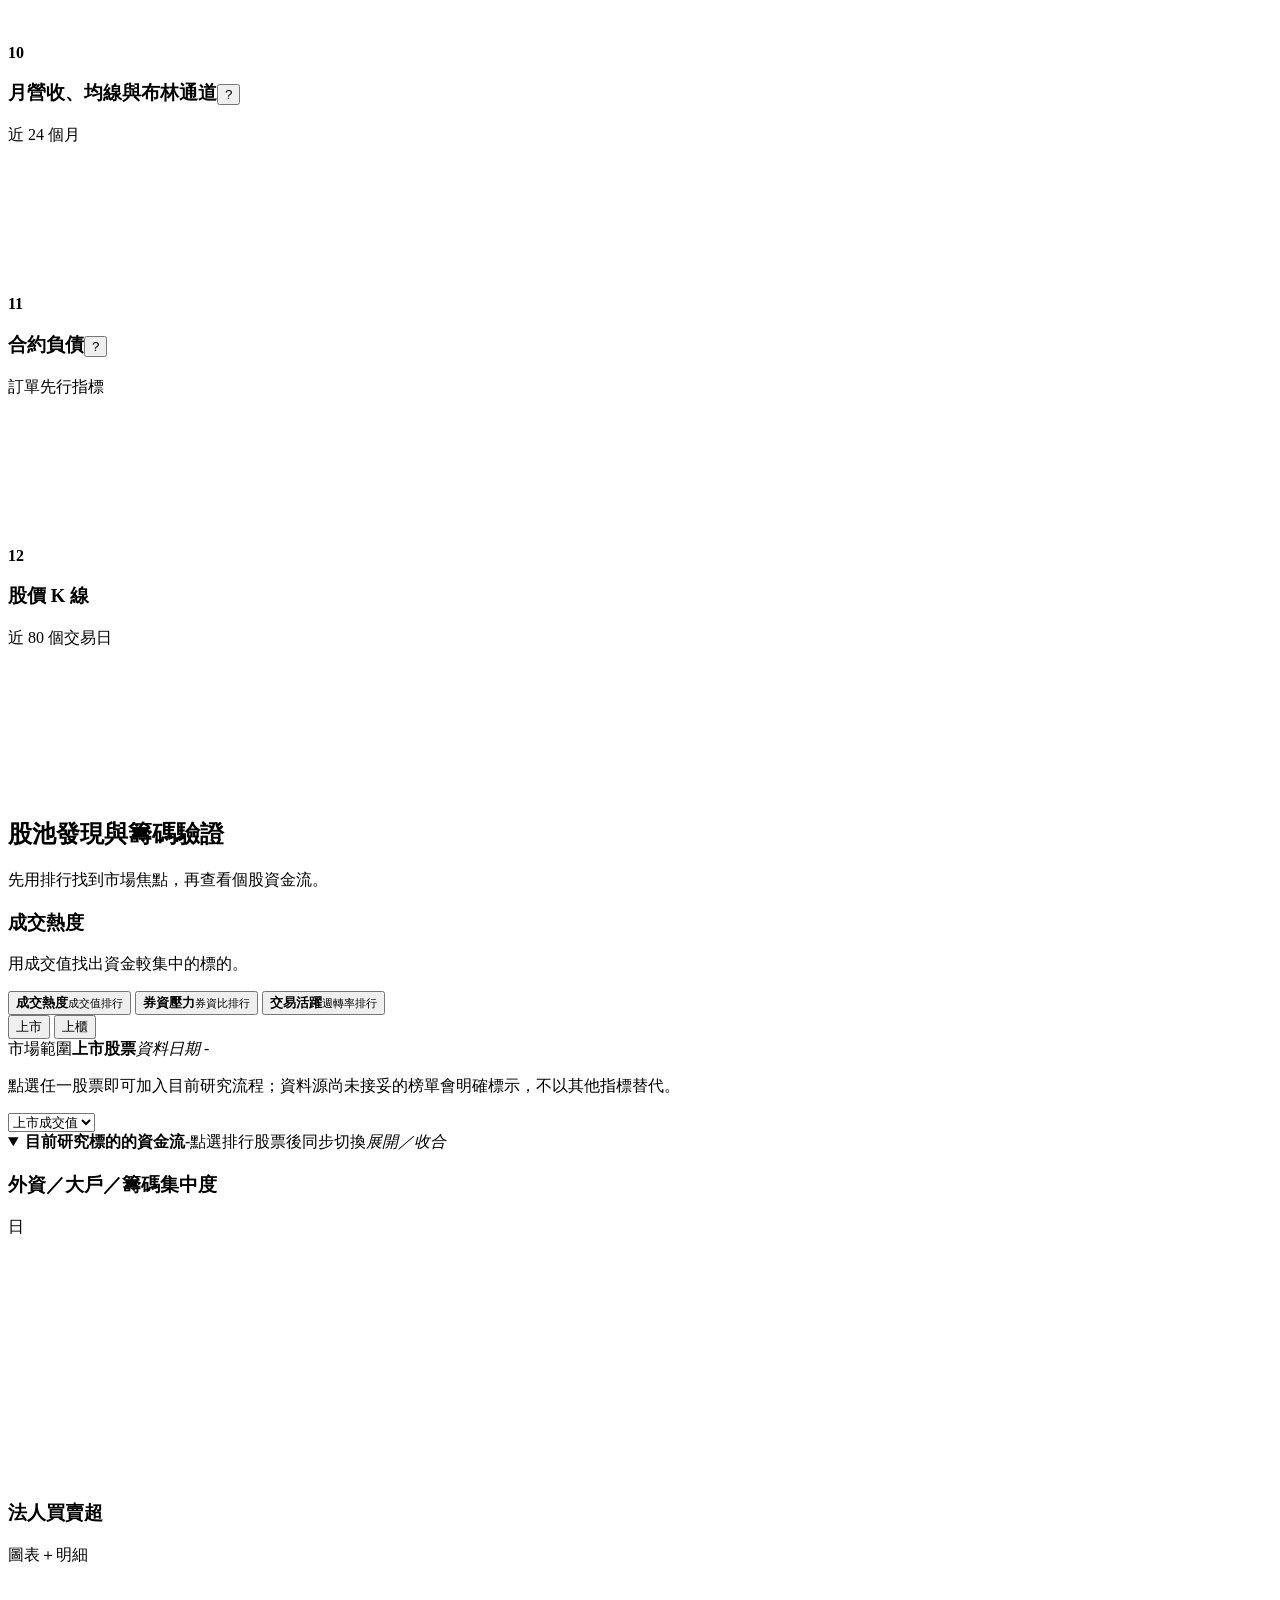
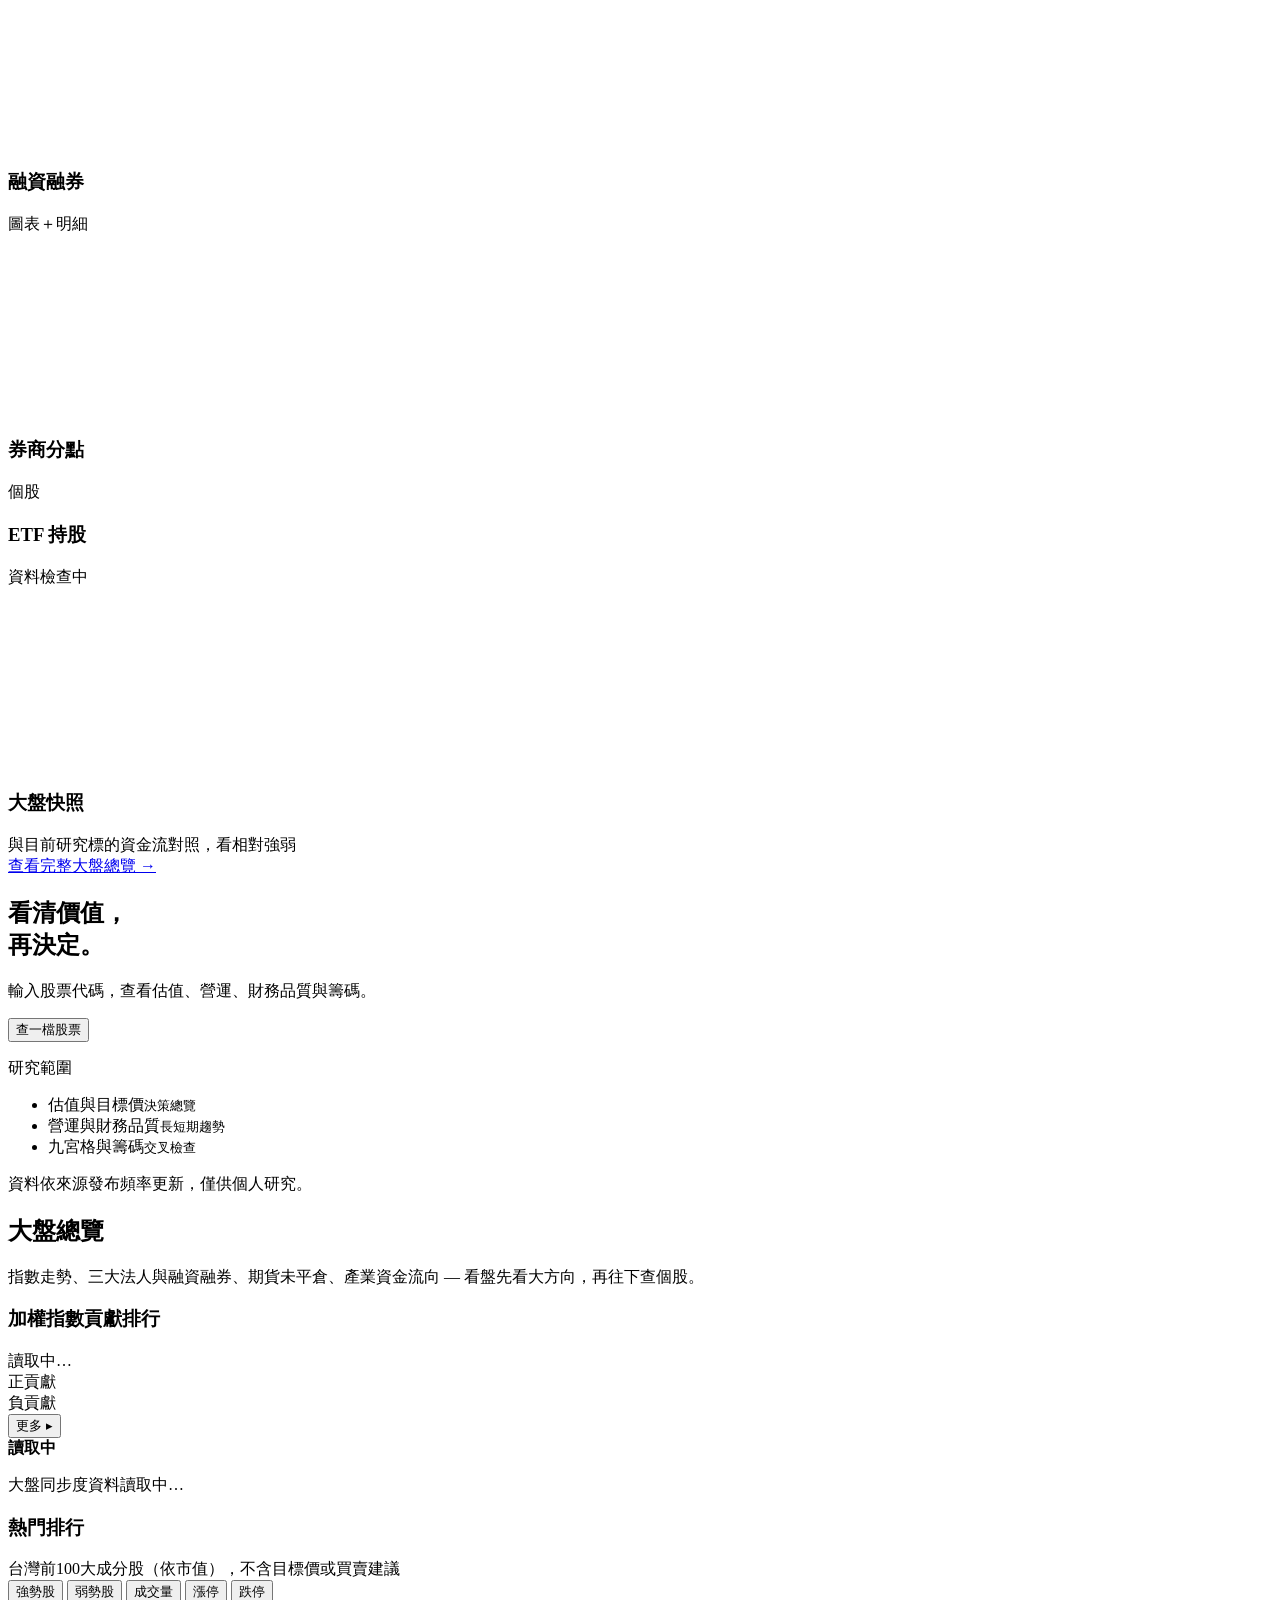
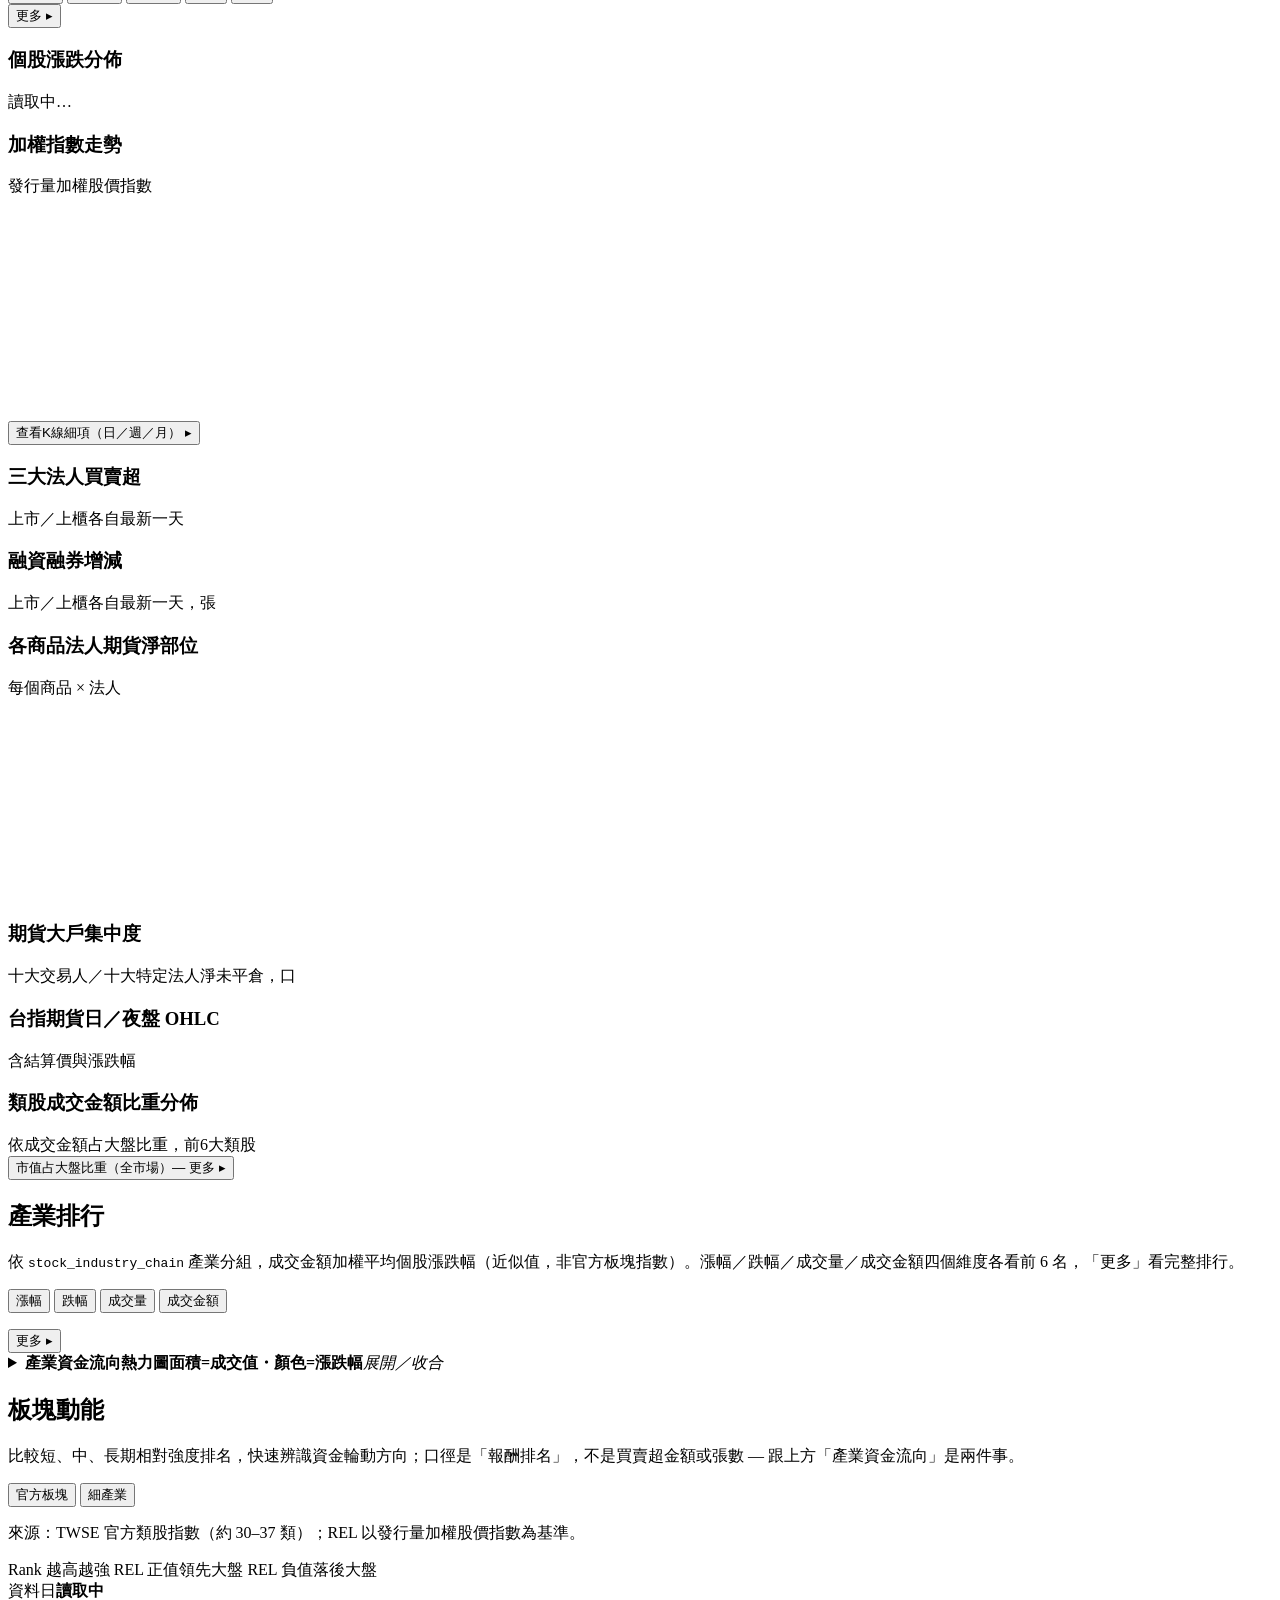
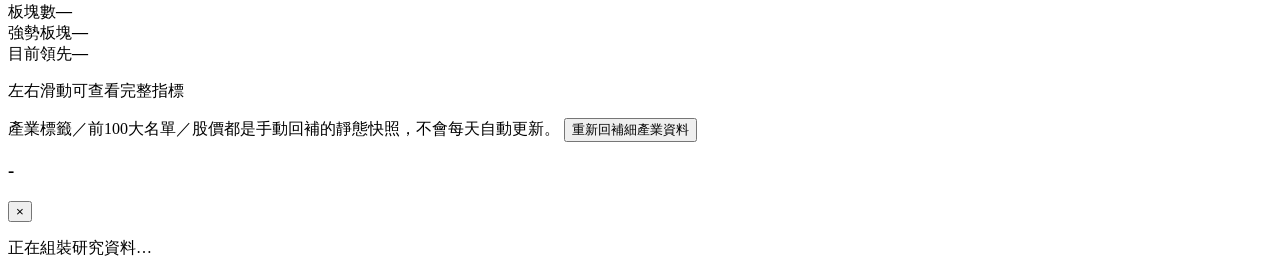
==== commit 10e560ee: "feat(web): rebuild industry treemap + add drill-down drawers for members 產業資金流向熱力圖重做： - 修掉一個真實 bug：原" ====
--- a/web/index.html
+++ b/web/index.html
@@ -5,7 +5,7 @@
   <meta name="viewport" content="width=device-width, initial-scale=1" />
   <meta name="description" content="個人台股研究平台，整合估值、營運基本面、財務品質、翁氏九宮格與籌碼市場。" />
   <title>台股基本面研究工作台</title>
-  <link rel="stylesheet" href="/static/style.css?v=20260824-3" />
+  <link rel="stylesheet" href="/static/style.css?v=20260824-5" />
 </head>
 <body>
   <header class="topbar">
@@ -406,8 +406,8 @@
     <button id="industry-rankings-more" class="drawer-more" type="button">更多 ▸</button>
 
     <details class="market-group" id="industry-treemap-details">
-      <summary><span><b>產業資金流向熱力圖</b><strong>依買賣超張數</strong></span><em>展開／收合</em></summary>
-      <p class="source-note">當日三大法人買賣超「張數」依產業加總 — 不是金額也不是報酬排名。面積＝買賣超規模，顏色＝資金流向的方向與相對強度；口徑跟上方「產業排行」（漲跌幅／成交量／成交金額）跟下方「板塊動能」（20/60/120 日報酬排名）都不同，三者不能互相取代。</p>
+      <summary><span><b>產業資金流向熱力圖</b><strong>面積=成交值・顏色=漲跌幅</strong></span><em>展開／收合</em></summary>
+      <p class="source-note">面積＝該產業全市場成交金額佔比，顏色＝成交金額加權平均漲跌幅（紅漲綠跌）；另列三大法人買賣超張數，僅少數已 ingest 個股有此資料，"－"代表無資料，不代表 0。點擊任一產業可看成分股清單。口徑跟上方「產業排行」跟下方「板塊動能」（20/60/120 日報酬排名）不同，三者不能互相取代。</p>
       <p id="industry-flow-meta" class="source-note"></p>
       <div id="industry-flow-treemap" class="industry-treemap" role="img" aria-label="產業資金流向 treemap"></div>
     </details>
@@ -461,6 +461,6 @@
 
   <div id="loading" class="loading hidden"><span></span><p>正在組裝研究資料…</p></div>
   <div id="error-banner" class="error-banner hidden"></div>
-  <script src="/static/app.js?v=20260824-3"></script>
+  <script src="/static/app.js?v=20260824-5"></script>
 </body>
 </html>
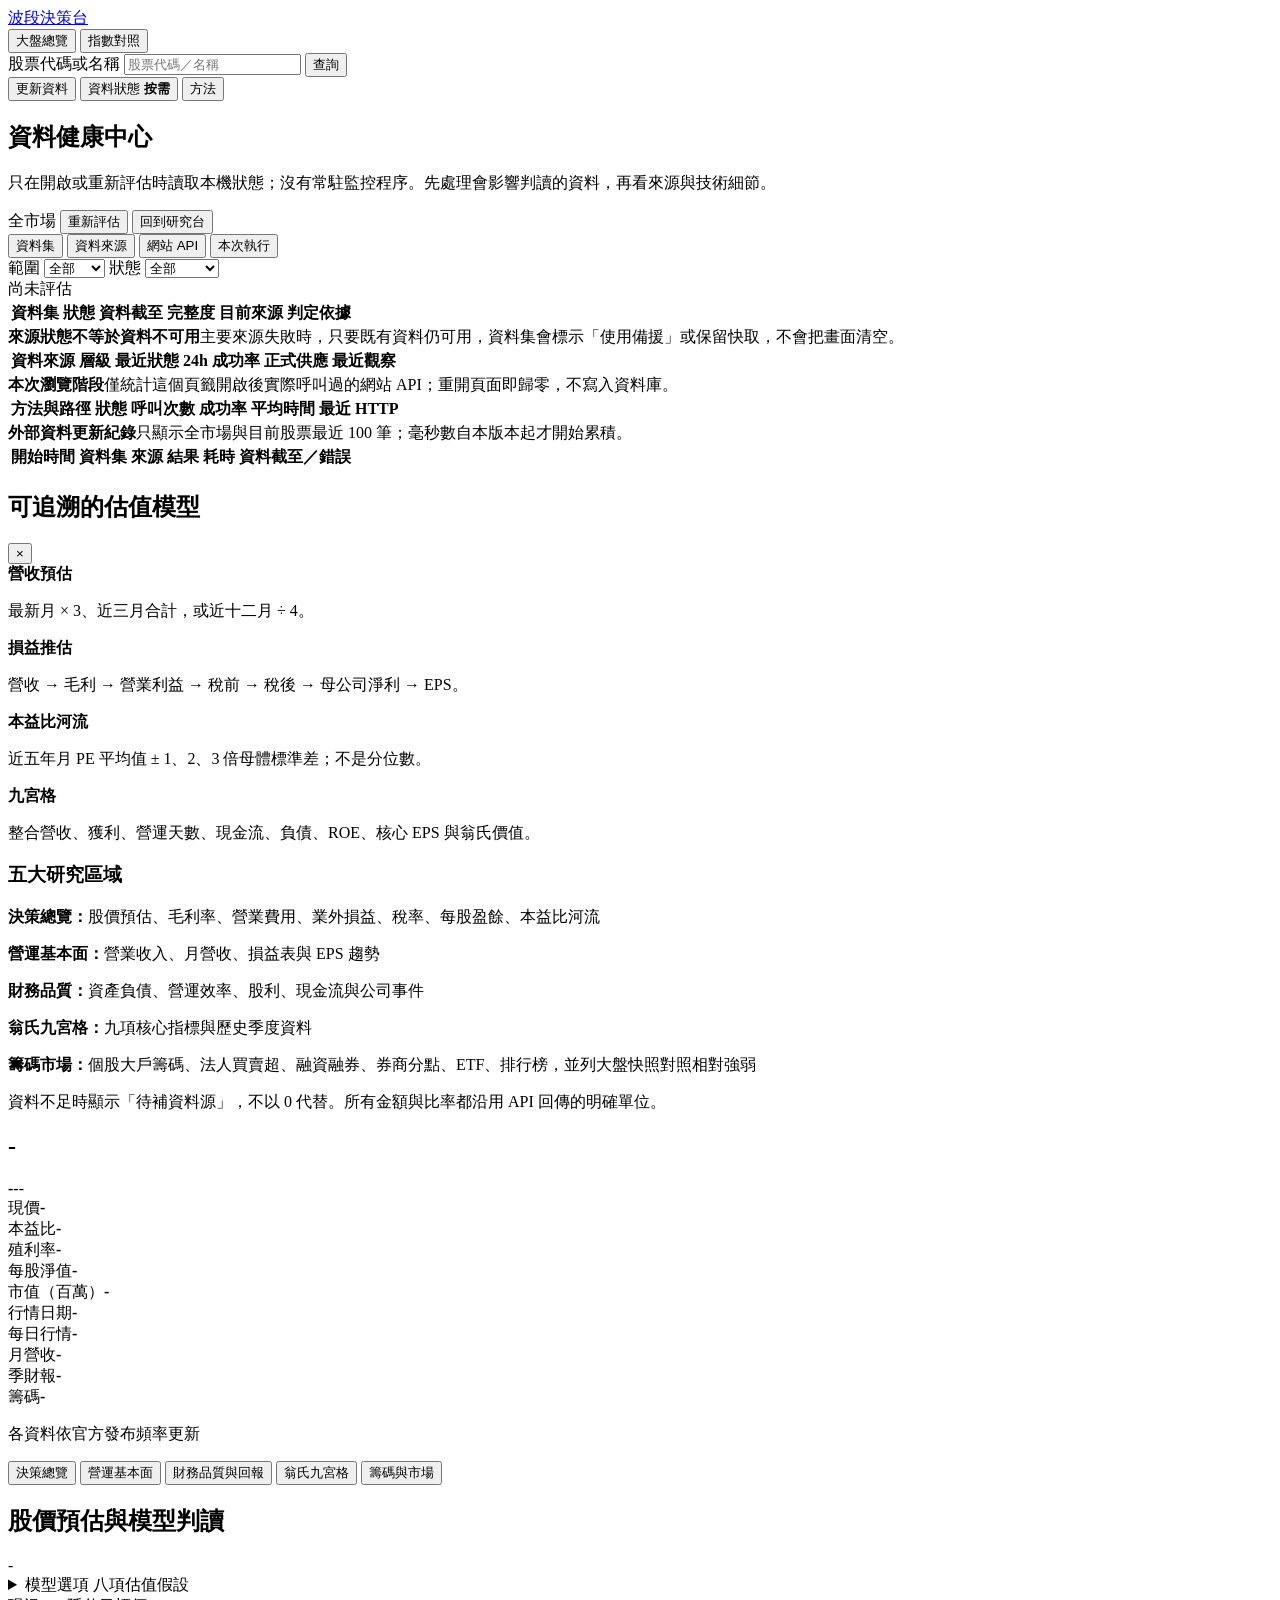
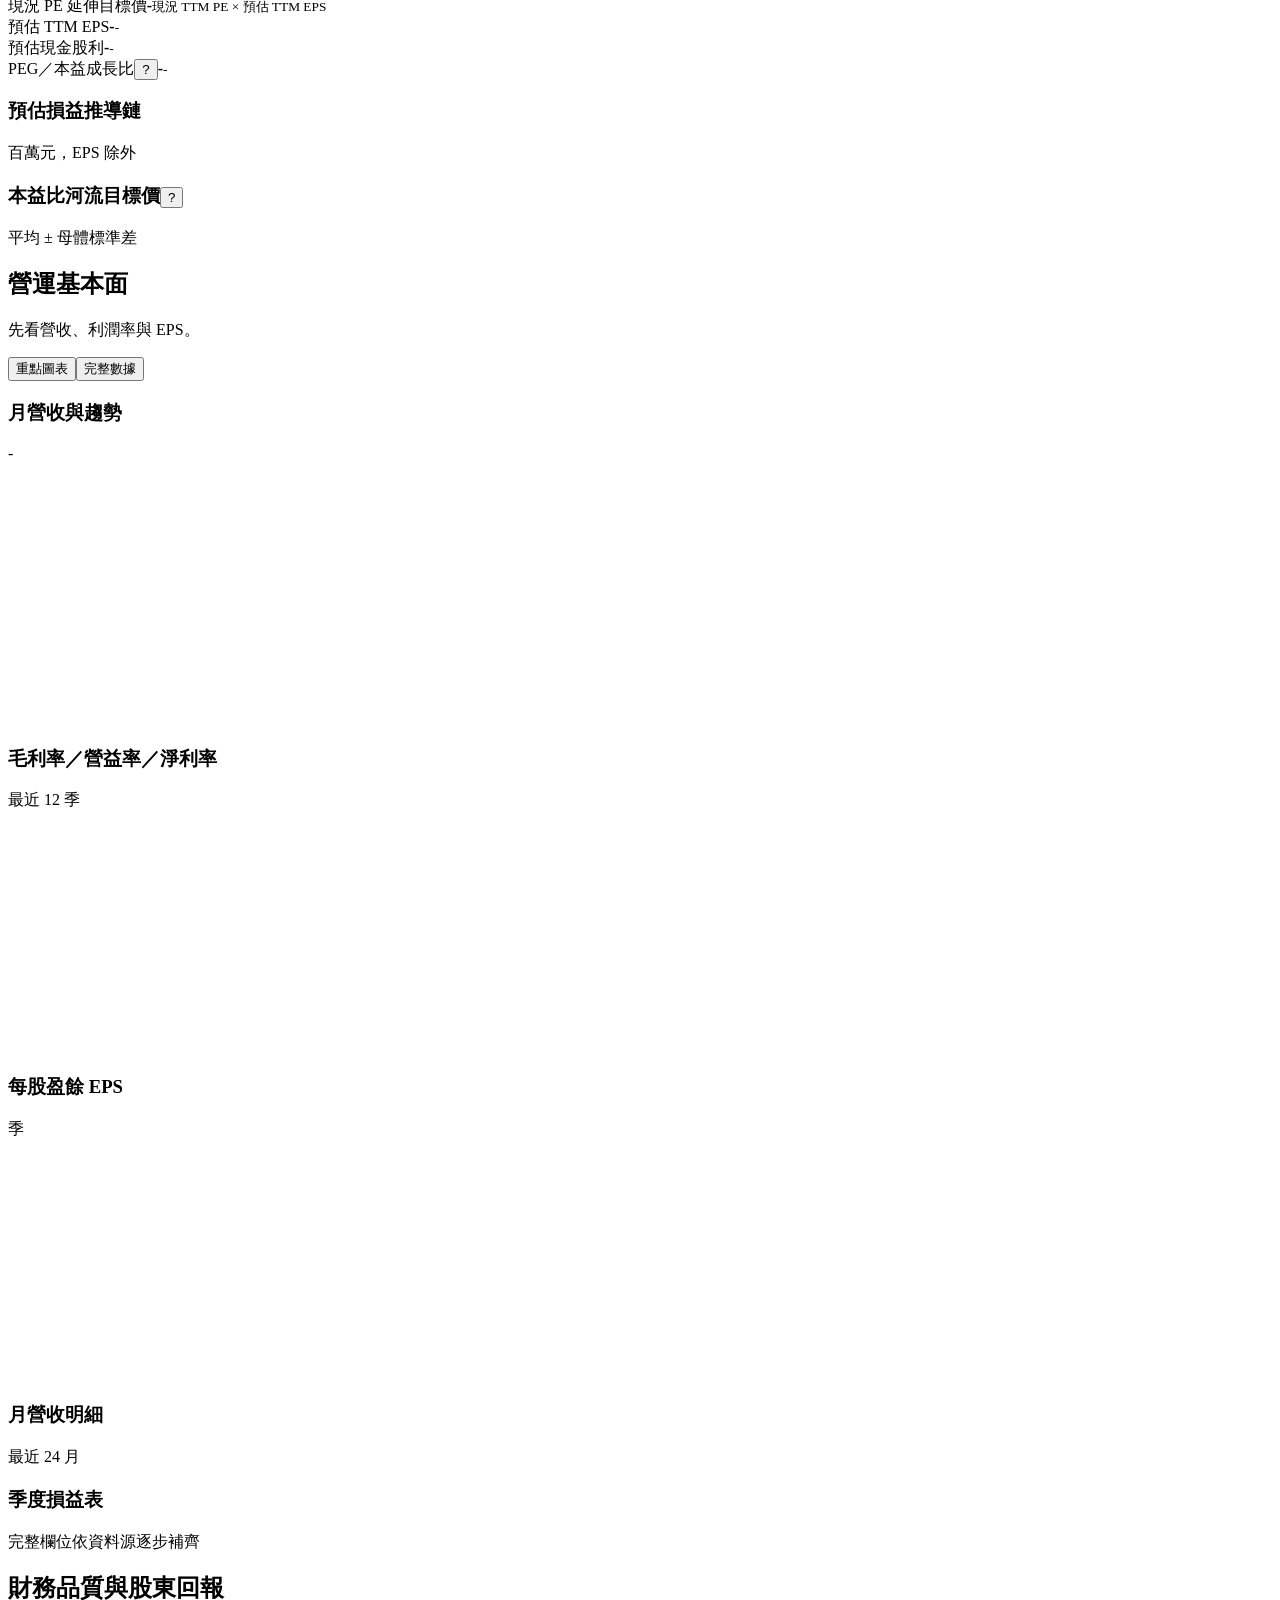
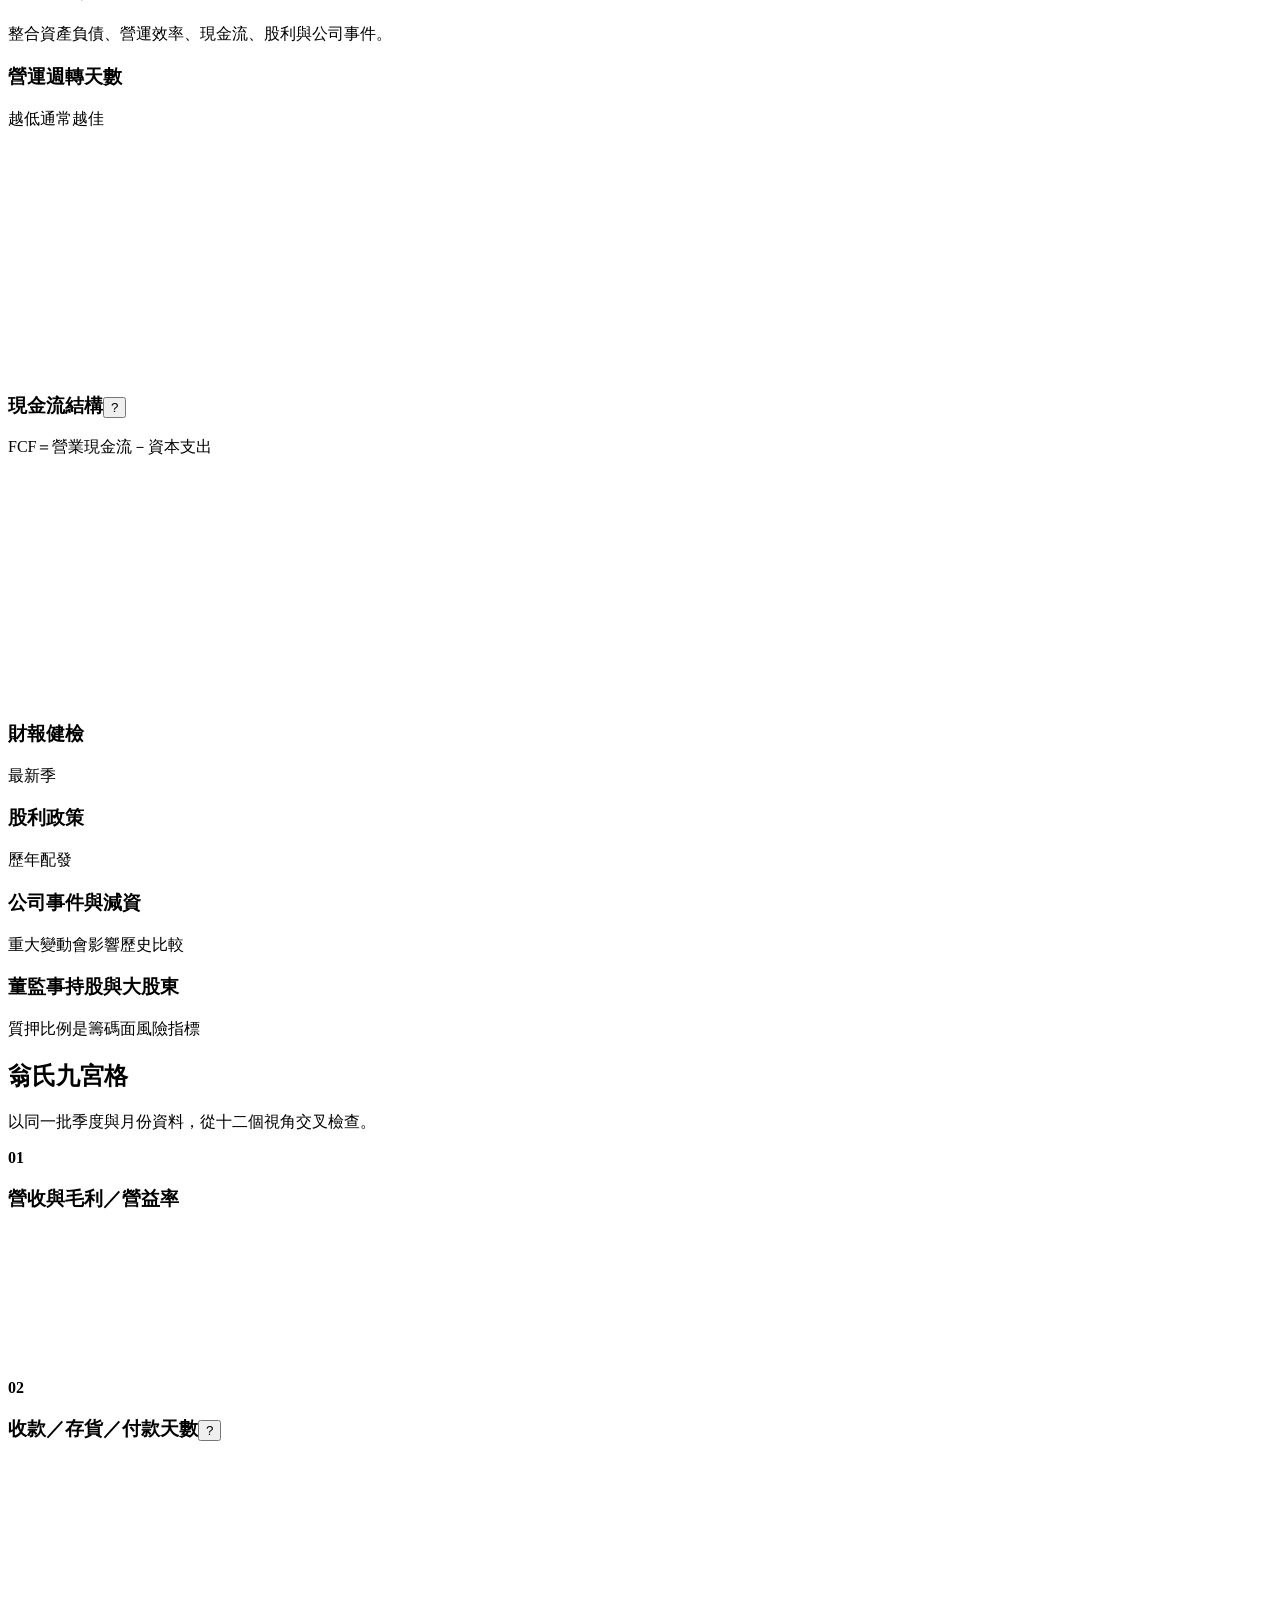
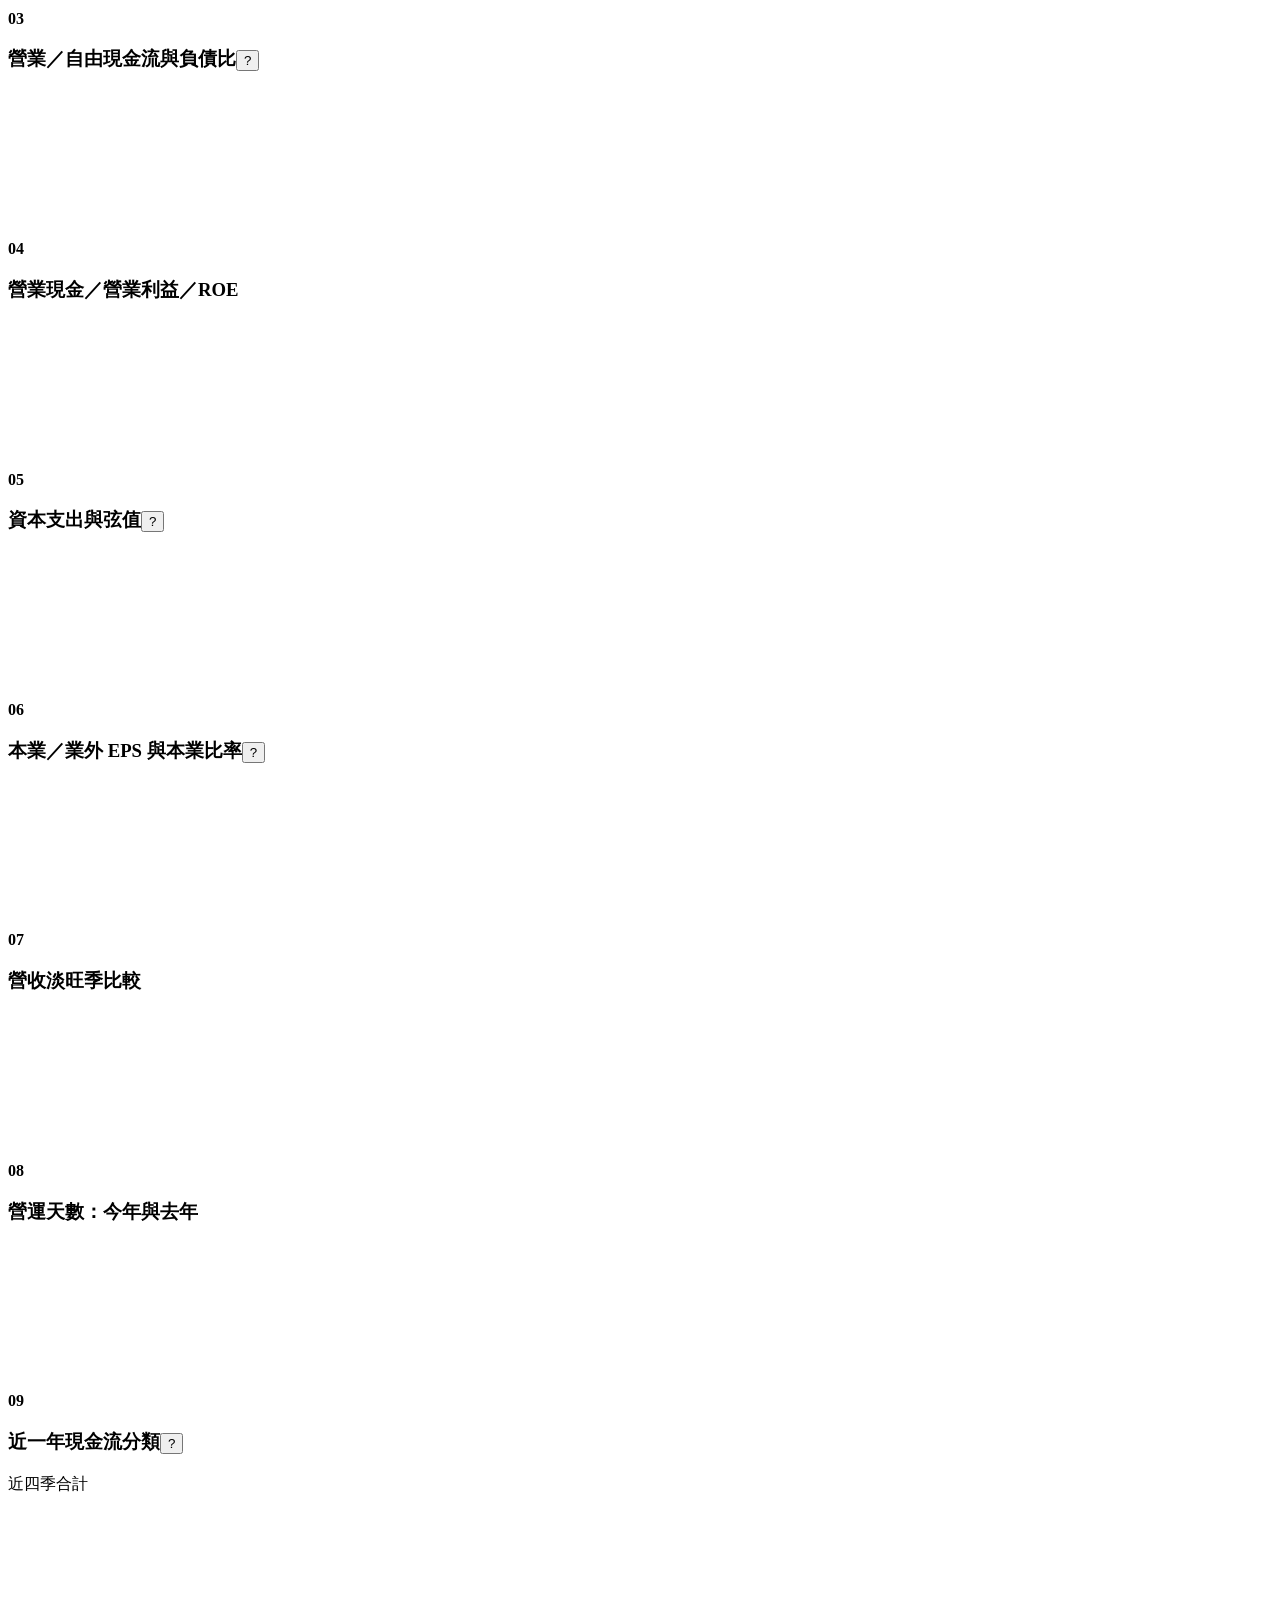
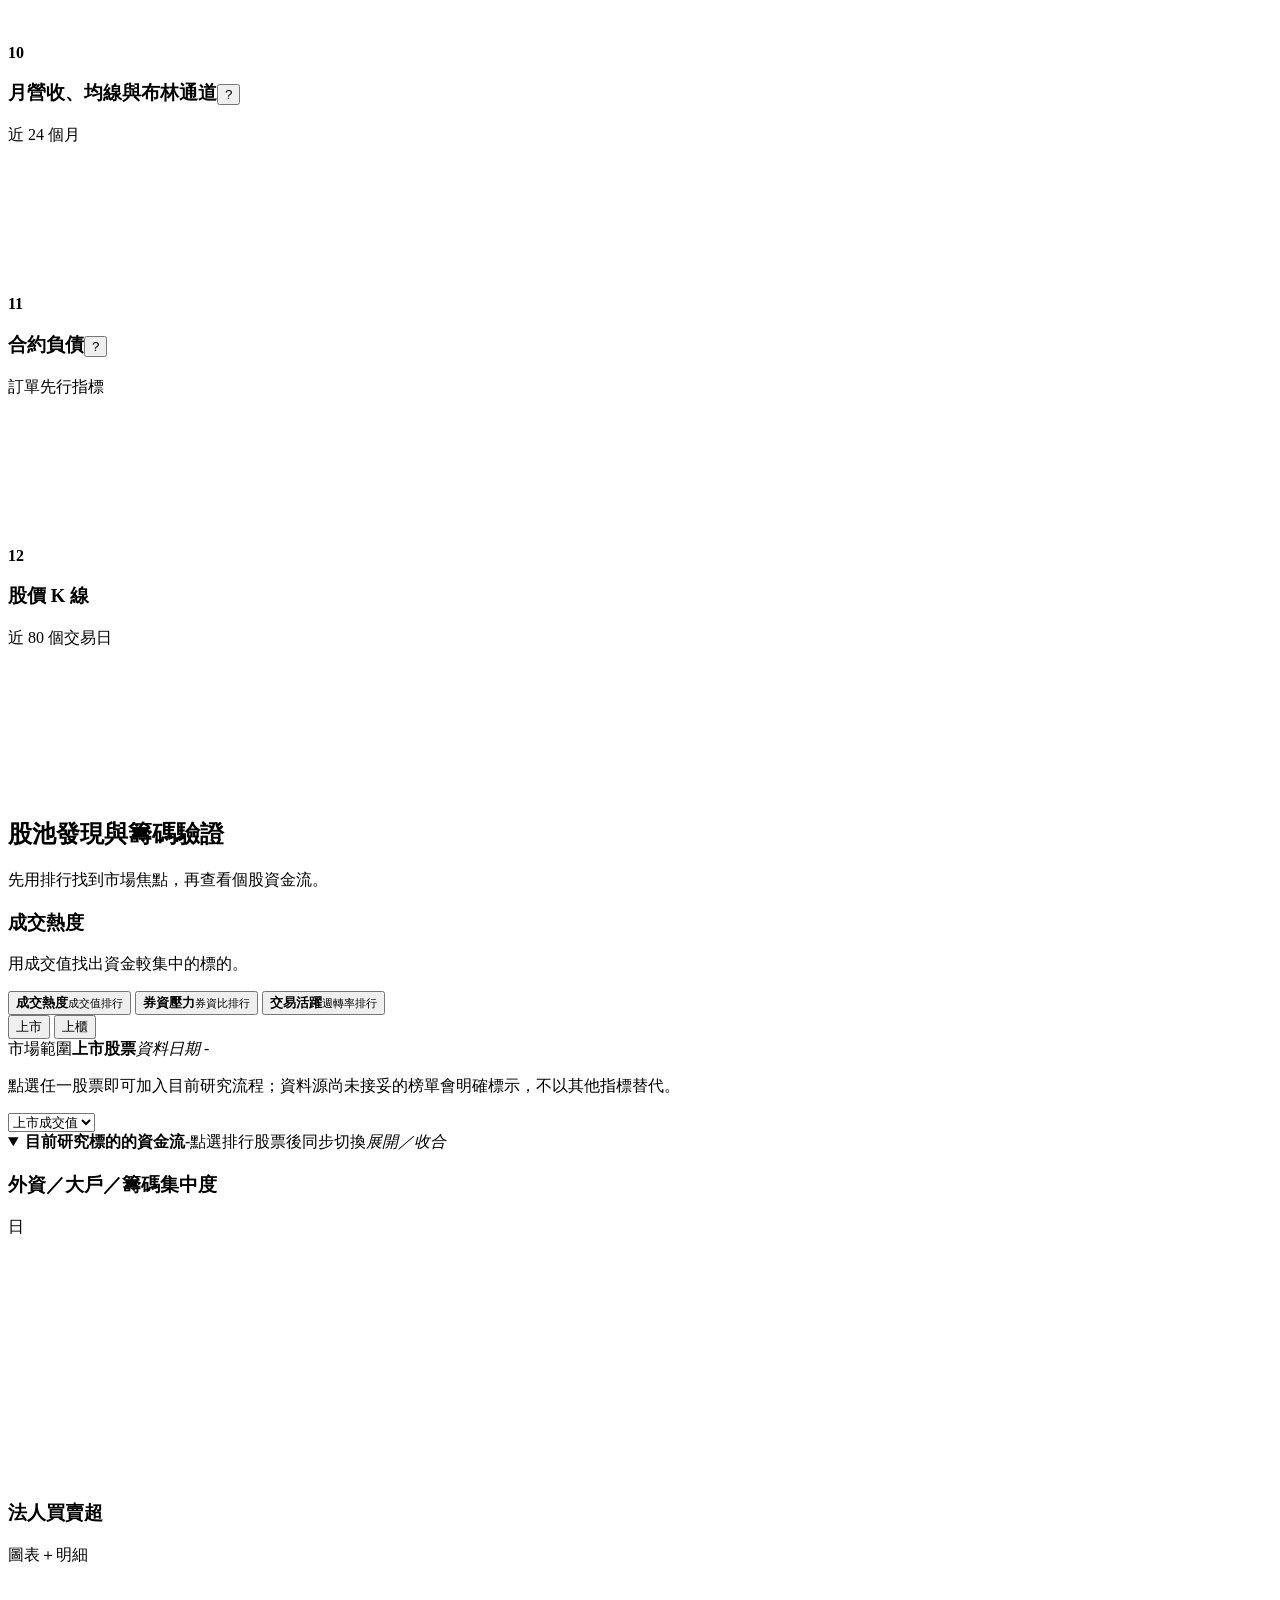
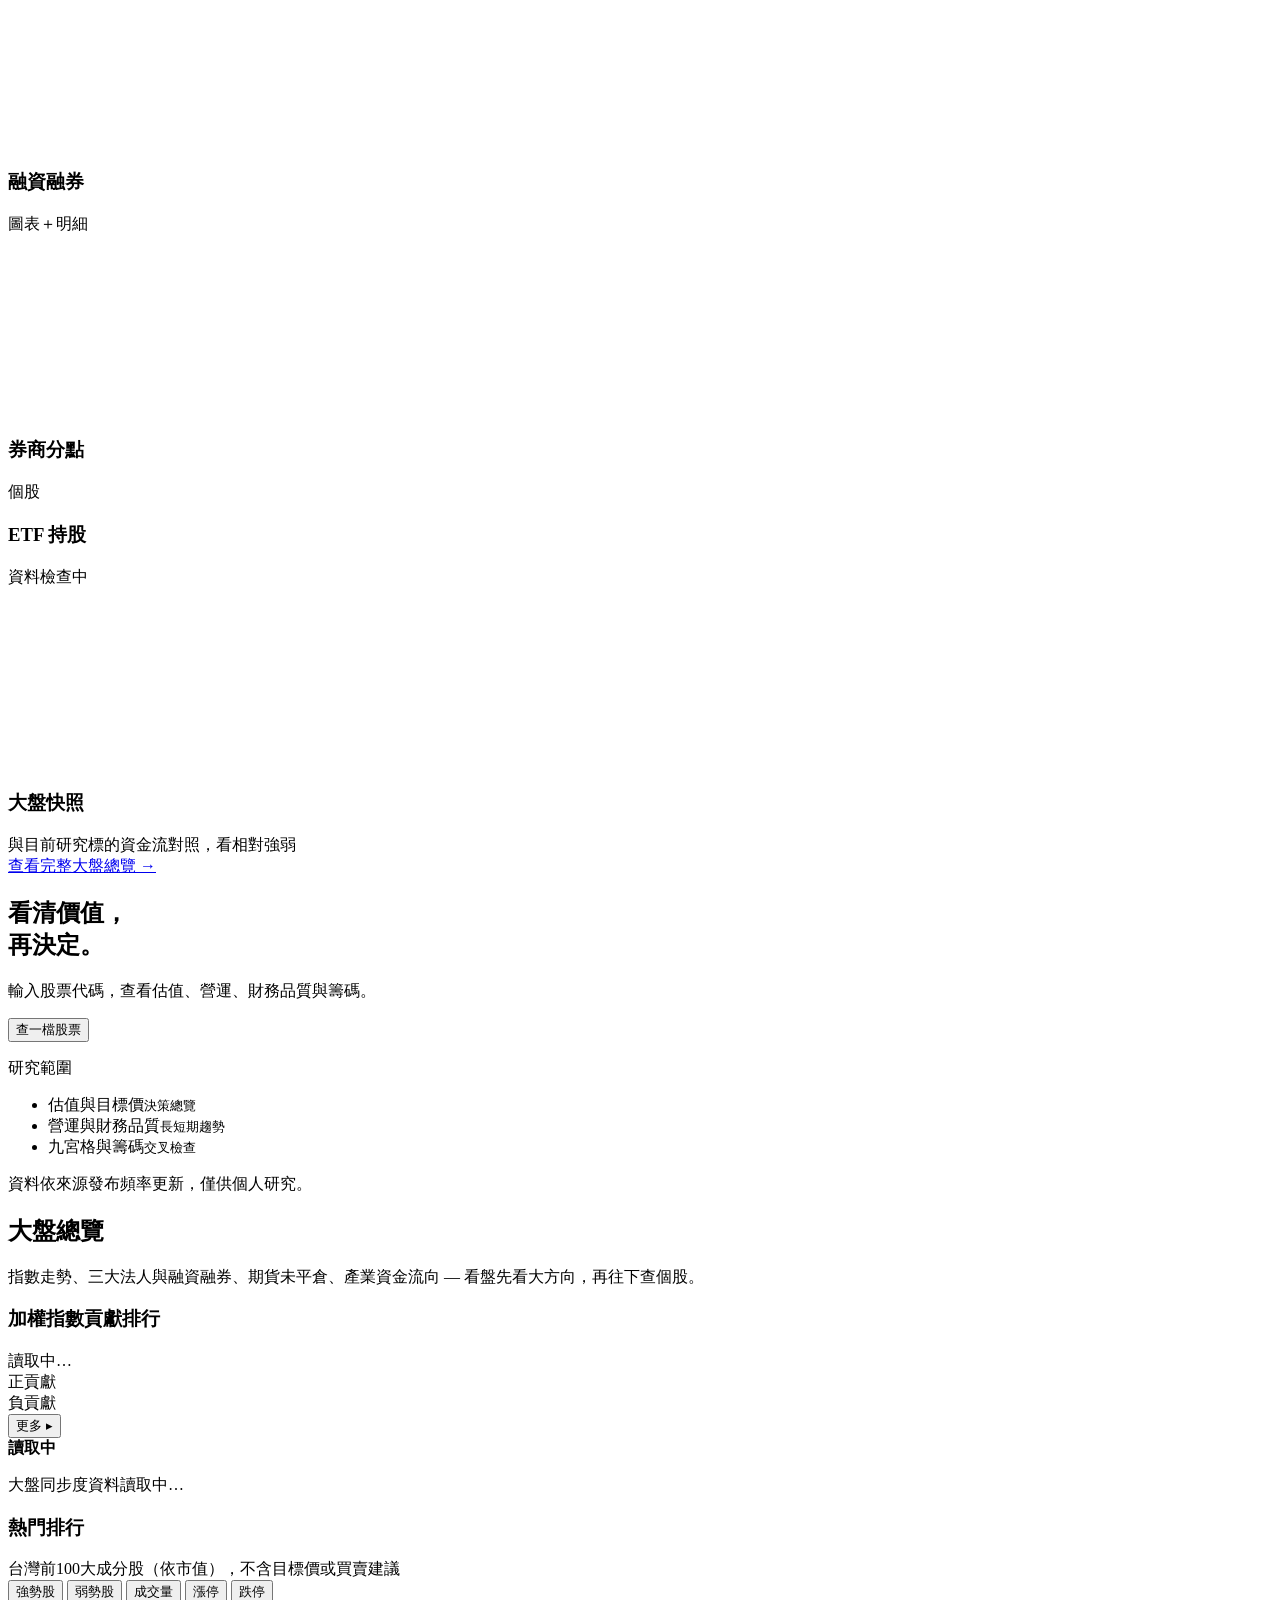
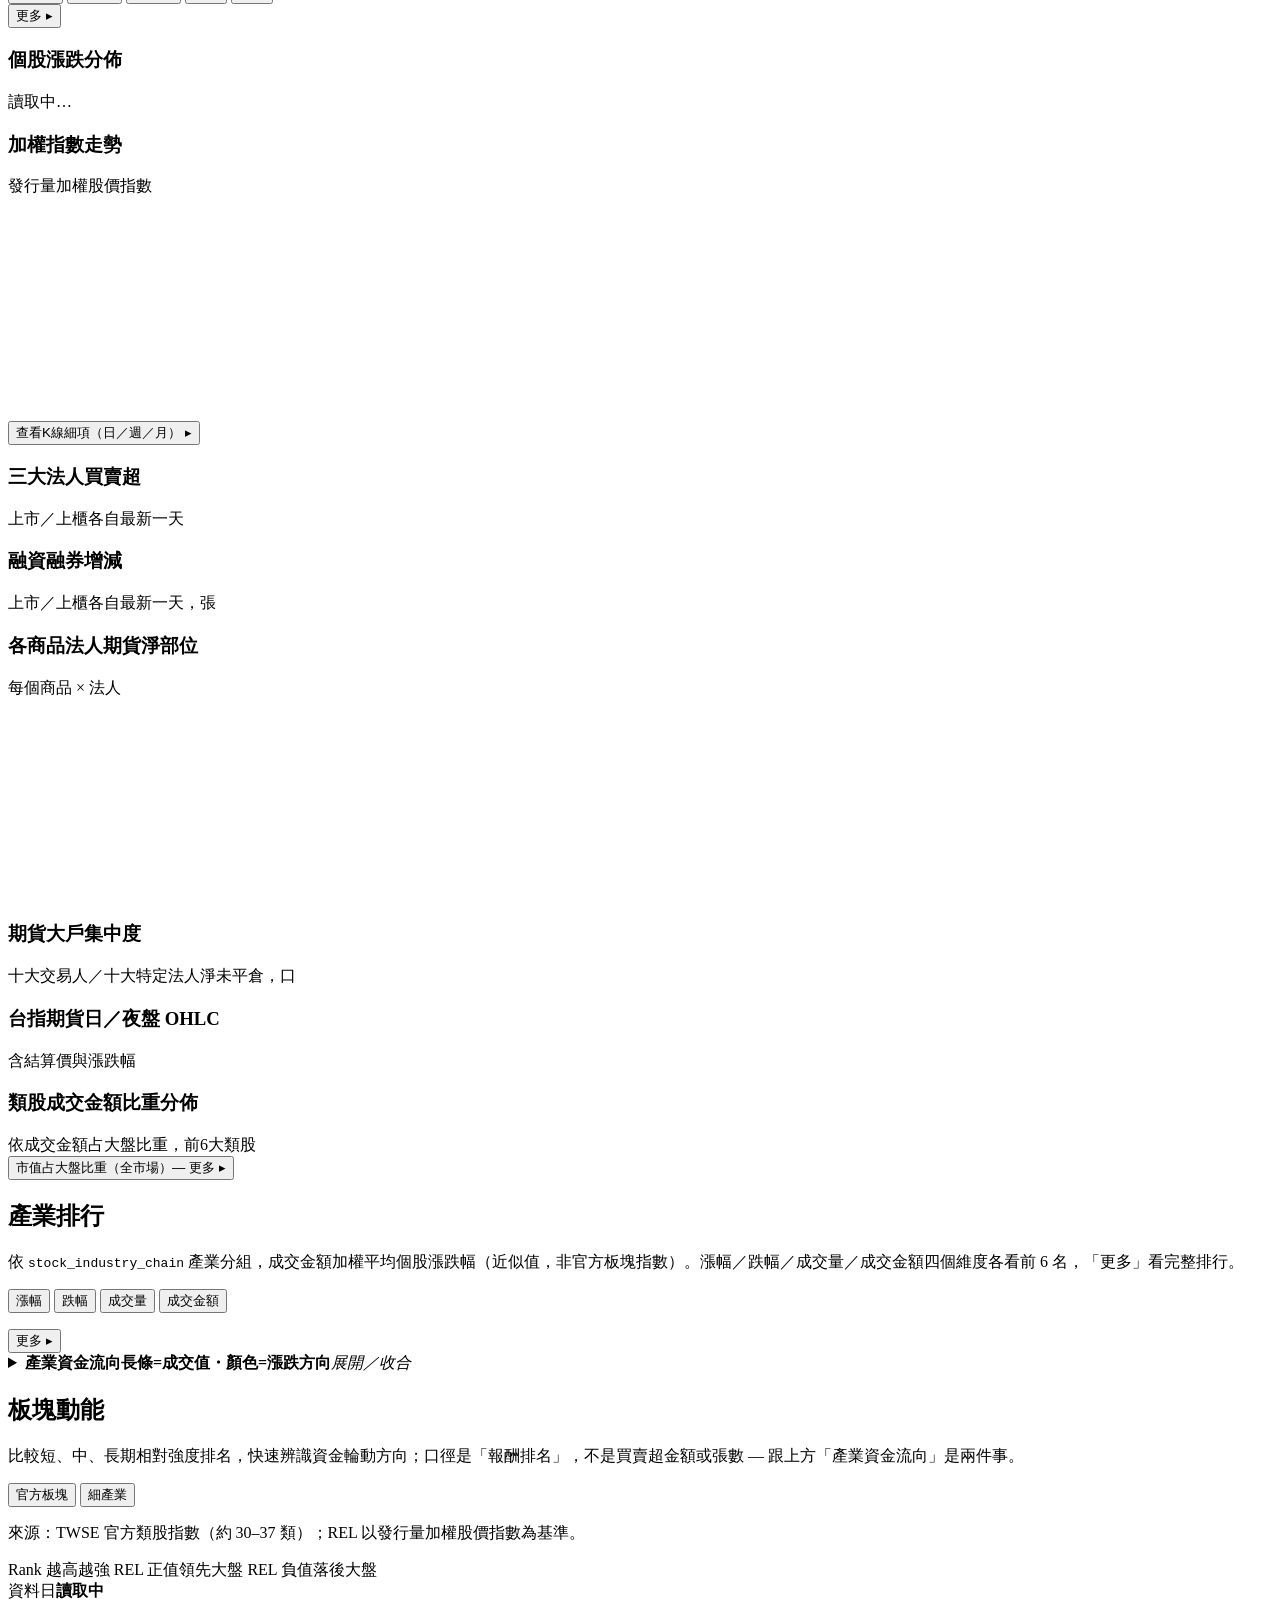
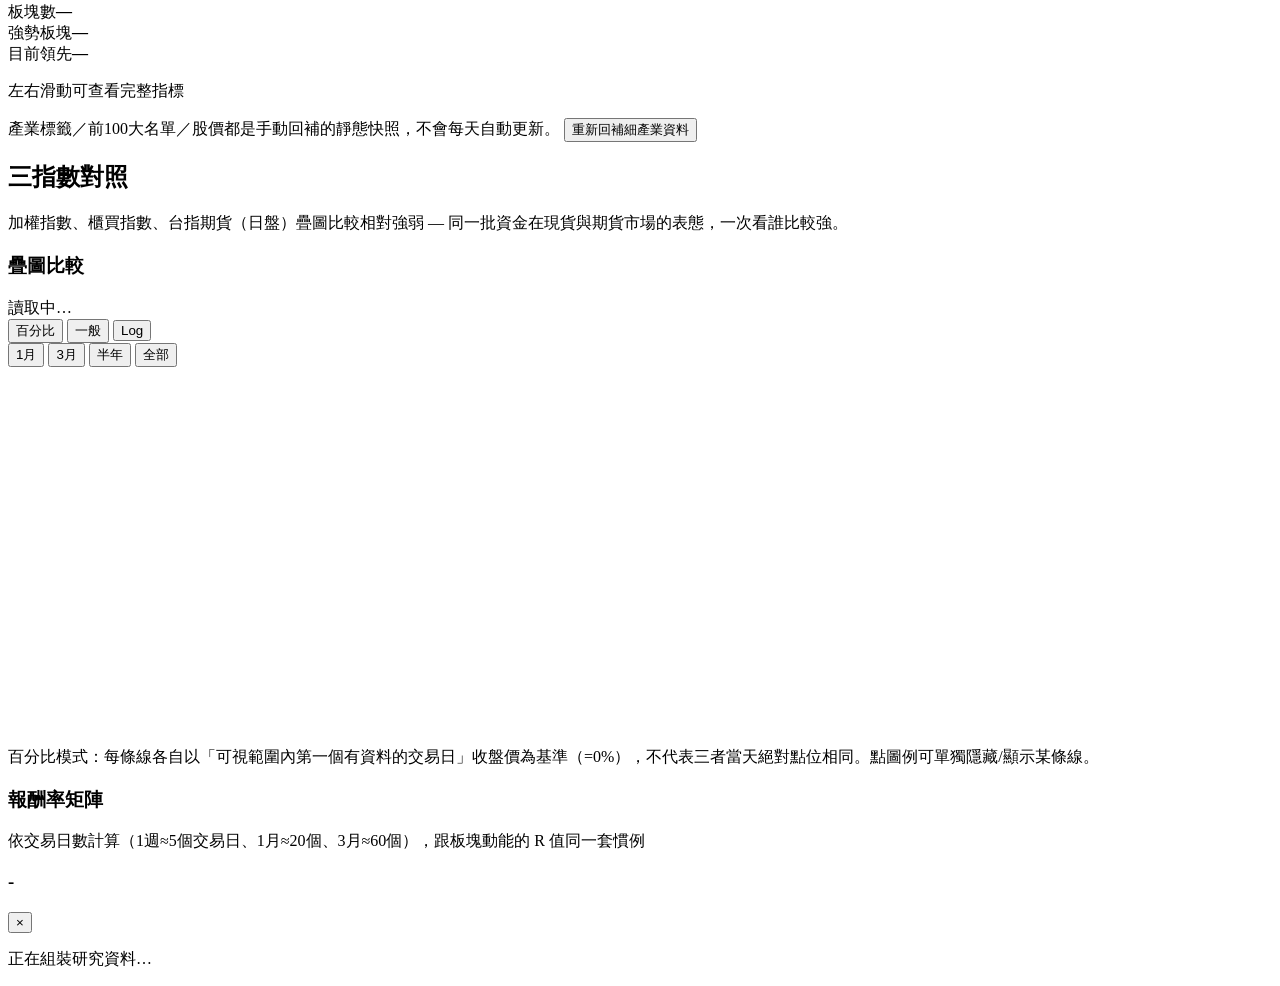
==== commit 6da58249: "feat(web): add 三指數對照 top-level page for relative-strength comparison New full page (not a drawer, pe" ====
--- a/web/index.html
+++ b/web/index.html
@@ -5,13 +5,14 @@
   <meta name="viewport" content="width=device-width, initial-scale=1" />
   <meta name="description" content="個人台股研究平台，整合估值、營運基本面、財務品質、翁氏九宮格與籌碼市場。" />
   <title>台股基本面研究工作台</title>
-  <link rel="stylesheet" href="/static/style.css?v=20260824-5" />
+  <link rel="stylesheet" href="/static/style.css?v=20260824-6" />
 </head>
 <body>
   <header class="topbar">
     <a class="brand" href="/" aria-label="回到首頁">波段<span>決策台</span></a>
     <nav class="topbar-nav" aria-label="頂層視圖">
       <button id="market-overview-tab" class="topbar-tab" type="button" aria-pressed="false">大盤總覽</button>
+      <button id="index-comparison-tab" class="topbar-tab" type="button" aria-pressed="false">指數對照</button>
     </nav>
     <form id="search-form" class="search" autocomplete="off">
       <label class="sr-only" for="code-input">股票代碼或名稱</label>
@@ -406,10 +407,10 @@
     <button id="industry-rankings-more" class="drawer-more" type="button">更多 ▸</button>
 
     <details class="market-group" id="industry-treemap-details">
-      <summary><span><b>產業資金流向熱力圖</b><strong>面積=成交值・顏色=漲跌幅</strong></span><em>展開／收合</em></summary>
-      <p class="source-note">面積＝該產業全市場成交金額佔比，顏色＝成交金額加權平均漲跌幅（紅漲綠跌）；另列三大法人買賣超張數，僅少數已 ingest 個股有此資料，"－"代表無資料，不代表 0。點擊任一產業可看成分股清單。口徑跟上方「產業排行」跟下方「板塊動能」（20/60/120 日報酬排名）不同，三者不能互相取代。</p>
+      <summary><span><b>產業資金流向</b><strong>長條=成交值・顏色=漲跌方向</strong></span><em>展開／收合</em></summary>
+      <p class="source-note">長條長度＝該產業全市場成交金額（線性比例），顏色＝成交金額加權平均漲跌幅方向（紅漲綠跌）；另列三大法人買賣超張數，僅少數已 ingest 個股有此資料，"－"代表無資料，不代表 0。點擊任一產業可看成分股清單。口徑跟上方「產業排行」跟下方「板塊動能」（20/60/120 日報酬排名）不同，三者不能互相取代。</p>
       <p id="industry-flow-meta" class="source-note"></p>
-      <div id="industry-flow-treemap" class="industry-treemap" role="img" aria-label="產業資金流向 treemap"></div>
+      <div id="industry-flow-treemap" class="industry-treemap" role="list" aria-label="產業資金流向長條圖"></div>
     </details>
 
     <header class="momentum-header">
@@ -448,6 +449,48 @@
     </div><!-- /.mkt-dark -->
   </section>
 
+  <section id="index-comparison-panel" class="sector-momentum hidden" aria-label="三指數對照">
+    <div class="mkt-dark">
+    <header class="momentum-header">
+      <div class="momentum-heading">
+        <h2>三指數對照</h2>
+        <p>加權指數、櫃買指數、台指期貨（日盤）疊圖比較相對強弱 — 同一批資金在現貨與期貨市場的表態，一次看誰比較強。</p>
+      </div>
+    </header>
+
+    <article class="card wide-card" id="index-comparison-card">
+      <div class="card-head">
+        <h3>疊圖比較</h3>
+        <span id="index-comparison-meta" class="source-note">讀取中…</span>
+      </div>
+      <div class="index-comparison-controls">
+        <div class="mode-switch" role="group" aria-label="Y軸模式" id="index-comparison-scale-tabs">
+          <button class="active" data-comparison-scale="percent" type="button">百分比</button>
+          <button data-comparison-scale="linear" type="button">一般</button>
+          <button data-comparison-scale="log" type="button">Log</button>
+        </div>
+        <div class="mode-switch" role="group" aria-label="時間範圍" id="index-comparison-range-tabs">
+          <button class="active" data-comparison-range="30" type="button">1月</button>
+          <button data-comparison-range="90" type="button">3月</button>
+          <button data-comparison-range="180" type="button">半年</button>
+          <button data-comparison-range="all" type="button">全部</button>
+        </div>
+      </div>
+      <canvas id="chart-index-comparison" height="360"></canvas>
+      <div id="index-comparison-legend" class="index-comparison-legend"></div>
+      <p class="source-note">百分比模式：每條線各自以「可視範圍內第一個有資料的交易日」收盤價為基準（=0%），不代表三者當天絕對點位相同。點圖例可單獨隱藏/顯示某條線。</p>
+    </article>
+
+    <article class="card wide-card" id="index-comparison-matrix-card">
+      <div class="card-head">
+        <h3>報酬率矩陣</h3>
+        <span class="source-note">依交易日數計算（1週≈5個交易日、1月≈20個、3月≈60個），跟板塊動能的 R 值同一套慣例</span>
+      </div>
+      <div class="table-scroll"><table id="index-comparison-matrix" class="data-table"><tbody></tbody></table></div>
+    </article>
+    </div><!-- /.mkt-dark -->
+  </section>
+
   <div id="detail-drawer" class="detail-drawer hidden" aria-label="詳情面板">
     <div id="detail-drawer-backdrop" class="detail-drawer-backdrop"></div>
     <div class="detail-drawer-panel mkt-dark">
@@ -461,6 +504,6 @@
 
   <div id="loading" class="loading hidden"><span></span><p>正在組裝研究資料…</p></div>
   <div id="error-banner" class="error-banner hidden"></div>
-  <script src="/static/app.js?v=20260824-5"></script>
+  <script src="/static/app.js?v=20260824-6"></script>
 </body>
 </html>
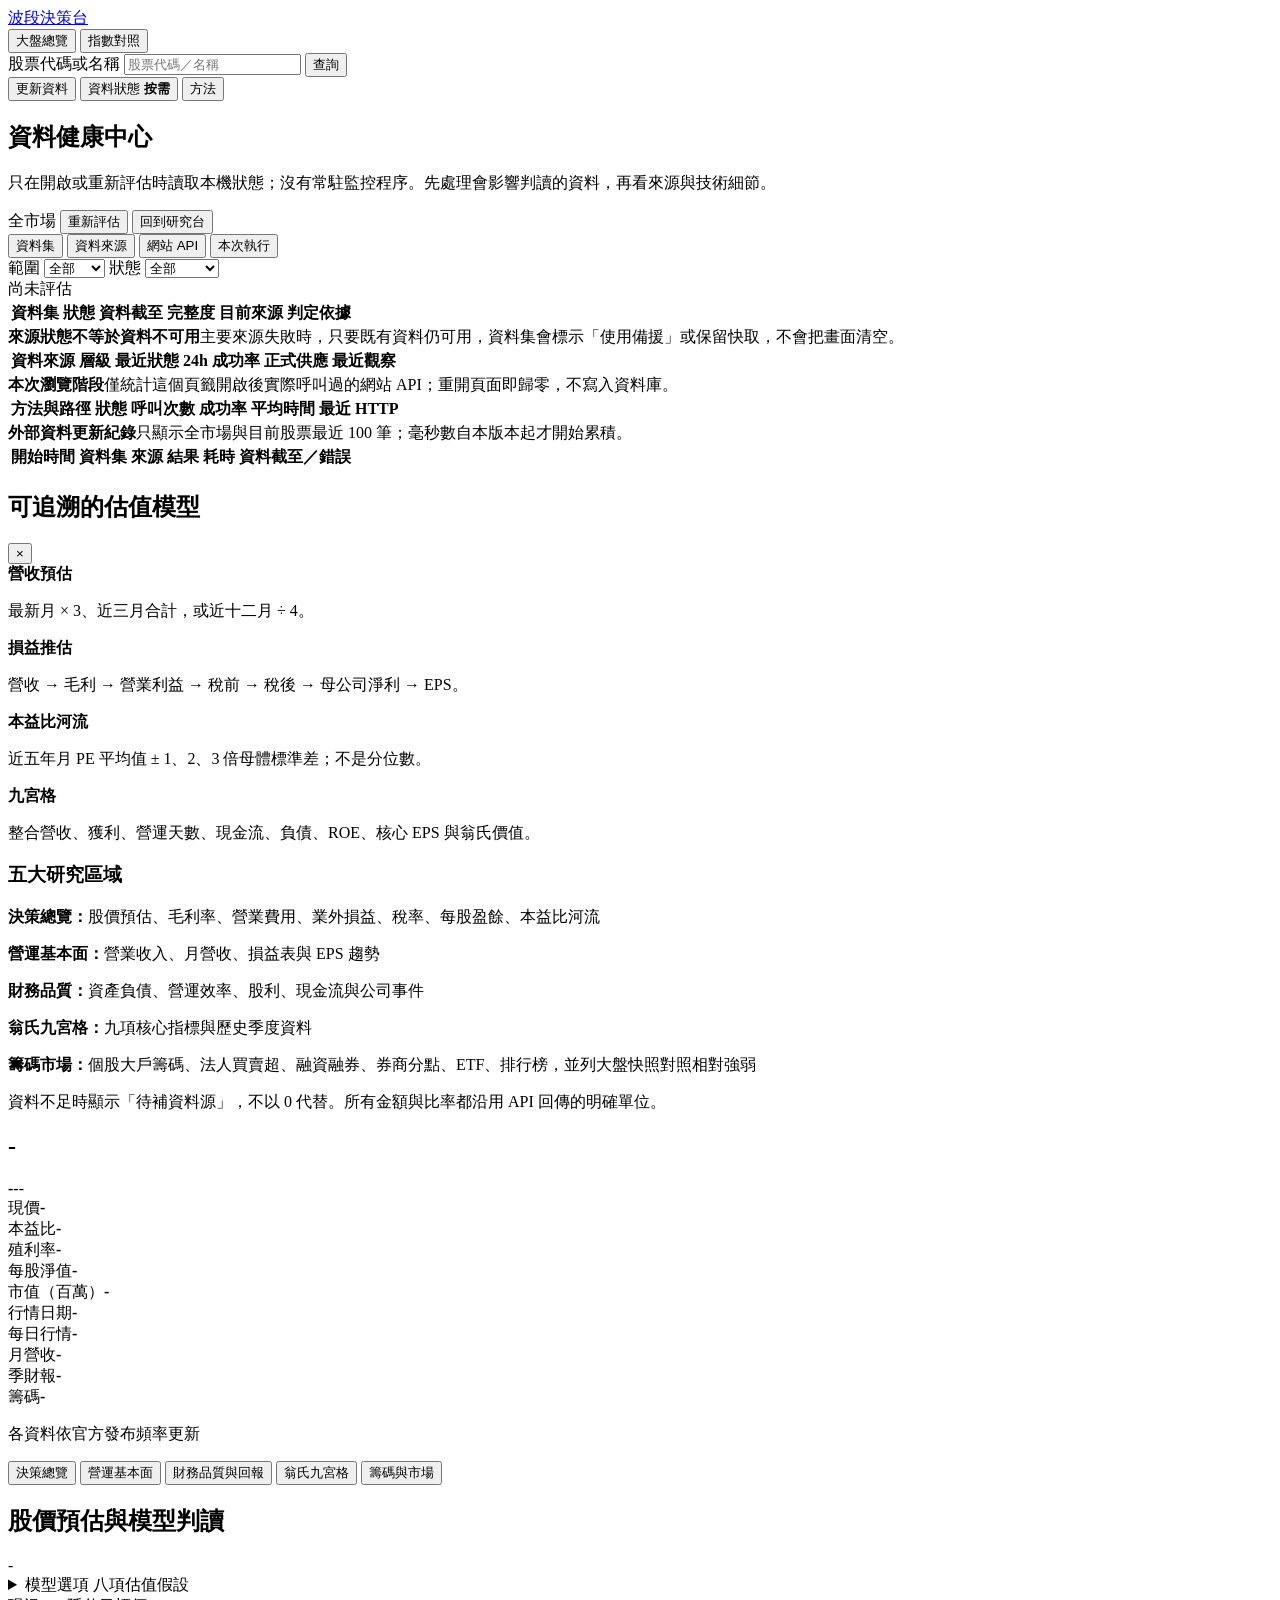
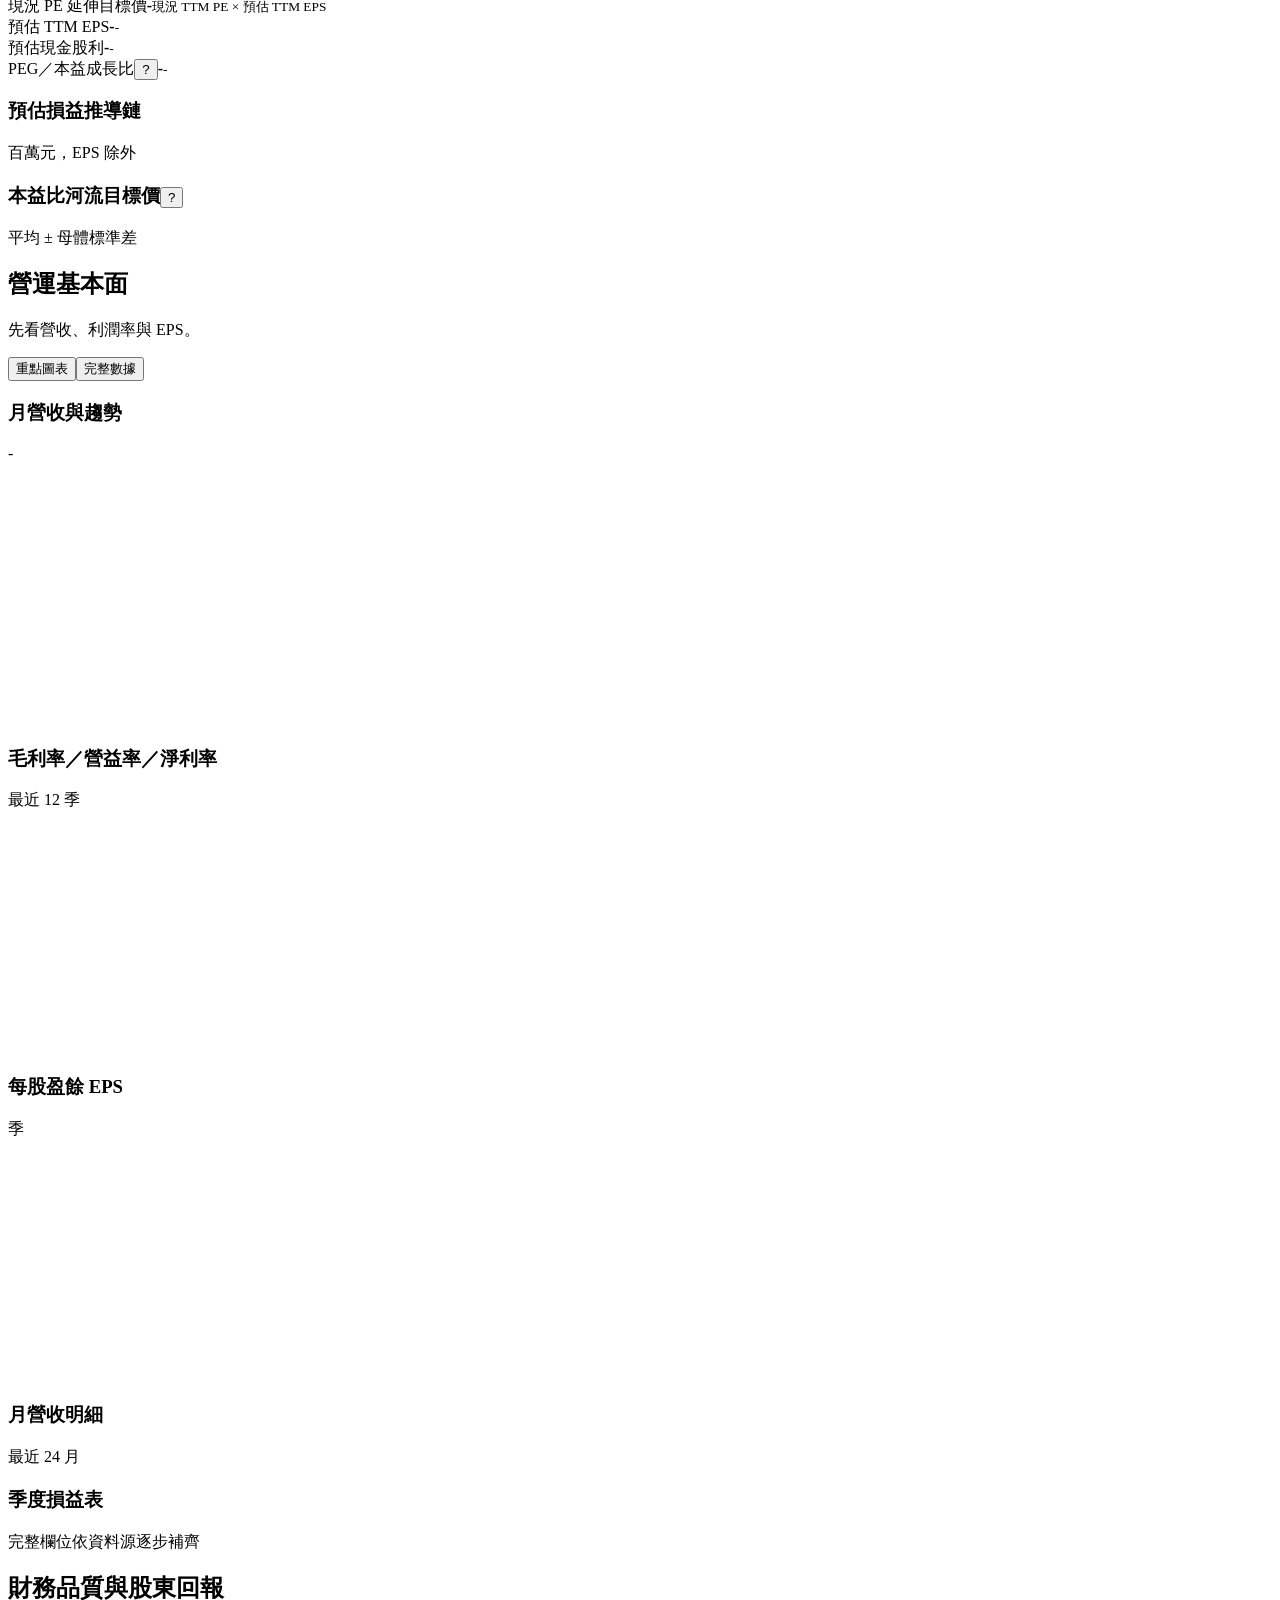
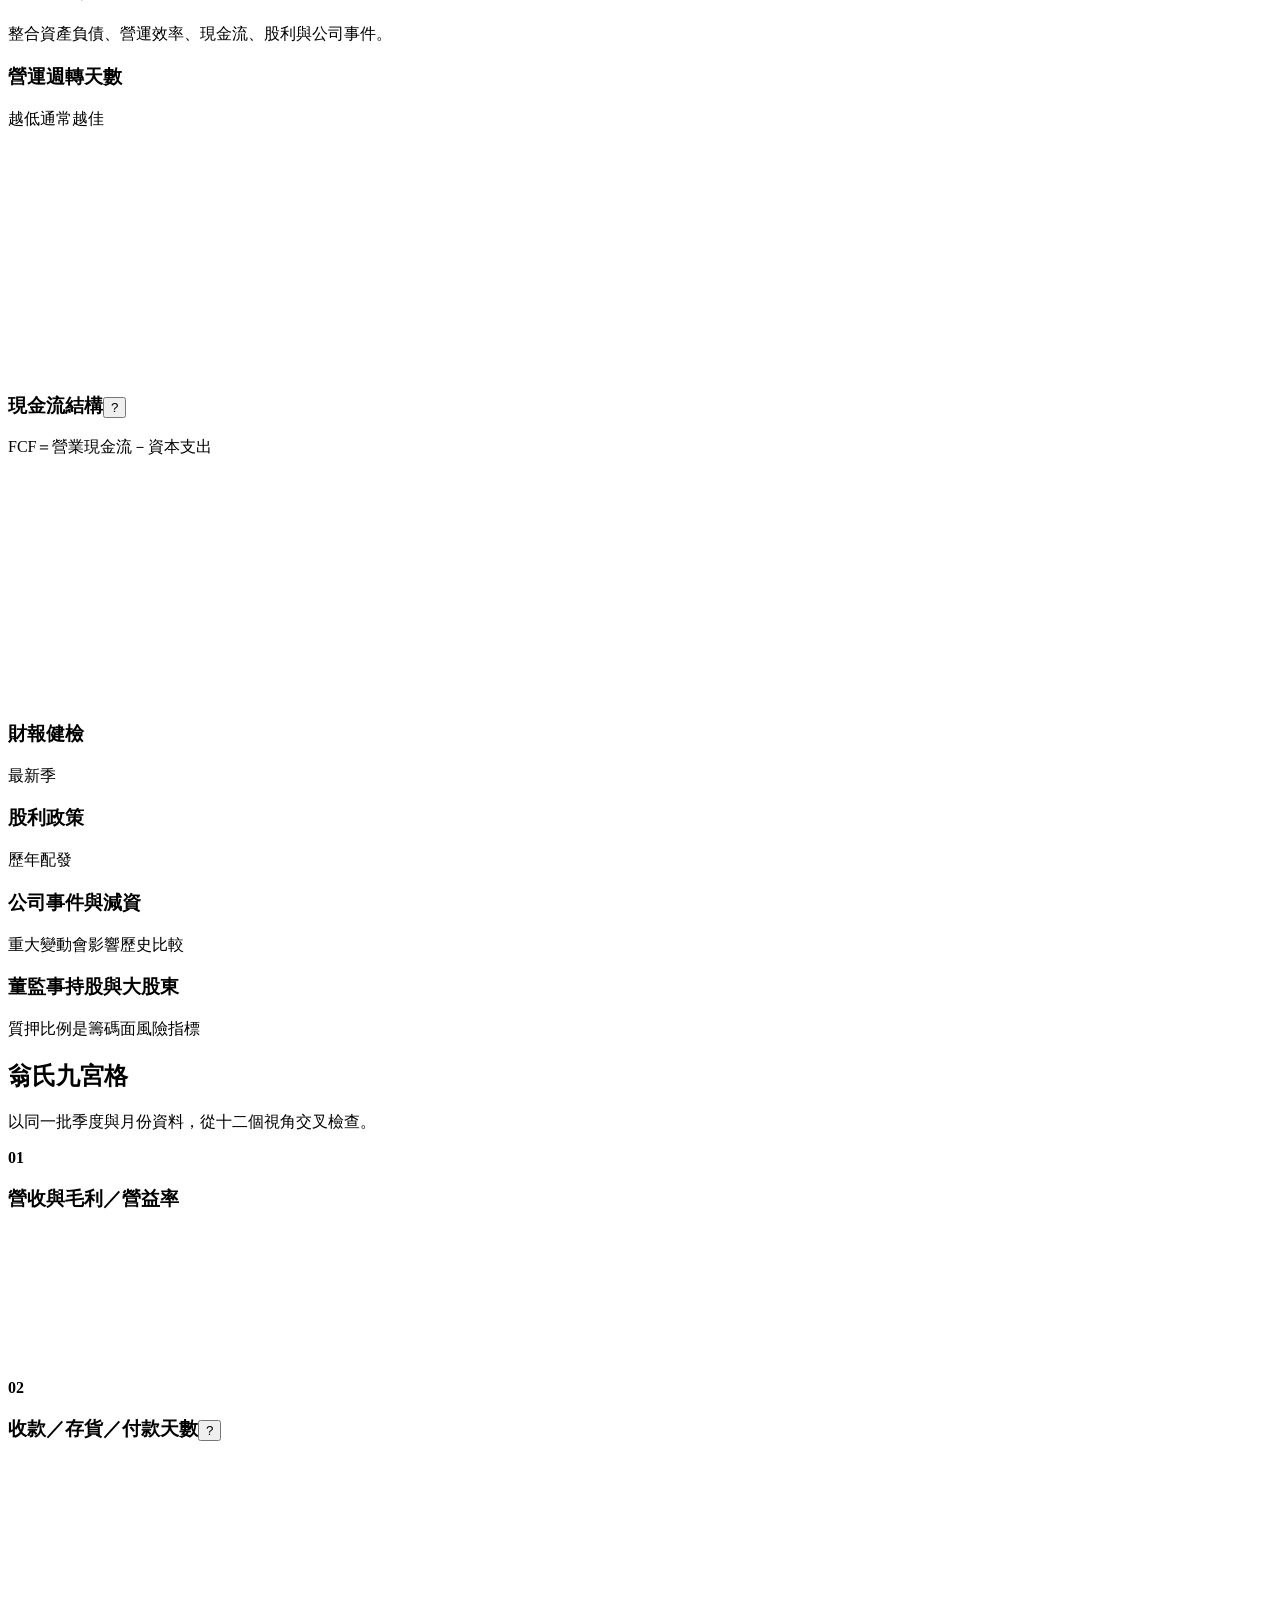
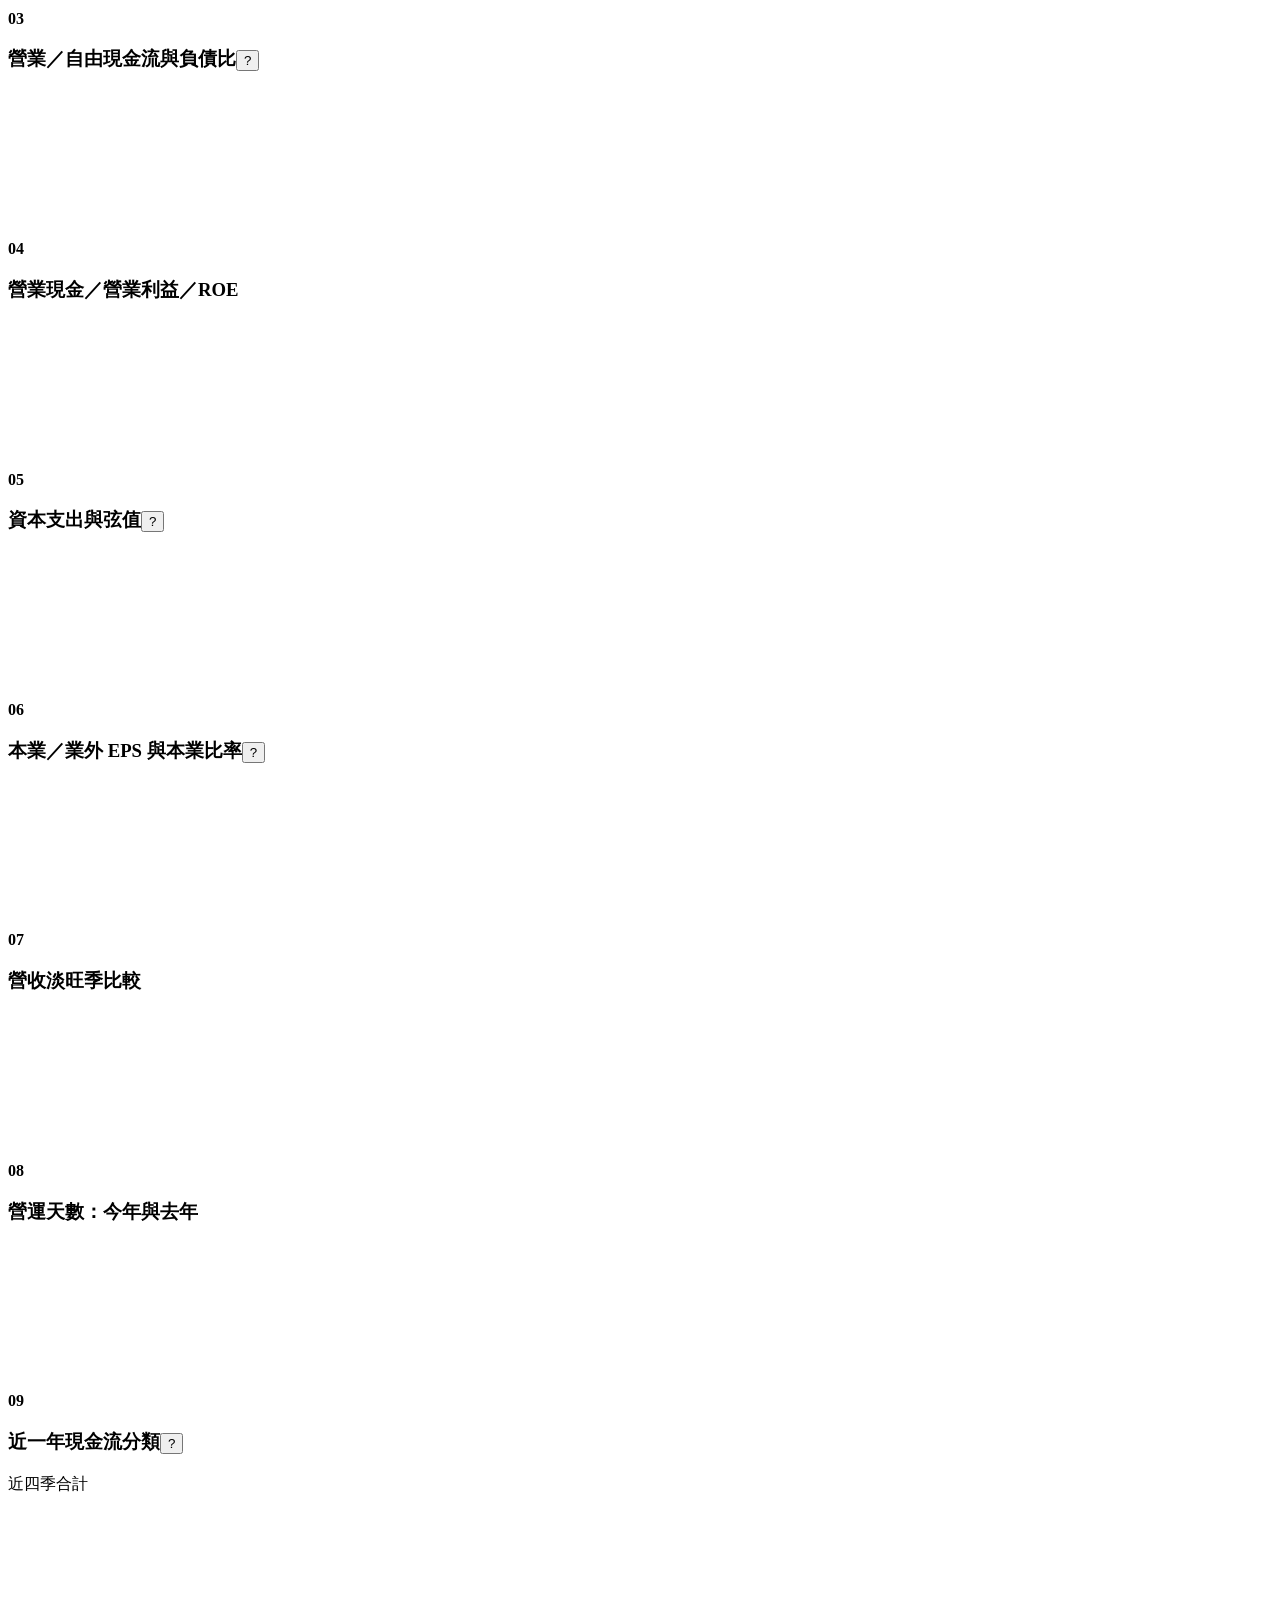
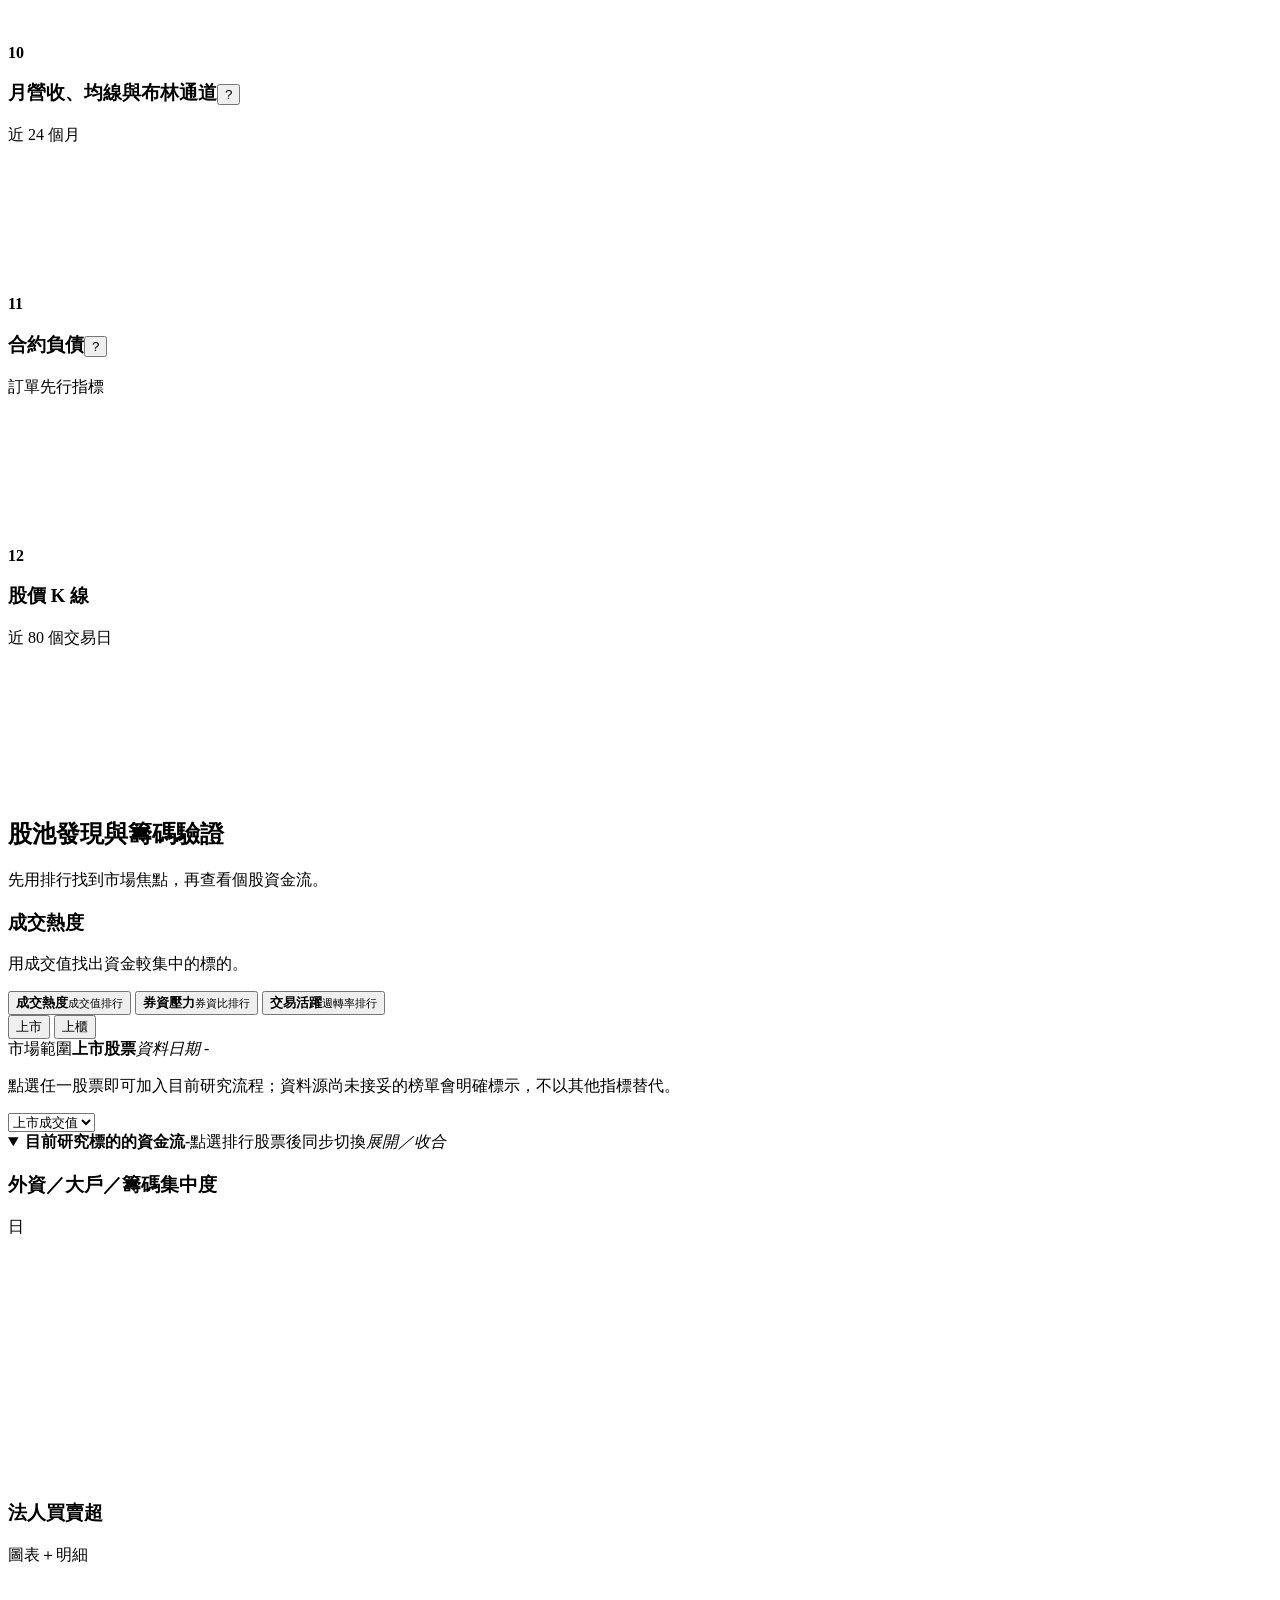
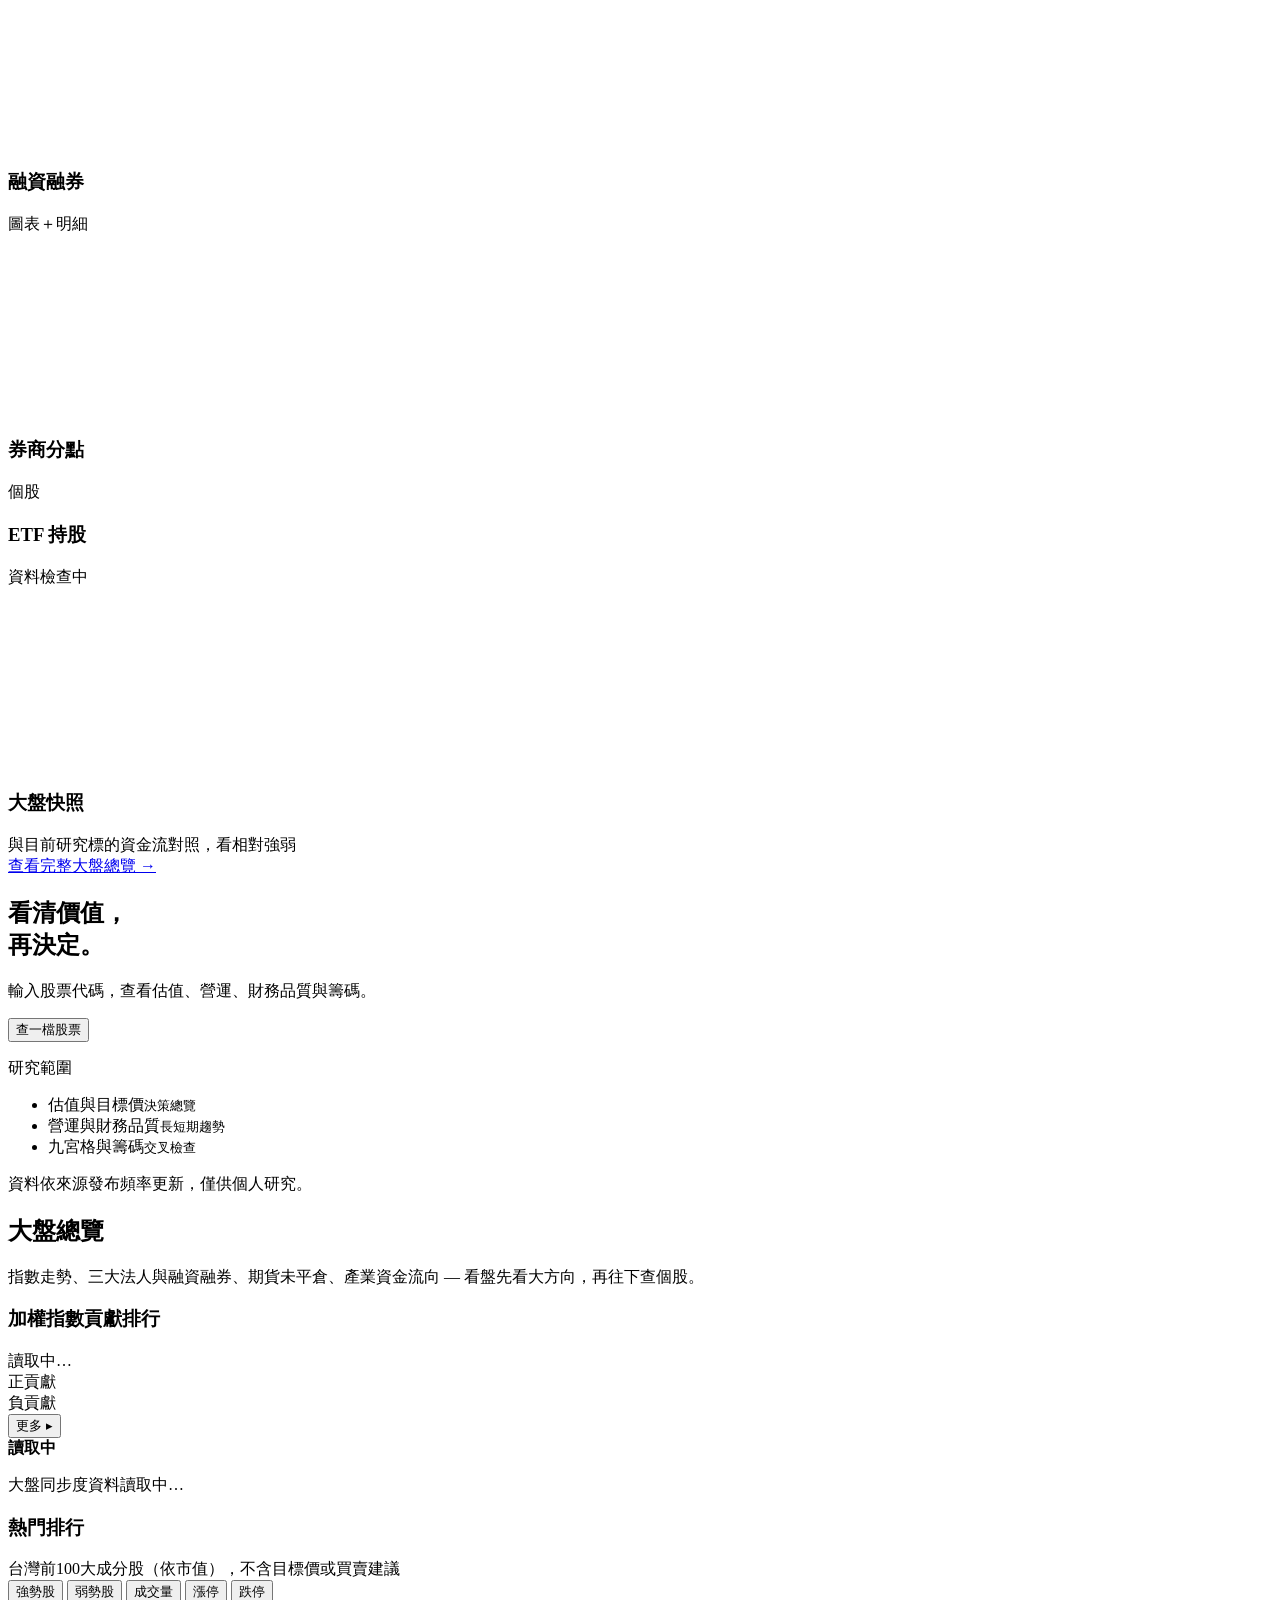
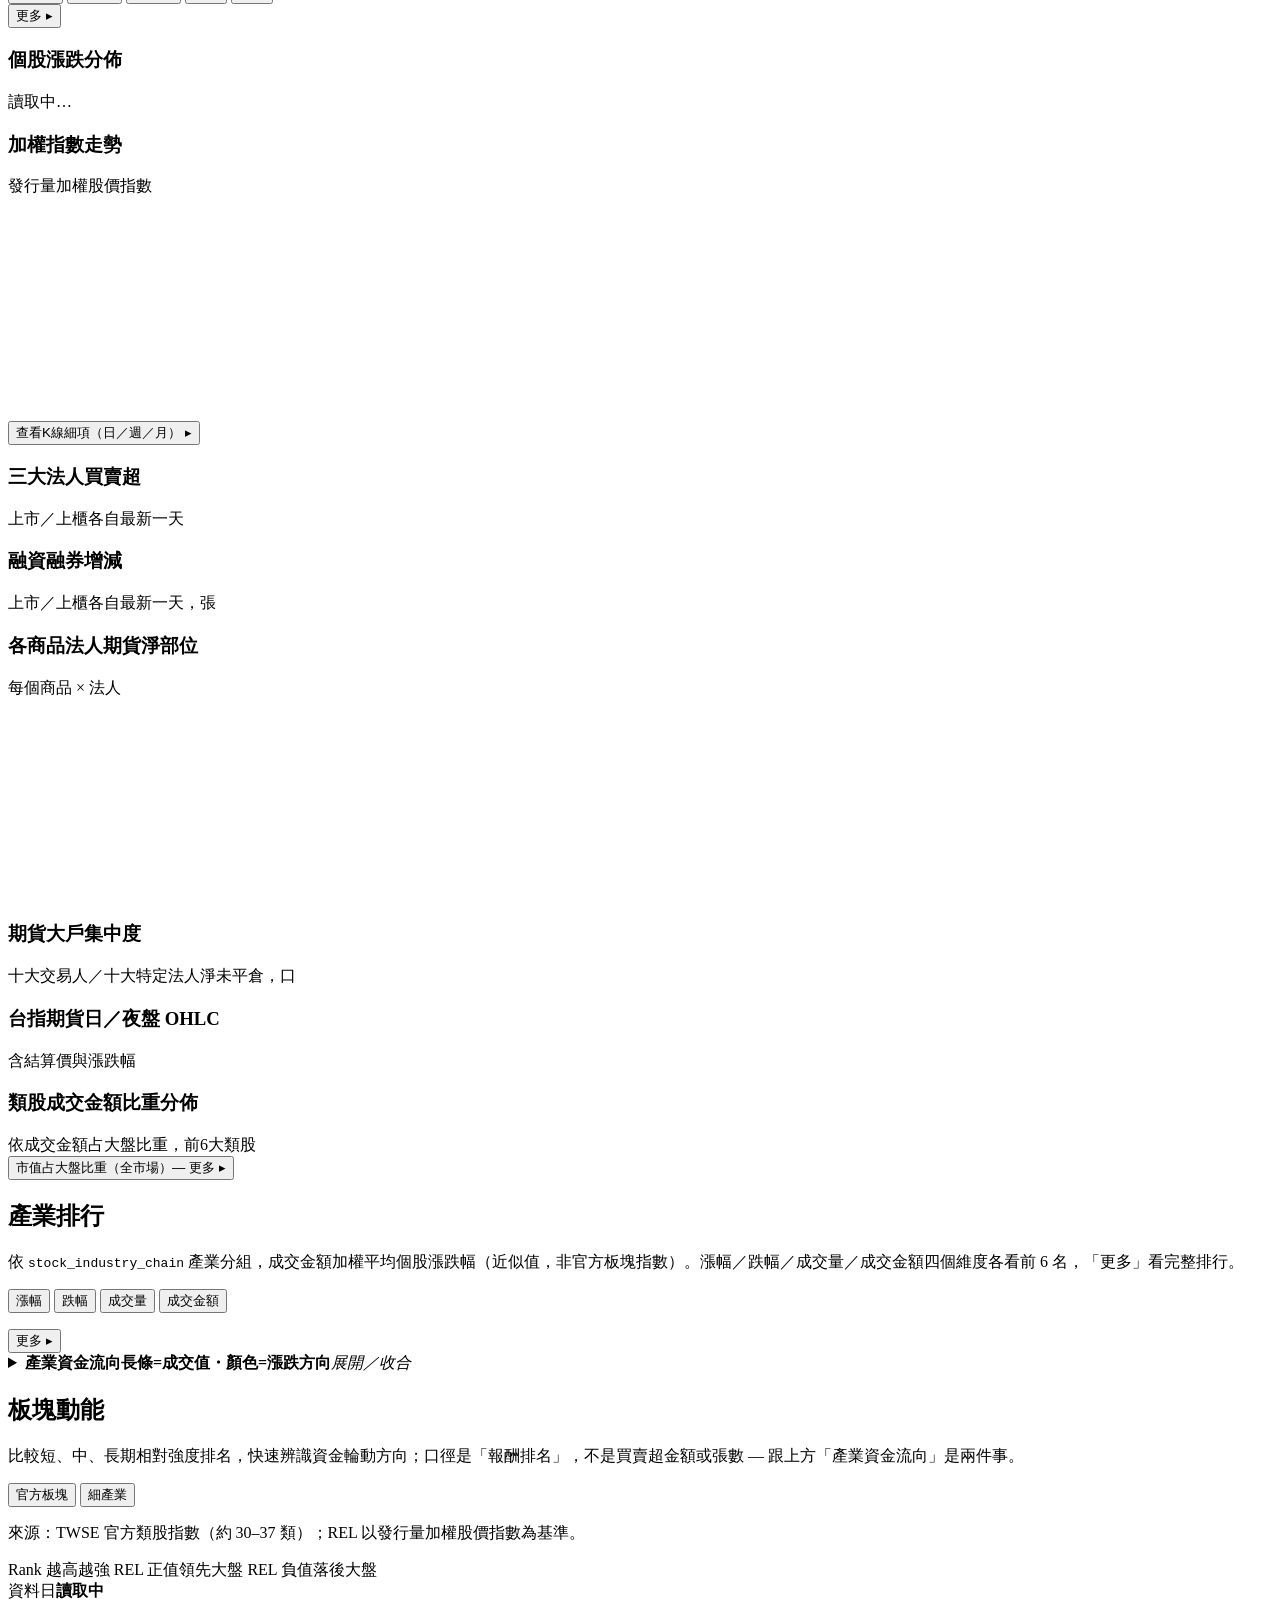
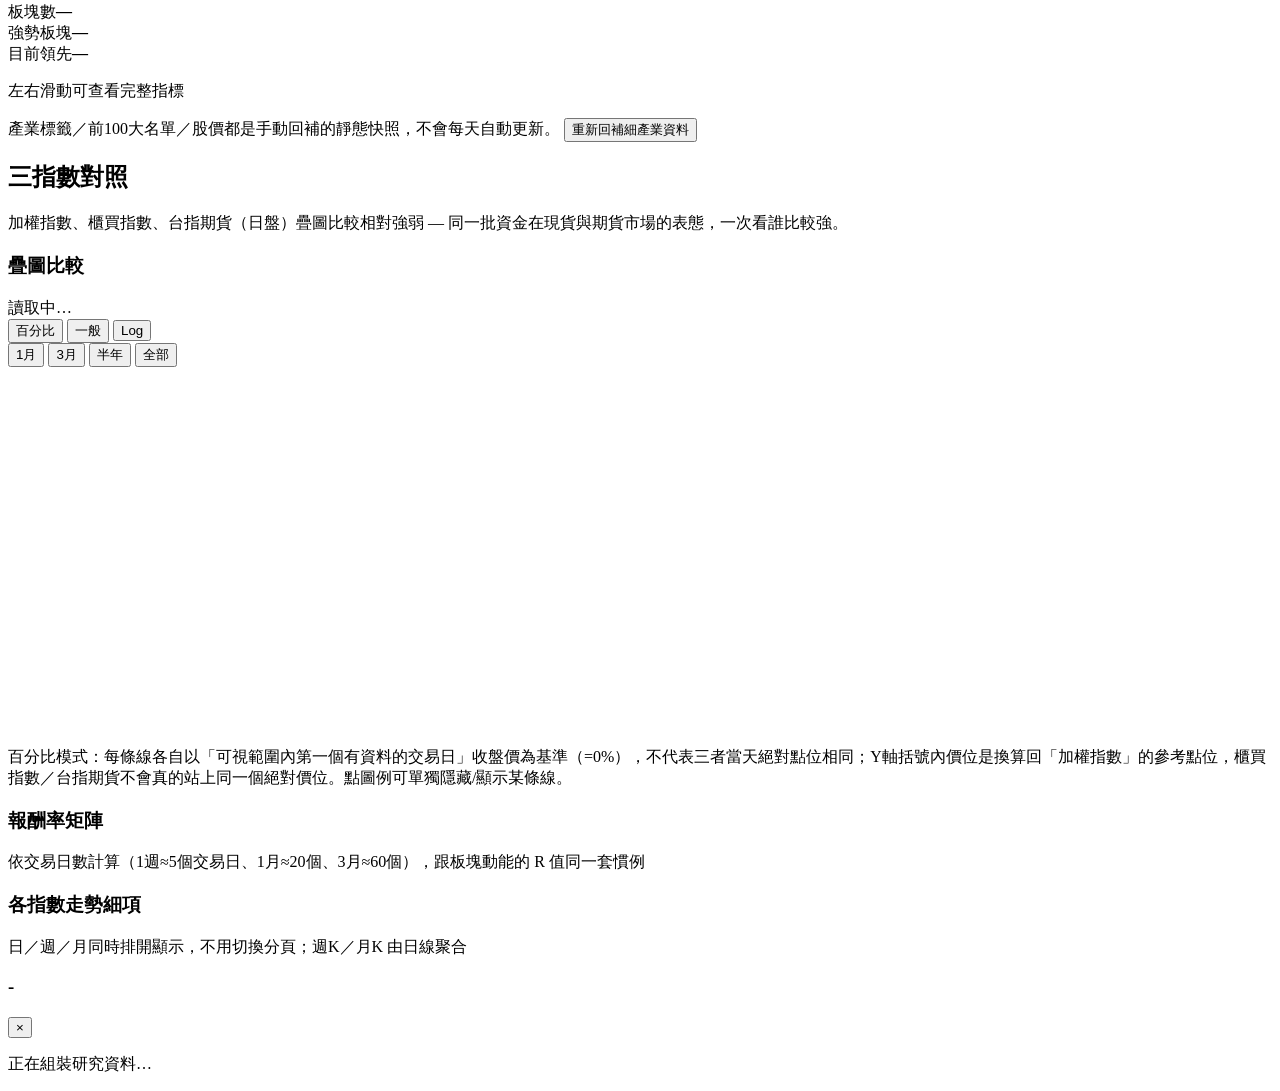
==== commit 96374d76: "feat(web): show all 3 indices' D/W/M charts side-by-side, add price to %% axis Two usability fixes t" ====
--- a/web/index.html
+++ b/web/index.html
@@ -5,7 +5,7 @@
   <meta name="viewport" content="width=device-width, initial-scale=1" />
   <meta name="description" content="個人台股研究平台，整合估值、營運基本面、財務品質、翁氏九宮格與籌碼市場。" />
   <title>台股基本面研究工作台</title>
-  <link rel="stylesheet" href="/static/style.css?v=20260824-6" />
+  <link rel="stylesheet" href="/static/style.css?v=20260824-7" />
 </head>
 <body>
   <header class="topbar">
@@ -478,7 +478,7 @@
       </div>
       <canvas id="chart-index-comparison" height="360"></canvas>
       <div id="index-comparison-legend" class="index-comparison-legend"></div>
-      <p class="source-note">百分比模式：每條線各自以「可視範圍內第一個有資料的交易日」收盤價為基準（=0%），不代表三者當天絕對點位相同。點圖例可單獨隱藏/顯示某條線。</p>
+      <p class="source-note">百分比模式：每條線各自以「可視範圍內第一個有資料的交易日」收盤價為基準（=0%），不代表三者當天絕對點位相同；Y軸括號內價位是換算回「加權指數」的參考點位，櫃買指數／台指期貨不會真的站上同一個絕對價位。點圖例可單獨隱藏/顯示某條線。</p>
     </article>
 
     <article class="card wide-card" id="index-comparison-matrix-card">
@@ -487,6 +487,14 @@
         <span class="source-note">依交易日數計算（1週≈5個交易日、1月≈20個、3月≈60個），跟板塊動能的 R 值同一套慣例</span>
       </div>
       <div class="table-scroll"><table id="index-comparison-matrix" class="data-table"><tbody></tbody></table></div>
+    </article>
+
+    <article class="card wide-card" id="index-comparison-detail-card">
+      <div class="card-head">
+        <h3>各指數走勢細項</h3>
+        <span class="source-note">日／週／月同時排開顯示，不用切換分頁；週K／月K 由日線聚合</span>
+      </div>
+      <div class="index-detail-grid" id="index-comparison-detail-grid"></div>
     </article>
     </div><!-- /.mkt-dark -->
   </section>
@@ -504,6 +512,6 @@
 
   <div id="loading" class="loading hidden"><span></span><p>正在組裝研究資料…</p></div>
   <div id="error-banner" class="error-banner hidden"></div>
-  <script src="/static/app.js?v=20260824-6"></script>
+  <script src="/static/app.js?v=20260824-7"></script>
 </body>
 </html>
